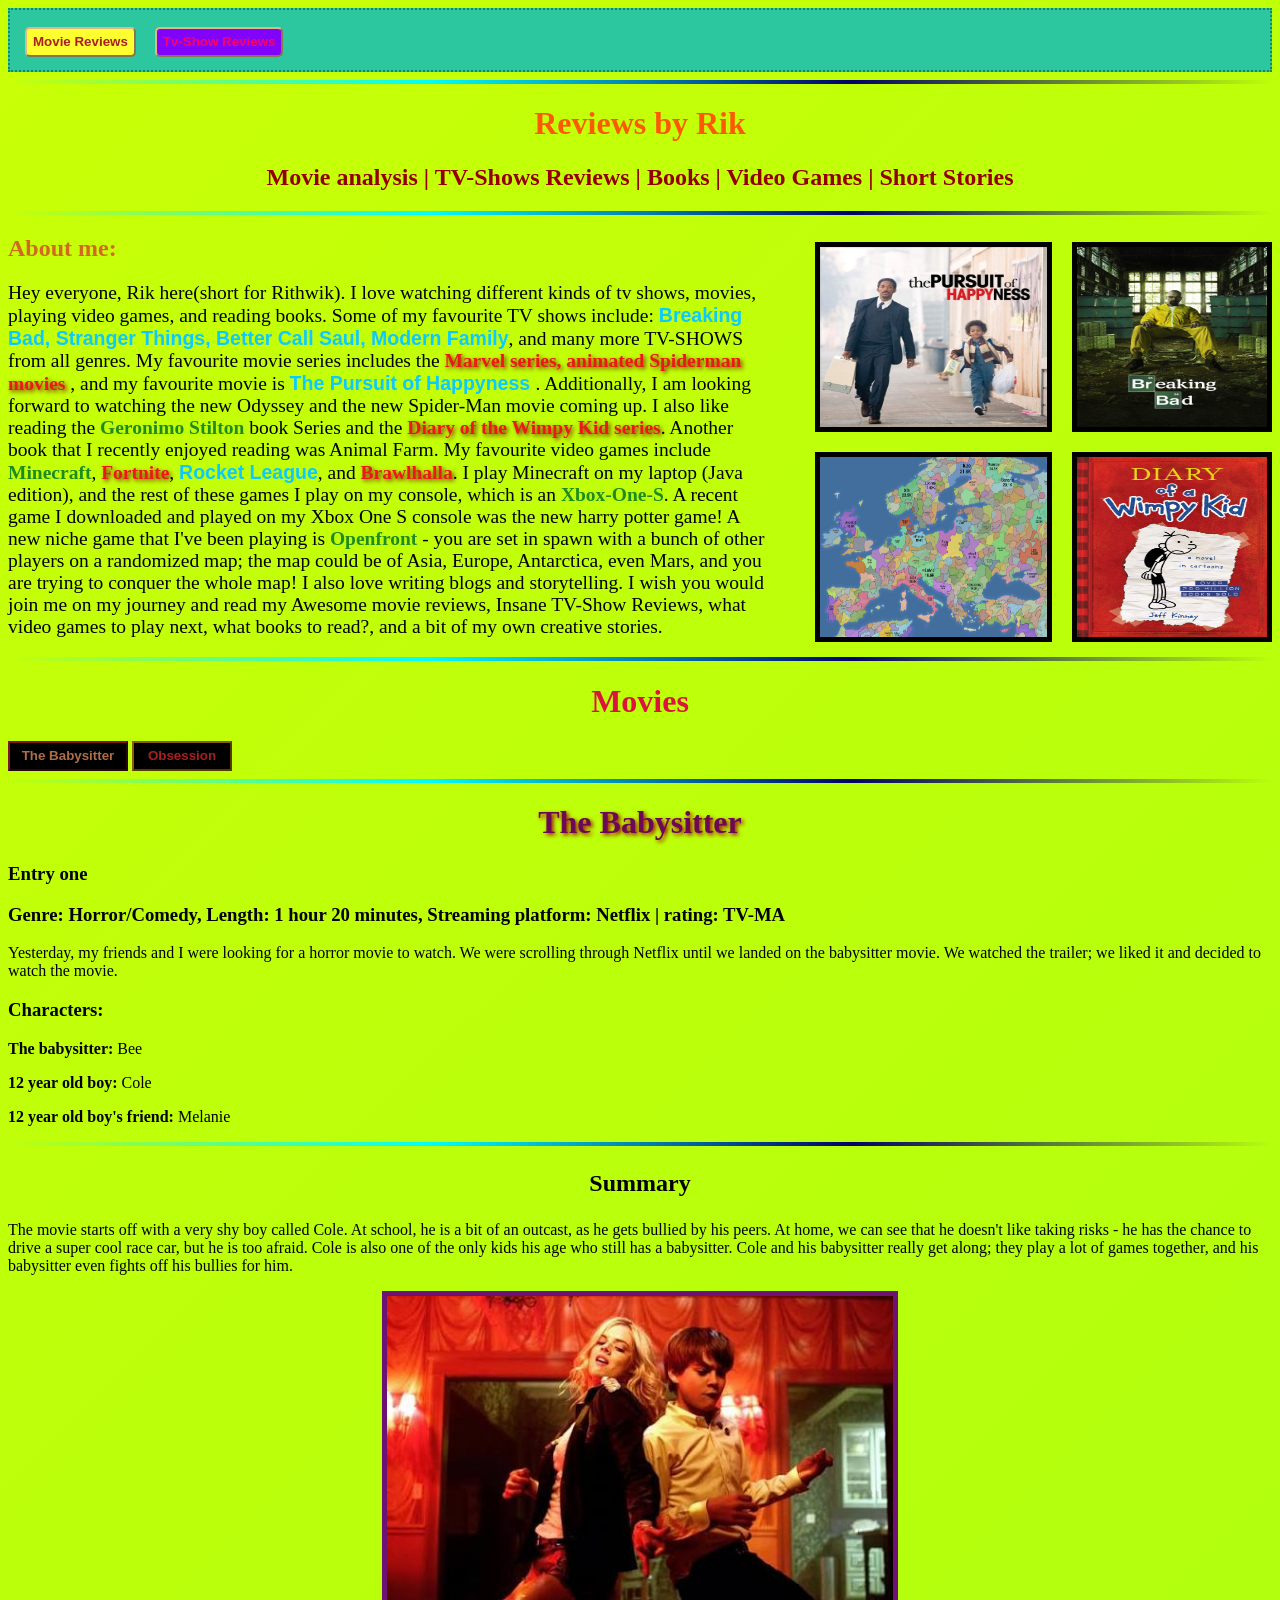
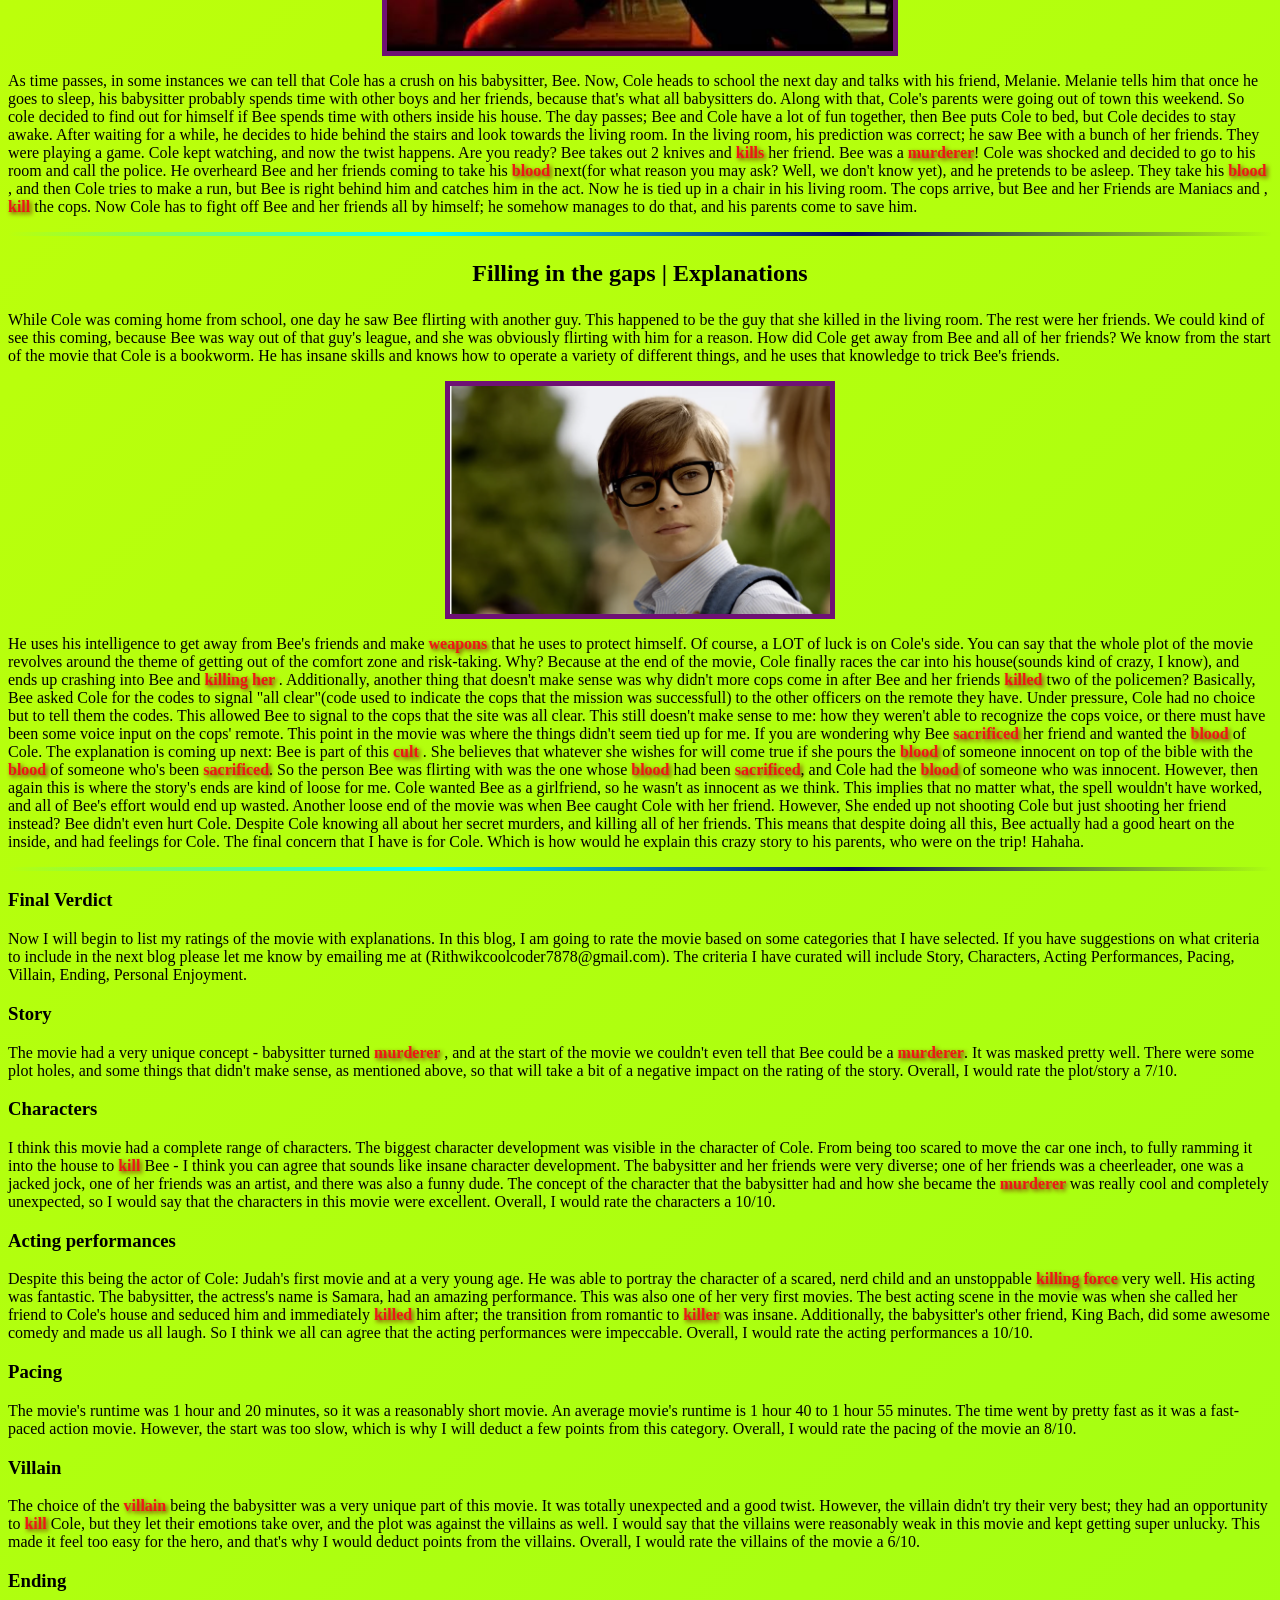
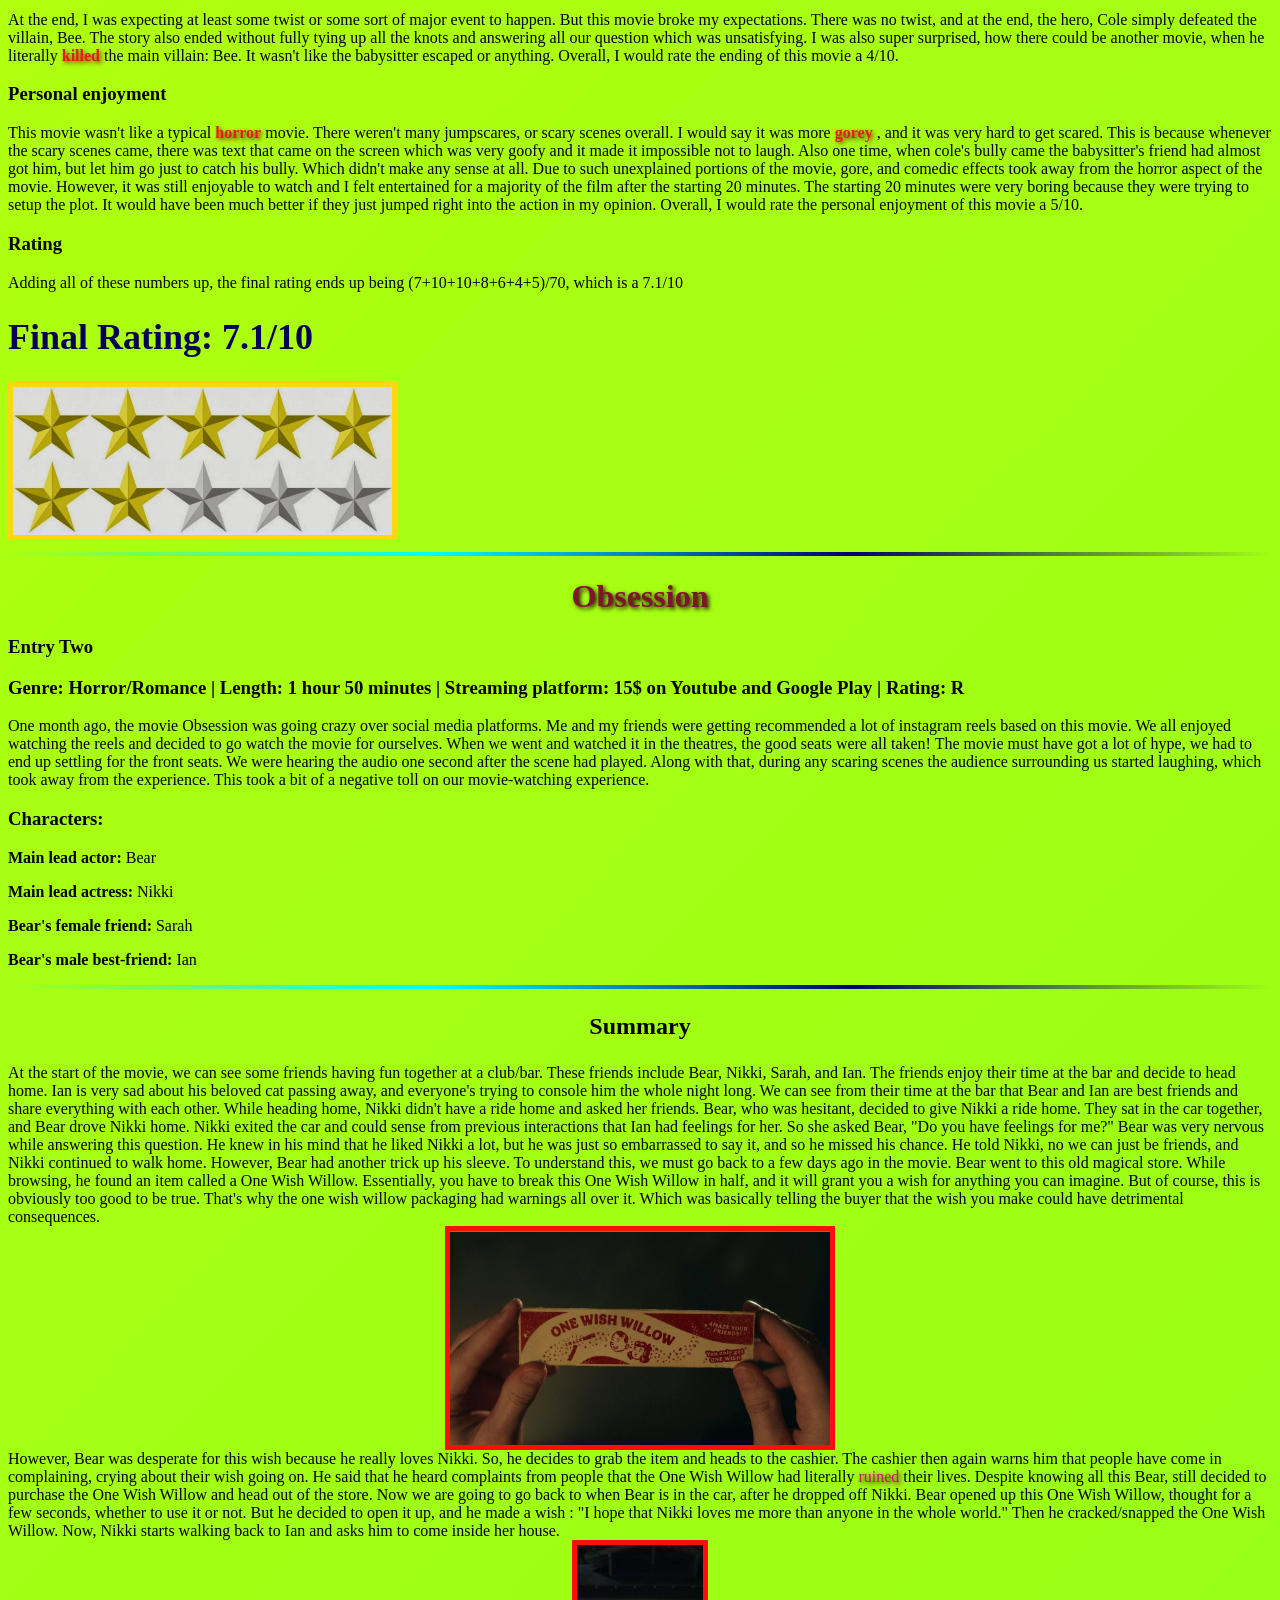
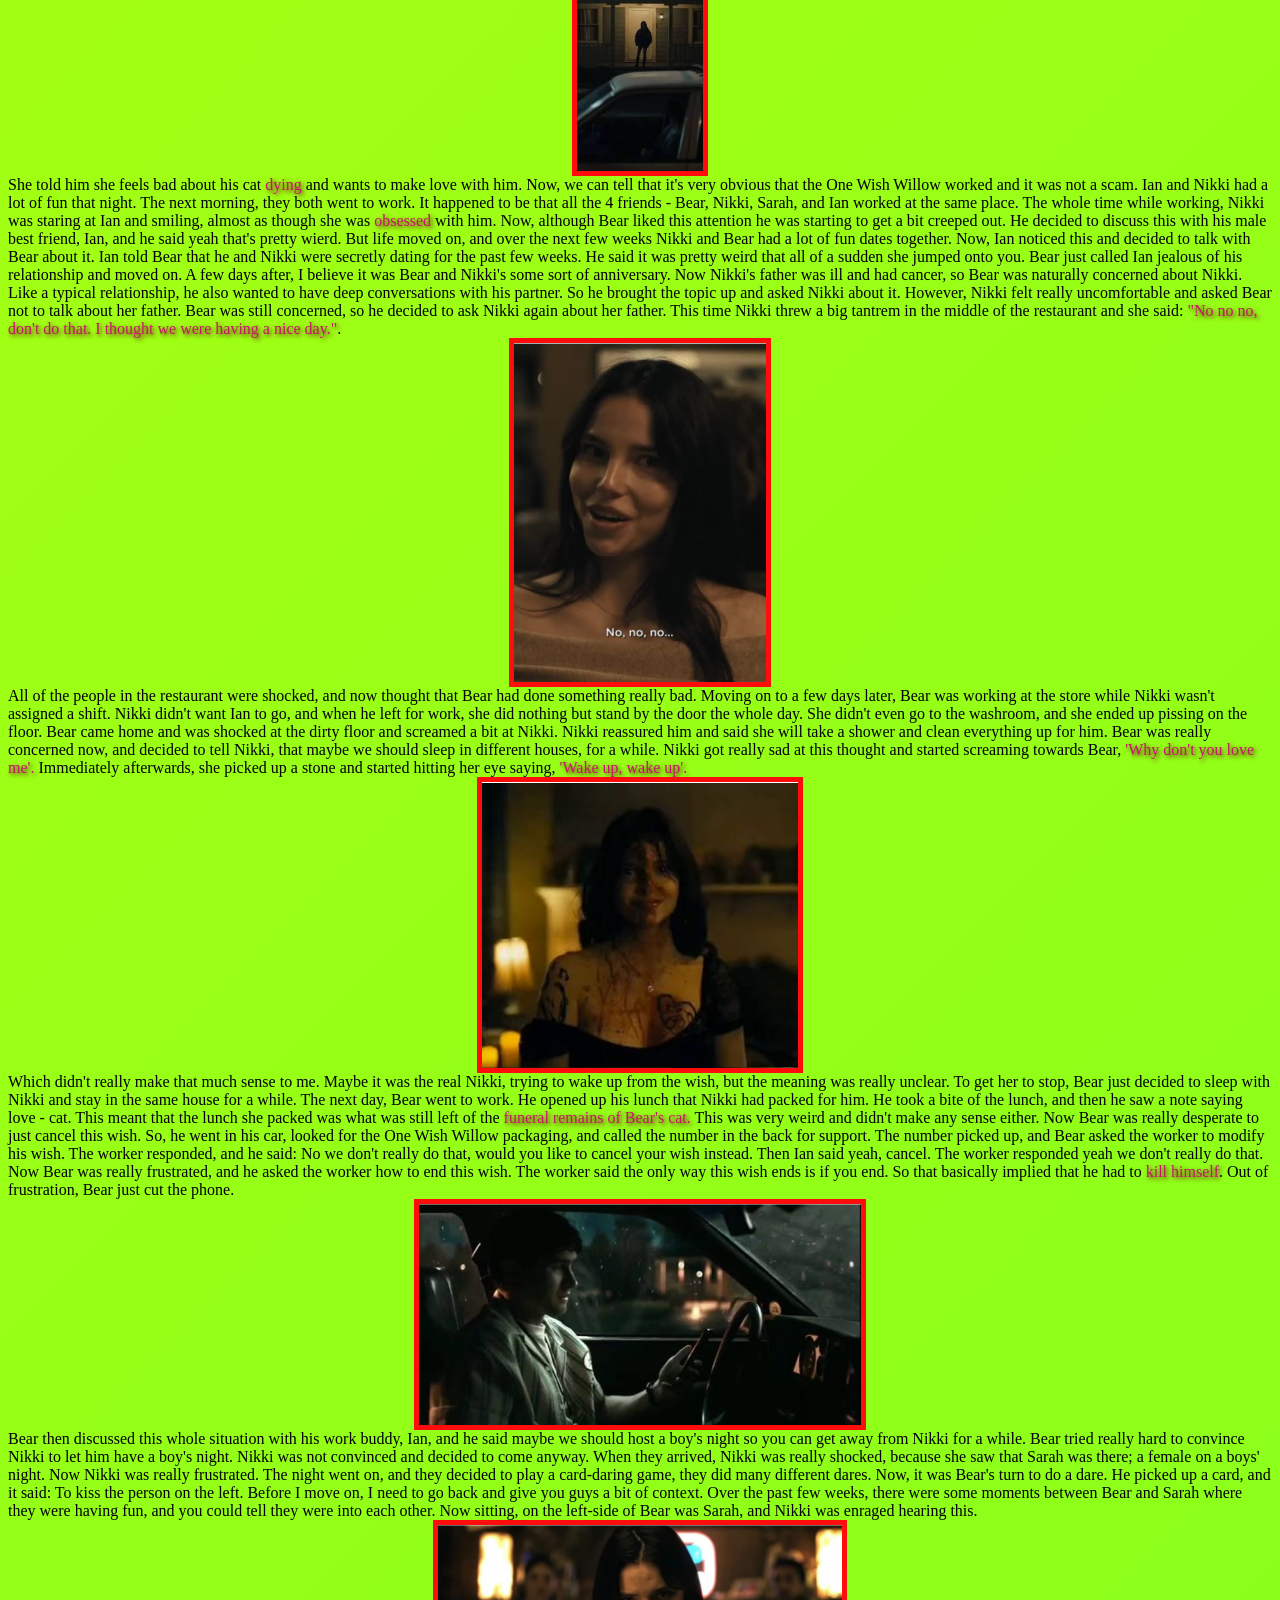
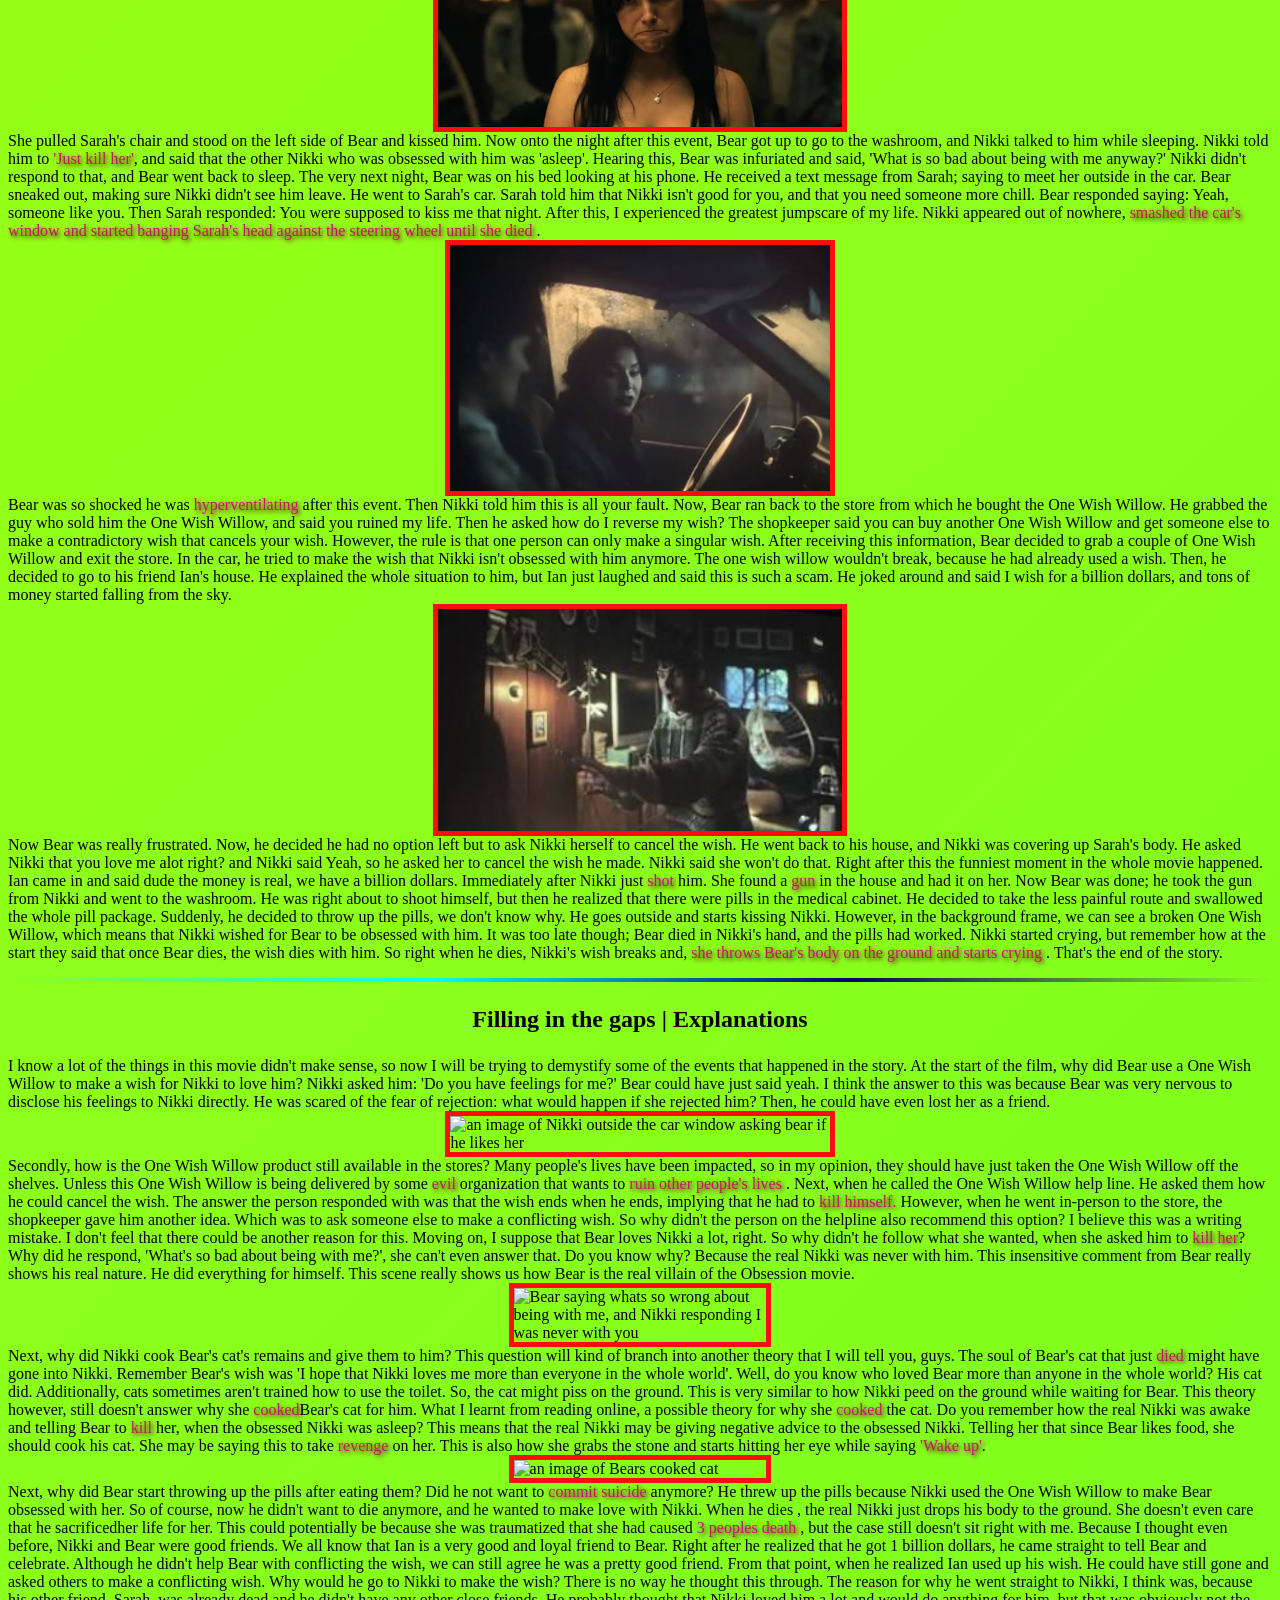
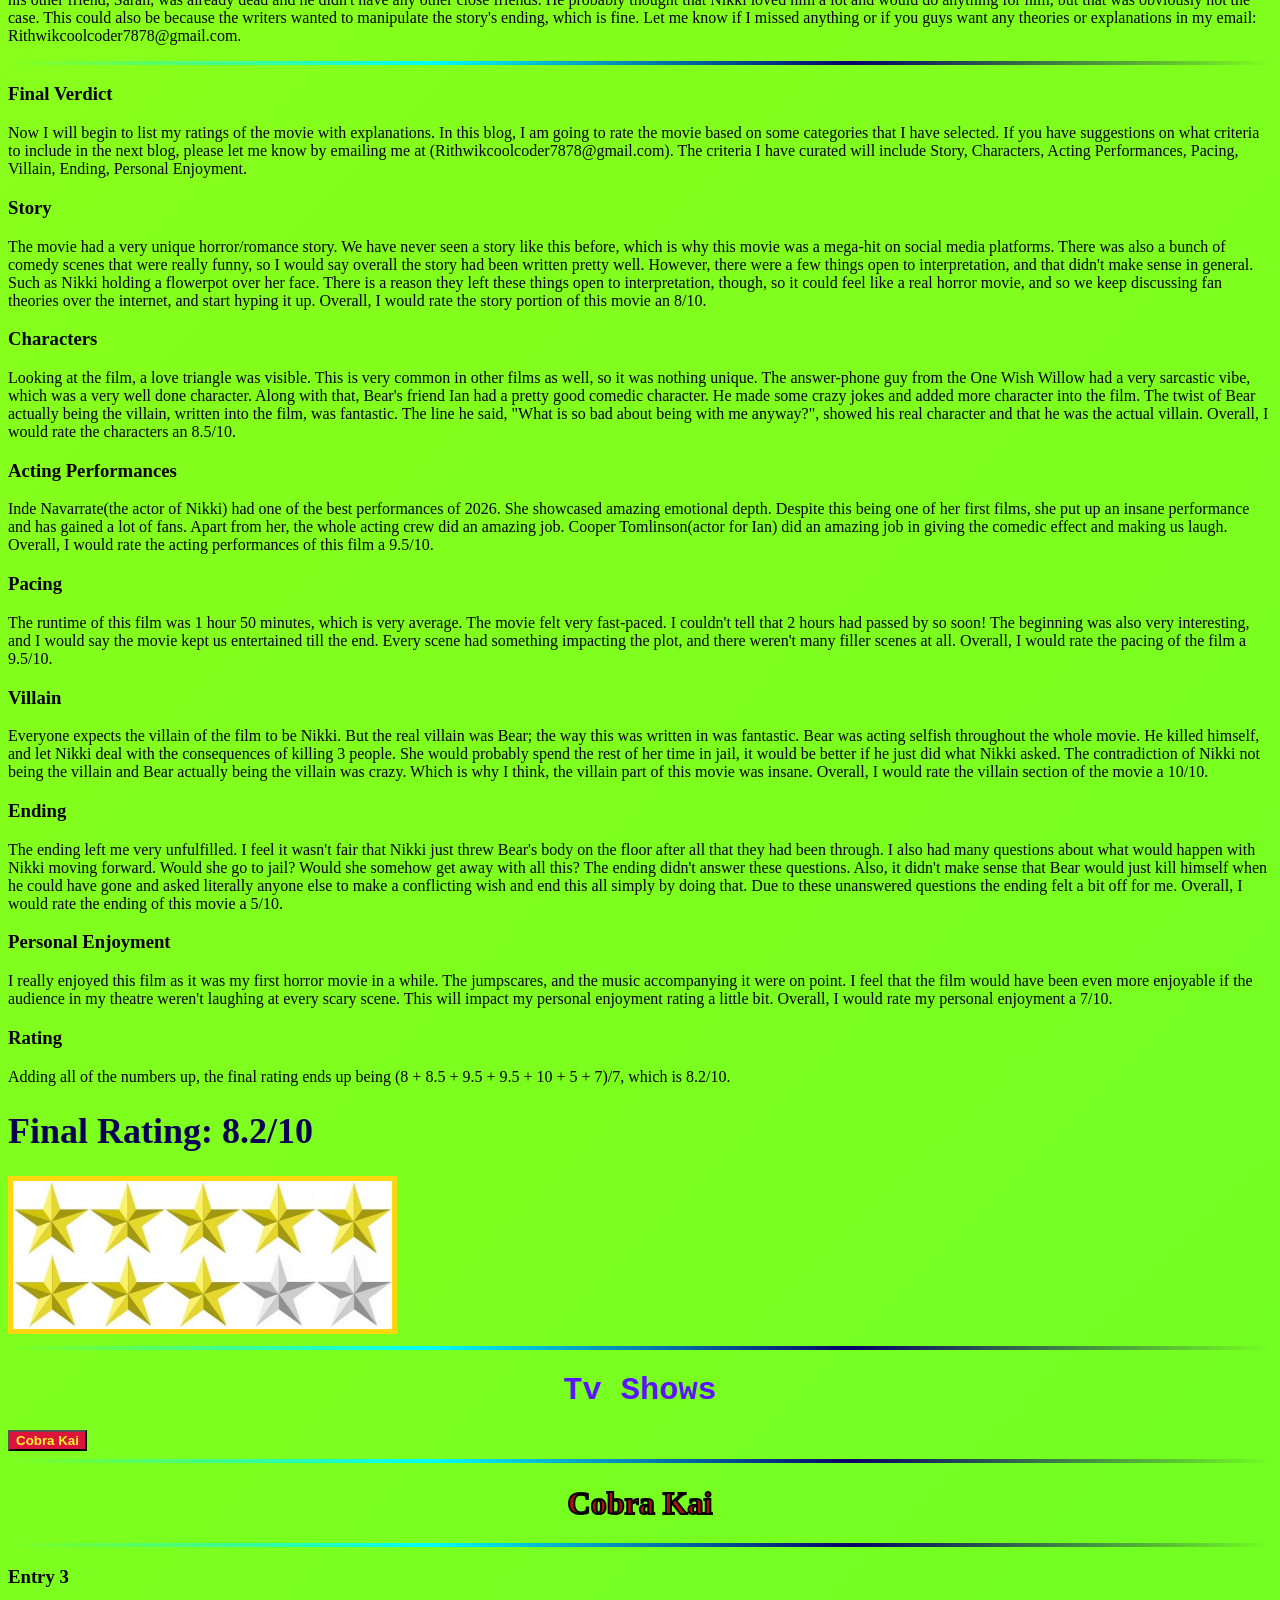
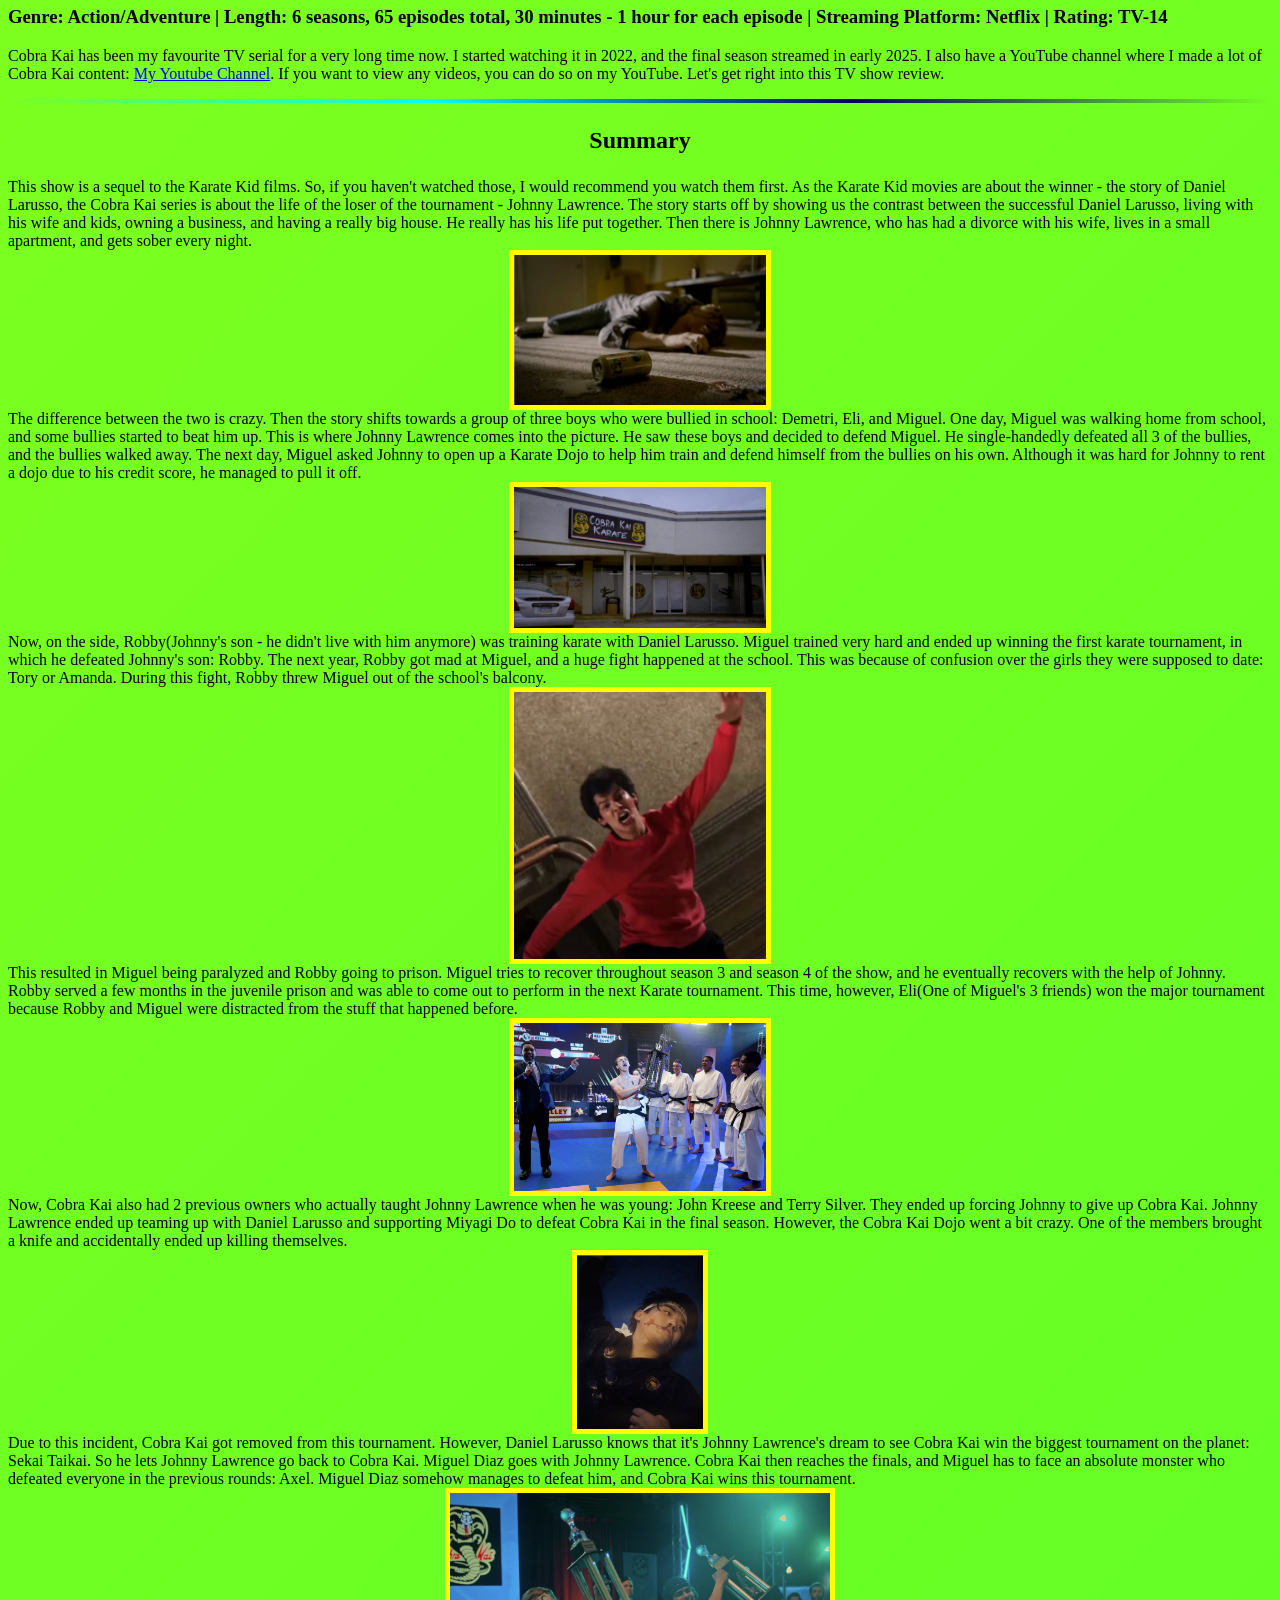
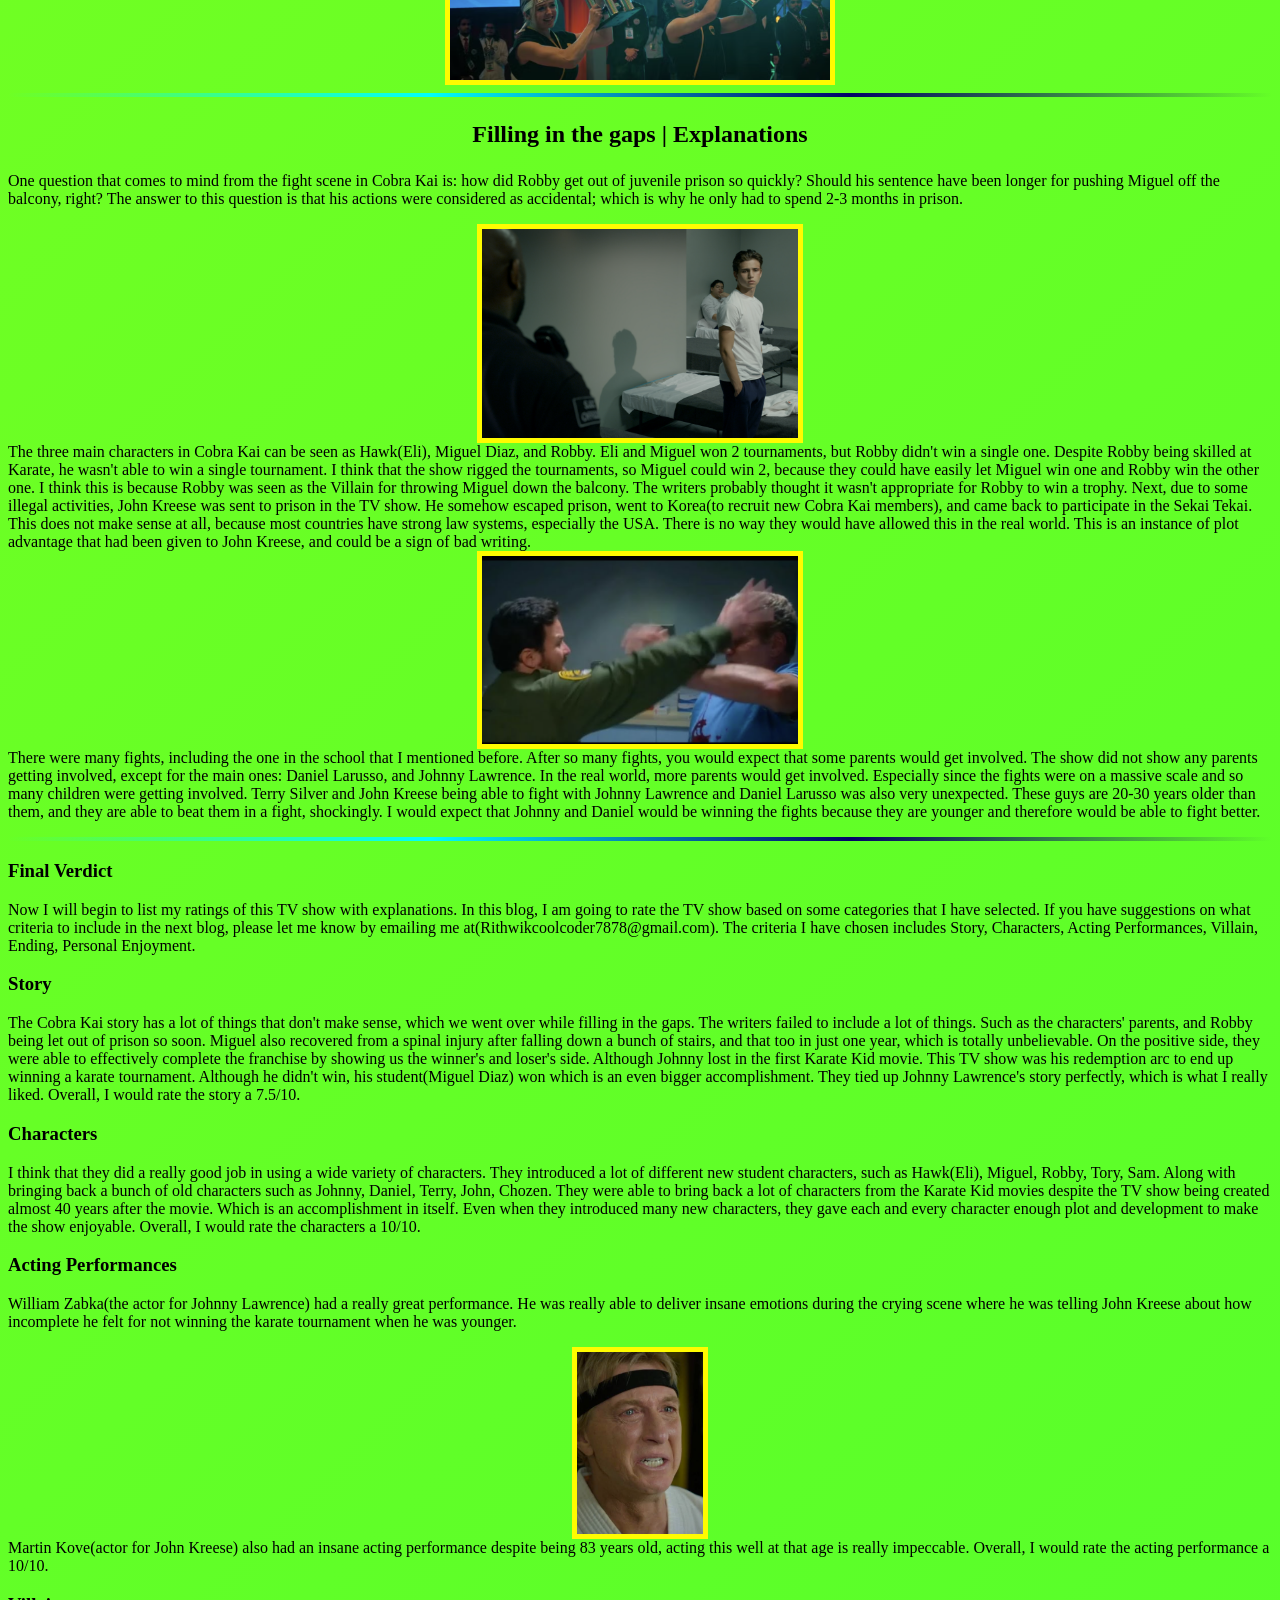
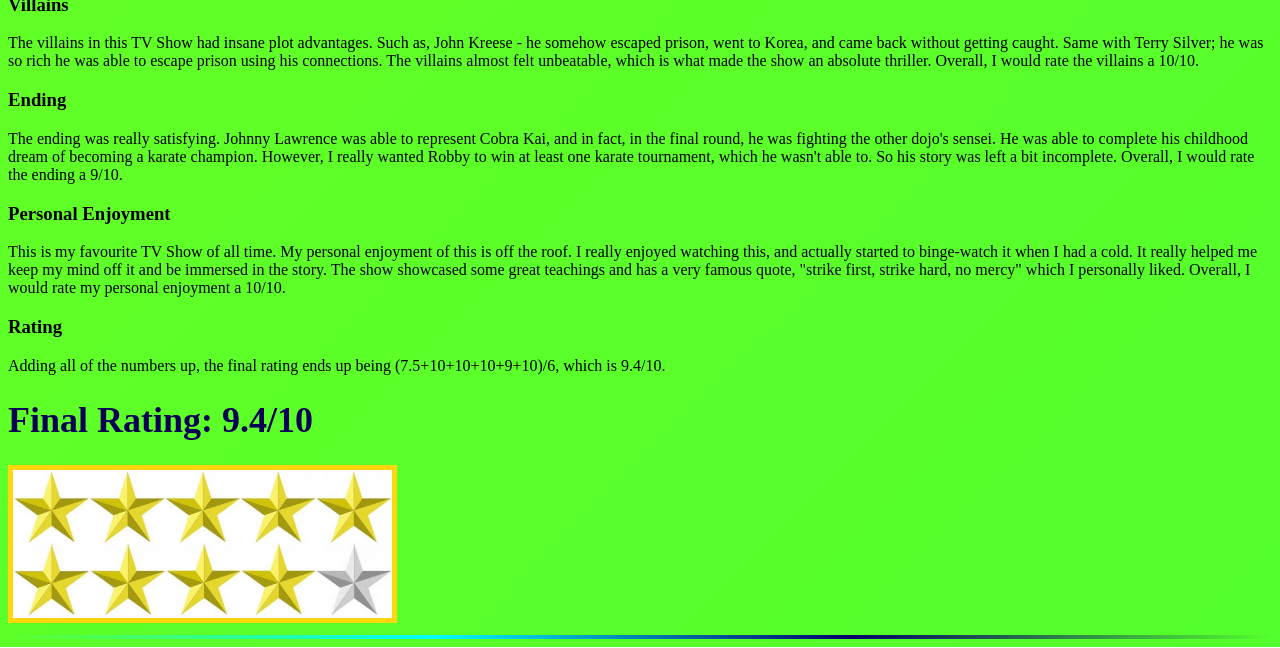
==== index.html @ 021f3e04 "Rename Reviewswebsite.html to index.html Making it ready for deployment on github pages" ====
<!DOCTYPE html>
<html lang="en">
<head>
    <meta charset="UTF-8">
    <meta name="viewport" content="width=device-width, initial-scale=1.0">
    <title> Reviews by Rik </title>
    <link rel="stylesheet" href="styles.css">
</head>
<body>
    
    <!-- Button Bar at the top of the website -->
    <div class = 'buttonbar'>
    <button class = 'moviebutton'onclick="document.getElementById('movies').scrollIntoView({behavior: 'smooth'})"> Movie Reviews </button>
    <button class = 'tvshowbutton'onclick = "document.getElementById('tvshows').scrollIntoView({behavior: 'smooth'})">Tv-Show Reviews</button>
    </div>
    <hr class = 'line'>

    <!-- Title and Description -->
    <h1 class = 'maintitle'>Reviews by Rik</h1> 
    <h2 class = 'desc'> Movie analysis | TV-Shows Reviews | Books | Video Games | Short Stories</h2>
    <hr class = 'line'>
    <!-- About Me Section-->
    <h2 class = 'aboutme'> About me: </h2>  
    <div>
    <!-- Images on the right side of the about me section-->
    <img class = 'breakingbad'src="breakingbad.jpg" alt="an image of breaking bad tv show">
    <img class = 'pursuit' src = 'pursuit.jpg' alt = 'an image of the movie poster: pursuit of happyness'>
    <img class = 'wimpy' src = 'wimpy.jpg' alt = 'an image of the book: Diary of a Wimpy Kid'>
    <img class = 'open' src = open.jpg alt = 'an image of the openfront game'>
    <p class = 'about_mepara'>
        Hey everyone, Rik here(short for Rithwik). I love watching different kinds of tv shows, movies, playing video games, and reading books.  
        Some of my favourite TV shows include: <span class = 'blue'>Breaking Bad, Stranger Things, Better Call Saul, Modern Family</span>, and many more TV-SHOWS from all genres.
        My favourite movie series includes the <span class = 'red'>Marvel series, animated Spiderman movies </span>, and my favourite movie is <span class = 'blue'>The Pursuit of Happyness </span>. Additionally, I am looking forward to watching the new Odyssey and the new Spider-Man movie coming up.
        I also like reading the <span class = 'green'> Geronimo Stilton</span> book Series and the <span class = 'red'>Diary of the Wimpy Kid series</span>. Another book that I recently enjoyed reading was Animal Farm.
        My favourite video games include <span class = 'green'>Minecraft</span>, <span class = 'red'>Fortnite</span>, <span class = 'blue'>Rocket League</span>, and <span class = 'red'>Brawlhalla</span>. I play Minecraft on my laptop (Java edition), and the rest of these games I play on my console, which is an <span class = 'green'>Xbox-One-S</span>. A recent game I downloaded and played on my Xbox One S console was the new harry potter game!
        A new niche game that I've been playing is <span class = 'green'>Openfront</span> - you are set in spawn with a bunch of other players on a randomized map; the map could be of Asia, Europe, Antarctica, even Mars, and you are trying to conquer the whole map!
        I also love writing blogs and storytelling.
        I wish you would join me on my journey and read my Awesome movie reviews, Insane TV-Show Reviews, what video games to play next, what books to read?, and a bit of my own creative stories.
    </p>
    </div>
    <!-- Movie section starts here -->
    <div id = 'movies'>
    <hr class = 'line'>
    <h1 class = 'movietitle'>Movies</h1>
    <!-- Buttons under the movie section -->
    <button class = 'babysitterbutton' onclick = "document.getElementById('babysitter').scrollIntoView({behavior: 'smooth'})"> The Babysitter </button> 
    <button class = 'obsessionbutton' onclick="document.getElementById('obsession').scrollIntoView({behavior: 'smooth'})"> Obsession </button>
    <hr class = 'line'>
    <!-- Babysitter movie blog starts here -->
    <div id = 'babysitter'> 
    <h1 class = 'babysitter title'>The Babysitter</h1>
    <h3> Entry one </h3>
    <h3>Genre: Horror/Comedy, Length: 1 hour 20 minutes, Streaming platform: Netflix | rating: TV-MA </h3>
    <p>Yesterday, my friends and I were looking for a horror movie to watch. We were scrolling through Netflix until we landed on the babysitter movie.
    We watched the trailer; we liked it and decided to watch the movie. </p>
    <h3> Characters: </h3>
        <p><span class = 'bold'>The babysitter:</span> Bee</p>
        <p><span class = 'bold'>12 year old boy:</span> Cole</p>
        <p><span class = 'bold'>12 year old boy's friend:</span> Melanie</p>
    

    <hr class = 'line'>

    <h3 class = 'summary'> Summary </h3>

    <p> 
        The movie starts off with a very shy boy called Cole. At school, he is a bit of an outcast, as he gets bullied by his peers. 
        At home, we can see that he doesn't like taking risks - he has the chance to drive a super cool race car, but he is too afraid.
        Cole is also one of the only kids his age who still has a babysitter.
        Cole and his babysitter really get along; they play a lot of games together, and his babysitter even fights off his bullies for him.
    </p>
    <div class = 'imagecentered'>
    <img class = 'cole1' src = 'cole1.jpg' alt = 'an image of cole with his babysitter'>
    </div>
    <p> 
        As time passes, in some instances we can tell that Cole has a crush on his babysitter, Bee. 
        Now, Cole heads to school the next day and talks with his friend, Melanie. 
        Melanie tells him that once he goes to sleep, his babysitter probably spends time with other boys and her friends, because that's what all babysitters do. 
        Along with that, Cole's parents were going out of town this weekend. 
        So cole decided to find out for himself if Bee spends time with others inside his house. 

        The day passes; Bee and Cole have a lot of fun together, then Bee puts Cole to bed, but Cole decides to stay awake.
        After waiting for a while, he decides to hide behind the stairs and look towards the living room. In the living room, his prediction was correct; he saw Bee with a bunch of her friends. They were playing a game.
        Cole kept watching, and now the twist happens. 

        Are you ready?

        Bee takes out 2 knives and <span class = 'red'> kills </span> her friend. Bee was a <span class = 'red'>murderer</span>! Cole was shocked and decided to go to his room and call the police.
        He overheard Bee and her friends coming to take his <span class = 'red'> blood </span> next(for what reason you may ask? Well, we don't know yet), and he pretends to be asleep.
        They take his <span class = 'red'> blood </span>, and then Cole tries to make a run, but Bee is right behind him and catches him in the act. 
        Now he is tied up in a chair in his living room. 
        The cops arrive, but Bee and her Friends are Maniacs and ,<span class = 'red'> kill </span> the cops. Now Cole has to fight off Bee and her friends all by himself; he somehow manages to do that, and his parents come to save him.</p>
    <hr class = 'line'>
    <h3 class = 'explain'>Filling in the gaps | Explanations</h3>
    
    <p>
    While Cole was coming home from school, one day he saw Bee flirting with another guy. This happened to be the guy that she killed in the living room. The rest were her friends. 
    We could kind of see this coming, because Bee was way out of that guy's league, and she was obviously flirting with him for a reason. 
    How did Cole get away from Bee and all of her friends? 
    We know from the start of the movie that Cole is a bookworm. He has insane skills and knows how to operate a variety of different things, and he uses that knowledge to trick Bee's friends. 
    </p>
    <div class = 'imagecentered'>
    <img class = 'cole3' src = 'cole3.png' alt = 'An image of Cole wearing glasses'>
    </div>
    <p>

    He uses his intelligence to get away from Bee's friends and make <span class = 'red'>weapons</span> that he uses to protect himself. Of course, a LOT of luck is on Cole's side.
    You can say that the whole plot of the movie revolves around the theme of getting out of the comfort zone and risk-taking. 
    Why? Because at the end of the movie, Cole finally races the car into his house(sounds kind of crazy, I know), and ends up crashing into Bee and <span class = 'red'>killing her </span>.
    Additionally, another thing that doesn't make sense was why didn't more cops come in after Bee and her friends <span class = 'red'>killed</span> two of the policemen?
    Basically, Bee asked Cole for the codes to signal "all clear"(code used to indicate the cops that the mission was successfull) to the other officers on the remote they have. Under pressure, Cole had no choice
    but to tell them the codes. This allowed Bee to signal to the cops that the site was all clear.
    This still doesn't make sense to me: how they weren't able to recognize the cops voice, or there must have been some voice input on the cops' remote. 
    This point in the movie was where the things didn't seem tied up for me.

    If you are wondering why Bee <span class = 'red'>sacrificed</span> her friend and wanted the <span class = 'red'>blood</span> of Cole. The explanation is coming up next:
    Bee is part of this <span class = 'red'> cult </span>. She believes that whatever she wishes for will come true if she pours the <span class = 'red'>blood</span> of someone innocent on top of the bible with the <span class = 'red'>blood</span> of someone who's been <span class = 'red'>sacrificed</span>.
    So the person Bee was flirting with was the one whose <span class = 'red'>blood</span> had been <span class = 'red'>sacrificed</span>, and Cole had the <span class = 'red'>blood</span> of someone who was innocent.
    However, then again this is where the story's ends are kind of loose for me. Cole wanted Bee as a girlfriend, so he wasn't as innocent as we think.
    This implies that no matter what, the spell wouldn't have worked, and all of Bee's effort would end up wasted. 

    Another loose end of the movie was when Bee caught Cole with her friend. However, She ended up not shooting Cole but just shooting her friend instead? Bee didn't even hurt Cole. Despite
    Cole knowing all about her secret murders, and killing all of her friends. This means that despite doing all this, Bee actually had a good heart on the inside, and had feelings for Cole.
    The final concern that I have is for Cole. Which is how would he explain this crazy story to his parents, who were on the trip! Hahaha.
    
    </p>

    <hr class = 'line'>

    <h3> Final Verdict </h3>
    <p>Now I will begin to list my ratings of the movie with explanations. In this blog, I am going to rate the movie based on some categories that I have selected. 
        If you have suggestions on what criteria to include in the next blog please let me know by emailing me at (Rithwikcoolcoder7878@gmail.com). The criteria I have curated will include
        Story, Characters, Acting Performances, Pacing, Villain, Ending, Personal Enjoyment. </p>
    <h3>Story</h3>
    <p> The movie had a very unique concept - babysitter turned <span class = 'red'> murderer </span>, and at the start of the movie we couldn't even tell that Bee could be a <span class = 'red'>murderer</span>. It was masked pretty well.
        There were some plot holes, and some things that didn't make sense, as mentioned above, so that will take a bit of a negative impact on the rating of the story.
        Overall, I would rate the plot/story a 7/10. 
        </p>
    <h3> Characters </h3>
    <p>I think this movie had a complete range of characters. The biggest character development was visible in the character of Cole. From
        being too scared to move the car one inch, to fully ramming it into the house to <span class = 'red'>kill</span> Bee - I think you can agree that sounds like insane character development.
        The babysitter and her friends were very diverse; one of her friends was a cheerleader, one was a jacked jock, one of her friends was an artist, and there was also a funny dude.
        The concept of the character that the babysitter had and how she became the <span class = 'red'> murderer </span> was really cool and completely unexpected, so I would say that the characters in this movie were excellent.
        Overall, I would rate the characters a 10/10.
    </p>
    <h3> Acting performances </h3>
    <p>Despite this being the actor of Cole: Judah's first movie and at a very young age. He was able to portray the character of a scared, nerd child and an unstoppable <span class = 'red'> killing force </span>very well.
        His acting was fantastic. The babysitter, the actress's name is Samara, had an amazing performance. This was also one of her very first movies. The best acting scene in the movie was when she called
        her friend to Cole's house and seduced him and immediately <span class = 'red'>killed</span> him after; the transition from romantic to <span class = 'red'>killer</span> was insane. Additionally, the babysitter's other friend, King Bach, did some awesome comedy and made us all laugh.
        So I think we all can agree that the acting performances were impeccable.
        Overall, I would rate the acting performances a 10/10.
    </p>
    <h3>Pacing</h3>
    <p>The movie's runtime was 1 hour and 20 minutes, so it was a reasonably short movie.
        An average movie's runtime is 1 hour 40 to 1 hour 55 minutes. The time went by pretty fast as it was a fast-paced action movie.
        However, the start was too slow, which is why I will deduct a few points from this category.
        Overall, I would rate the pacing of the movie an 8/10.
    </p>
    <h3>Villain</h3>
    <p>The choice of the <span class = 'red'>villain</span> being the babysitter was a very unique part of this movie. It was totally unexpected and a good twist.
        However, the villain didn't try their very best; they had an opportunity to <span class = 'red'>kill</span> Cole, but they let their emotions take over, and the plot was against the villains as well.
        I would say that the villains were reasonably weak in this movie and kept getting super unlucky. This made it feel too easy for the hero, and that's why I would deduct points from the villains.
        Overall, I would rate the villains of the movie a 6/10.
    </p>
    <h3>Ending</h3>
    <p>At the end, I was expecting at least some twist or some sort of major event to happen. But this movie broke my expectations.
        There was no twist, and at the end, the hero, Cole simply defeated the villain, Bee. The story also ended without fully tying up all the knots and answering all our question
        which was unsatisfying. I was also super surprised, how there could be another movie, when he literally <span class = 'red'> killed </span> the main villain: Bee. It wasn't like the babysitter escaped or anything.
        Overall, I would rate the ending of this movie a 4/10.
    </p>
    <h3>Personal enjoyment</h3>
    <p>This movie wasn't like a typical <span class = 'red'>horror</span> movie. There weren't many jumpscares, or scary scenes overall.
        I would say it was more <span class = 'red'>gorey </span>, and it was very hard to get scared. 
        This is because whenever the scary scenes came, there was text that came on the screen which was very goofy and it made it impossible not to laugh.
        Also one time, when cole's bully came the babysitter's friend had almost got him, but let him go just to catch his bully. Which didn't make any sense at all.
        Due to such unexplained portions of the movie, gore, and comedic effects took away from the horror aspect of the movie. However, it was still enjoyable to watch and I felt entertained
        for a majority of the film after the starting 20 minutes. The starting 20 minutes were very boring because they were trying to setup the plot. It would have been much better if they just jumped right into the action in my opinion.
        Overall, I would rate the personal enjoyment of this movie a 5/10.
    </p>

    <h3>Rating</h3>

    <p>Adding all of these numbers up, the final rating ends up being (7+10+10+8+6+4+5)/70, which is a 7.1/10</p>

    <h1 class = 'rating'>Final Rating: 7.1/10</h1> 

    <img class = 'star7'src = '7star.jpg' alt = 'an image with 7 stars'>

    </div>

    <hr class = 'line'>
    <!-- Obsession section starts here-->
    <div id = 'obsession' class = 'obsession'>
        <h1 class = 'obsessiontitle'> Obsession </h1>
        <h3> Entry Two </h3>
        <h3>Genre: Horror/Romance | Length: 1 hour 50 minutes | Streaming platform: 15$ on Youtube and Google Play | Rating: R </h3>
        <p> One month ago, the movie Obsession was going crazy over social media platforms. Me and my friends were getting recommended a lot of instagram reels
            based on this movie. We all enjoyed watching the reels and decided to go watch the movie for ourselves. When we went and watched it in the theatres, the good seats were all taken!
            The movie must have got a lot of hype, we had to end up settling for the front seats. We were hearing the audio one second after the scene had played. Along with that, during any scaring scenes
            the audience surrounding us started laughing, which took away from the experience. This took a bit of a negative toll on our
            movie-watching experience. 
        </p>
        <h3>Characters:</h3>
            <p><span class = 'bold'>Main lead actor:</span> Bear</p>
            <p><span class = 'bold'>Main lead actress:</span> Nikki</p>
            <p><span class = 'bold'>Bear's female friend:</span> Sarah</p>
            <p><span class = 'bold'>Bear's male best-friend:</span> Ian</p>
        </p>
        <hr class = 'line'>
        <h3 class = 'summary'> Summary </h3>
        <p>
            <div>
            At the start of the movie, we can see some friends having fun together at a club/bar. These friends
            include Bear, Nikki, Sarah, and Ian. The friends enjoy their time at the bar and decide to head home. Ian is very sad about his beloved cat passing away, and everyone's trying to console him the whole night long. We can see from their time at the bar
            that Bear and Ian are best friends and share everything with each other. While heading home, Nikki didn't have a ride home and asked her friends. 
            Bear, who was hesitant, decided to give Nikki a ride home. They sat in the car together, and Bear drove Nikki home. Nikki exited the car 
            and could sense from previous interactions that Ian had feelings for her. So she asked Bear, "Do you have feelings for me?" Bear was very nervous while answering this question.
            He knew in his mind that he liked Nikki a lot, but he was just so embarrassed to say it, and so he missed his chance. He told Nikki, no we can just be friends,
            and Nikki continued to walk home. However, Bear had another trick up his sleeve. To understand this, we must go back to a few days ago in the movie. 
            Bear went to this old magical store. While browsing, he found an item called a One Wish Willow. Essentially, you have to break this One Wish Willow in half,
            and it will grant you a wish for anything you can imagine. But of course, this is obviously too good to be true. That's why the one wish willow packaging had
            warnings all over it. Which was basically telling the buyer that the wish you make could have detrimental consequences. 
           
        </div>
            <div class = 'imagecentered'>
            <img src = 'OneWish.png' alt = 'An image of a One Wish Willow magical item' class = 'wishwillowimage'>
            </div>
            <div>
            However, Bear was desperate for this wish
            because he really loves Nikki. So, he decides to grab the item and heads to the cashier. The cashier then again warns him that people have come in complaining, crying about 
            their wish going on. He said that he heard complaints from people that the One Wish Willow had literally <span class = 'pink'> ruined </span> their lives. Despite knowing all this Bear, still decided
            to purchase the One Wish Willow and head out of the store. Now we are going to go back to when Bear is in the car, after he dropped off Nikki. Bear opened up this One Wish Willow,
            thought for a few seconds, whether to use it or not. But he decided to open it up, and he made a wish : "I hope that Nikki loves me more than anyone in the whole world." Then he cracked/snapped
            the One Wish Willow. Now, Nikki starts walking back to Ian and asks him to come inside her house.
            </div>
            <div class = 'imagecentered'>
            <img src = 'obsessionimage2.png' alt = 'An image of Nikki turning around and walking towards Bear' class = 'obsessionimg2'>
            </div>
            <div>
            She told him she feels bad about his cat <span class = 'pink'>dying</span> and wants to make love with him. 
            Now, we can tell that it's very obvious that the One Wish Willow worked and it was not a scam. Ian and Nikki had a lot of fun that night. The next morning, they both went to work. 
            It happened to be that all the 4 friends - Bear, Nikki, Sarah, and Ian worked at the same place. The whole time while working, Nikki was staring at Ian and smiling, almost as though she was <span class = 'pink'>obsessed</span> with him.
            Now, although Bear liked this attention he was starting to get a bit creeped out. He decided to discuss this with his male best friend, Ian, and he said yeah that's pretty wierd. 
            But life moved on, and over the next few weeks Nikki and Bear had a lot of fun dates together. Now, Ian noticed this and decided to talk with Bear about it. Ian told Bear that he and Nikki were secretly dating
            for the past few weeks. He said it was pretty weird that all of a sudden she jumped onto you. Bear just called Ian jealous of his relationship and moved on.
            A few days after, I believe it was Bear and Nikki's some sort of anniversary. Now Nikki's father was ill and had cancer, so Bear was naturally concerned about Nikki. Like a typical relationship, he also wanted to have 
            deep conversations with his partner. So he brought the topic up and asked Nikki about it. However, Nikki felt really uncomfortable and asked Bear not to talk about her father. Bear was still concerned, so he 
            decided to ask Nikki again about her father. This time Nikki threw a big tantrem in the middle of the restaurant and she said: <span class = 'pink'>"No no no, don't do that. I thought we were having a nice day."</span>.
            </div>
            <div class = 'imagecentered'>
            <img src = 'obsessionimage3.png' alt = 'The scene from the movie where Nikki is telling Bear: No no no dont do that, I thought we were having a nice day' class = 'obsessionimage3'>
            </div>
            <div>
            All of the people in the restaurant 
            were shocked, and now thought that Bear had done something really bad. Moving on to a few days later, Bear was working at the store while Nikki wasn't assigned a shift.
            Nikki didn't want Ian to go, and when he left for work, she did nothing but stand by the door the whole day. She didn't even go to the washroom, and she ended up pissing on the floor. Bear came home and was shocked at the dirty floor 
            and screamed a bit at Nikki. Nikki reassured him and said she will take a shower and clean everything up for him. Bear was really concerned now, and decided to tell Nikki, that maybe we should sleep in different houses, for a while.
            Nikki got really sad at this thought and started screaming towards Bear, <span class = 'pink'>'Why don't you love me'.</span> Immediately afterwards, she picked up a stone and started hitting her eye saying, <span class = 'pink'>'Wake up, wake up'.</span>
            </div>
            <div class = 'imagecentered'>
            <img src = 'obsessionimage4.png' alt = 'Nikki after she hit the rock on her face' class = 'obsessionimage4'>
            </div>
            <div>
            Which didn't really make that much sense to me.
            Maybe it was the real Nikki, trying to wake up from the wish, but the meaning was really unclear. To get her to stop, Bear just decided to sleep with Nikki and stay in the same house for a while. The next day, Bear went to work. He opened up his lunch that
            Nikki had packed for him. He took a bite of the lunch, and then he saw a note saying love - cat. This meant that the lunch she packed was what was still left of the <span class = 'pink'>funeral remains of Bear's cat.</span> This was very weird and didn't make any sense either.
            Now Bear was really desperate to just cancel this wish. So, he went in his car, looked for the One Wish Willow packaging, and called the number in the back for support.
            The number picked up, and Bear asked the worker to modify his wish. The worker responded, and he said: No we don't really do that, would you like to cancel your wish instead. Then Ian said yeah, cancel. The worker responded yeah we don't really do that.
            Now Bear was really frustrated, and he asked the worker how to end this wish. The worker said the only way this wish ends is if you end. So that basically implied that he had to <span class = 'pink'>kill himself</span>.
            Out of frustration, Bear just cut the phone. 
            </div>
            <div class = 'imagecentered'>
            <img src = 'obsessionimage5.png' alt = 'Bear in his car on the phone calling One Wish Willow support' class = 'obsessionimage5'>
            </div>
            <div>
            Bear then discussed this whole situation with his work buddy, Ian, and he said maybe we should host a boy's night so you can get away from Nikki for a while.
            Bear tried really hard to convince Nikki to let him have a boy's night. Nikki was not convinced and decided to come anyway. When they arrived, Nikki was really shocked,
            because she saw that Sarah was there; a female on a boys' night. Now Nikki was really frustrated. The night went on, and they decided to play a card-daring game, they did many different dares.
            Now, it was Bear's turn to do a dare. He picked up a card, and it said: To kiss the person on the left. Before I move on, I need to go back and give you guys a bit of context. Over the past few weeks,
            there were some moments between Bear and Sarah where they were having fun, and you could tell they were into each other. Now sitting, on the left-side of Bear was Sarah, and Nikki was enraged hearing this. 
            </div>
            <div class = 'imagecentered'>
            <img src = 'obsessionimg6.png' alt = 'Nikki making a frowning face after hearing the dare card' class = 'obsessionimage6'>
            </div>
            <div>
            She pulled Sarah's chair and stood on the left side of Bear and kissed him. Now onto the night after this event, Bear got up to go to the washroom, and Nikki talked to him while sleeping.
            Nikki told him to <span class = 'pink'>'Just kill her'</span>, and said that the other Nikki who was obsessed with him was 'asleep'. Hearing this, Bear was infuriated and said, 'What is so bad about being with me anyway?' 
            Nikki didn't respond to that, and Bear went back to sleep. The very next night, Bear was on his bed looking at his phone. He received a text message from Sarah;
            saying to meet her outside in the car. Bear sneaked out, making sure Nikki didn't see him leave. He went to Sarah's car. Sarah told him that Nikki isn't good for you, and that
            you need someone more chill. Bear responded saying: Yeah, someone like you. Then Sarah responded: You were supposed to kiss me that night. After this, I experienced the greatest jumpscare of my life. Nikki appeared out of nowhere,
            <span class = 'pink'>smashed the car's window and started banging Sarah's head against the steering wheel until she died </span>.
            </div>
            <div class = 'imagecentered'>
            <img src = 'obsessionimage7.png' alt = 'Bear and Sarah talking in the car' class = 'obsessionimage7'>
            </div>
            <div>
            Bear was so shocked he was <span class = 'pink'>hyperventilating </span>after this event. Then Nikki told him this is all your fault.
            Now, Bear ran back to the store from which he bought the One Wish Willow. He grabbed the guy who sold him the One Wish Willow, and said you ruined my life. Then he asked
            how do I reverse my wish? The shopkeeper said you can buy another One Wish Willow and get someone else to make a contradictory wish that cancels your wish. However, the rule is 
            that one person can only make a singular wish. After receiving this information, Bear decided to grab a couple of One Wish Willow and exit the store. In the car, he tried to make the wish that Nikki isn't obsessed with him anymore.
            The one wish willow wouldn't break, because he had already used a wish. Then, he decided to go to his friend Ian's house. He explained the whole situation to him, but Ian just laughed and said this is such a scam.
            He joked around and said I wish for a billion dollars, and tons of money started falling from the sky.
            </div>
            <div class = 'imagecentered'>
            <img src = 'obsessionimage8.png' alt = 'A billion dollars falling from the sky in front of Bear' class = 'obsessionimage8'>
            </div>
            <div>
            Now Bear was really frustrated. Now, he decided he had no option left but to ask Nikki herself to cancel the wish.
            He went back to his house, and Nikki was covering up Sarah's body. He asked Nikki that you love me alot right? and Nikki said Yeah, so he asked her to cancel the wish he made.
            Nikki said she won't do that. Right after this the funniest moment in the whole movie happened. Ian came in and said dude the money is real, we have a billion dollars. Immediately after
            Nikki just <span class = 'pink'>shot</span> him. She found a <span class = 'pink'>gun</span> in the house and had it on her. Now Bear was done; he took the gun from Nikki and went to the washroom. He was right about to shoot himself, but then he realized that there were pills in the medical cabinet.
            He decided to take the less painful route and swallowed the whole pill package. Suddenly, he decided to throw up the pills, we don't know why. He goes outside and starts kissing Nikki. However, in the background frame,
            we can see a broken One Wish Willow, which means that Nikki wished for Bear to be obsessed with him. It was too late though; Bear died in Nikki's hand, and the pills had worked. Nikki started crying, but remember how at the start they said
            that once Bear dies, the wish dies with him. So right when he dies, Nikki's wish breaks and, <span class = 'pink'> she throws Bear's body on the ground and starts crying </span>. That's the end of the story.
        </p>
        </div>
        <hr class = 'line'>
        <h3 class = 'explain'> Filling in the gaps | Explanations </h3>
        <p> 
        <div>
        I know a lot of the things in this movie didn't make sense, so now I will be trying to demystify some of the events that happened in the story.
        At the start of the film, why did Bear use a One Wish Willow to make a wish for Nikki to love him? Nikki asked him: 'Do you have feelings for me?' Bear could have just said yeah.
        I think the answer to this was because Bear was very nervous to disclose his feelings to Nikki directly. He was scared of the fear of rejection: what would happen if she rejected him? 
        Then, he could have even lost her as a friend.
        </div> 
        <div class = 'imagecentered'>
        <img src = 'obsessionimage9.png' alt = 'an image of Nikki outside the car window asking bear if he likes her' class = 'obsessionimg9'>
        </div>
        <div>
        Secondly, how is the One Wish Willow product still available in the stores? Many people's lives have been impacted, so in my opinion, they should have just taken the One Wish Willow off the shelves.
        Unless this One Wish Willow is being delivered by some <span class = 'pink'>evil</span> organization that wants to <span class = 'pink'>ruin other people's lives </span>. Next, when he called the One Wish Willow help line. 
        He asked them how he could cancel the wish. The answer the person responded with was that the wish ends when he ends, implying that he had to <span class ='pink'>kill himself.</span> However, when he went in-person to the store, the shopkeeper gave him another idea.
        Which was to ask someone else to make a conflicting wish. So why didn't the person on the helpline also recommend this option? I believe this was a writing mistake. I don't feel that there could be another reason for this.
        Moving on, I suppose that Bear loves Nikki a lot, right. So why didn't he follow what she wanted, when she asked him to <span class = 'pink'>kill her</span>? Why did he respond, 'What's so bad about being with me?', she can't even answer that. Do you know why?
        Because the real Nikki was never with him. This insensitive comment from Bear really shows his real nature. He did everything for himself. This scene really shows us how Bear is the real villain of the Obsession movie.
        </div>
        <div class = 'imagecentered'>
        <img src = 'obsessionimg10.png' alt = 'Bear saying whats so wrong about being with me, and Nikki responding I was never with you' class = 'obsessionimg10' >
        </div>
        <div>
        Next, why did Nikki cook Bear's cat's remains and give them to him? This question will kind of branch into another theory that I will tell you, guys. The soul of Bear's cat that just <span class = 'pink'>died </span> might have gone into Nikki. Remember Bear's wish
        was 'I hope that Nikki loves me more than everyone in the whole world'. Well, do you know who loved Bear more than anyone in the whole world? His cat did. Additionally, cats sometimes aren't trained how to use the toilet.
        So, the cat might piss on the ground. This is very similar to how Nikki peed on the ground while waiting for Bear. This theory however, still doesn't answer why she <span class = 'pink'>cooked</span>Bear's cat for him.
        What I learnt from reading online, a possible theory for why she <span class = 'pink'>cooked</span> the cat. Do you remember how the real Nikki was awake and telling Bear to <span class = 'pink'>kill</span> her, when the obsessed Nikki was asleep? This means that
        the real Nikki may be giving negative advice to the obsessed Nikki. Telling her that since Bear likes food, she should cook his cat. She may be saying this to take <span class = 'pink'>revenge</span> on her. This is also how she grabs the stone and starts hitting her eye while saying
        <span class = 'pink'>'Wake up'</span>. 
        </div>
        <div class = 'imagecentered'>
        <img src = 'obsessionimage11.png' alt = 'an image of Bears cooked cat' class = 'obsessionimage11'>
        </div>
        <div>
        Next, why did Bear start throwing up the pills after eating them? Did he not want to <span class = 'pink'> commit suicide </span> anymore? He threw up the pills because Nikki used the One Wish Willow to make Bear <span color = 'pink'>obsessed</span> with her. So of course, now he didn't want to <span color = 'pink'>die</span> anymore,
        and he wanted to make love with Nikki. When he <span color = 'pink'>dies </span>, the real Nikki just drops his body to the ground. She doesn't even care that he <span color = 'pink'>sacrificed</span>her life for her. 
        This could potentially be because she was <span color = 'pink'>traumatized</span> that she had caused <span class = 'pink'>3 peoples death </span>, but the case still doesn't sit right with me. Because I thought even before, Nikki and Bear were good friends.
        We all know that Ian is a very good and loyal friend to Bear. Right after he realized that he got 1 billion dollars, he came straight to tell Bear and celebrate. Although he didn't help Bear with conflicting the wish, we can still agree he was a pretty good friend.
        From that point, when he realized Ian used up his wish. He could have still gone and asked others to make a conflicting wish. Why would he go to Nikki to make the wish? There is no way he thought this through.
        The reason for why he went straight to Nikki, I think was, because his other friend, Sarah, was already dead and he didn't have any other close friends. He probably thought that Nikki loved him a lot and would do anything for him, but that was obviously not the case.
        This could also be because the writers wanted to manipulate the story's ending, which is fine. Let me know if I missed anything or if you guys want any theories or explanations in my email: Rithwikcoolcoder7878@gmail.com. 
        </div>
        </p>
        <hr class = 'line'>
        <h3>Final Verdict</h3>
        <p>

        Now I will begin to list my ratings of the movie with explanations. In this blog, I am going to rate the movie based on some categories that I have selected. 
        If you have suggestions on what criteria to include in the next blog, please let me know by emailing me at (Rithwikcoolcoder7878@gmail.com). The criteria I have curated will include
        Story, Characters, Acting Performances, Pacing, Villain, Ending, Personal Enjoyment.

        </p>
        <h3>Story</h3>
        <p>
            The movie had a very unique horror/romance story. We have never seen a story like this before, which is why this movie was a mega-hit on social media platforms.
            There was also a bunch of comedy scenes that were really funny, so I would say overall the story had been written pretty well. 
            However, there were a few things open to interpretation, and that didn't make sense in general. Such as Nikki holding a flowerpot over her face. 
            There is a reason they left these things open to interpretation, though, so it could feel like a real horror movie, and so we keep discussing fan theories over the internet, and start hyping it up.
            Overall, I would rate the story portion of this movie an 8/10.
        </p>
        <h3>Characters</h3>
        <p>
            Looking at the film, a love triangle was visible. This is very common in other films as well, so it was nothing unique.
            The answer-phone guy from the One Wish Willow had a very sarcastic vibe, which was a very well done character. Along with that, Bear's friend Ian
            had a pretty good comedic character. He made some crazy jokes and added more character into the film. The twist of Bear actually being the villain, written into the film, was fantastic.
            The line he said, "What is so bad about being with me anyway?", showed his real character and that he was the actual villain. 
            Overall, I would rate the characters an 8.5/10.
        </p>
        <h3>Acting Performances</h3>
        <p>
        Inde Navarrate(the actor of Nikki) had one of the best performances of 2026. She showcased amazing emotional depth.
        Despite this being one of her first films, she put up an insane performance and has gained a lot of fans. Apart from her, the whole acting crew did an amazing job.
        Cooper Tomlinson(actor for Ian) did an amazing job in giving the comedic effect and making us laugh.
        Overall, I would rate the acting performances of this film a 9.5/10.
        </p>
        <h3>Pacing</h3>
        <p> 
            The runtime of this film was 1 hour 50 minutes, which is very average. The movie felt very fast-paced. 
            I couldn't tell that 2 hours had passed by so soon! The beginning was also very interesting, and I would say the movie
            kept us entertained till the end. Every scene had something impacting the plot, and there weren't many filler scenes at all.
            Overall, I would rate the pacing of the film a 9.5/10. 
        </p>
        <h3> Villain </h3>
        <p>
           Everyone expects the villain of the film to be Nikki. But the real villain was Bear; the way this was written in was fantastic. 
           Bear was acting selfish throughout the whole movie. He killed himself, and let Nikki deal with the consequences of killing 3 people.
           She would probably spend the rest of her time in jail, it would be better if he just did what Nikki asked. The contradiction of Nikki not being the villain
           and Bear actually being the villain was crazy. Which is why I think, the villain part of this movie was insane.
           Overall, I would rate the villain section of the movie a 10/10. 
        </p>
        <h3> Ending </h3>
        <p>
           The ending left me very unfulfilled. I feel it wasn't fair that Nikki just threw Bear's body on the floor after all that they had been through.
           I also had many questions about what would happen with Nikki moving forward. Would she go to jail? Would she somehow get away with all this?
           The ending didn't answer these questions. Also, it didn't make sense that Bear would just kill himself when he could have gone and asked
           literally anyone else to make a conflicting wish and end this all simply by doing that. Due to these unanswered questions the ending felt a bit off for me.
           Overall, I would rate the ending of this movie a 5/10. 
        </p>
        <h3> Personal Enjoyment </h3>
        <p> 
            I really enjoyed this film as it was my first horror movie in a while. The jumpscares, and the music accompanying it were on point.
            I feel that the film would have been even more enjoyable if the audience in my theatre weren't laughing at every scary scene.
            This will impact my personal enjoyment rating a little bit.
            Overall, I would rate my personal enjoyment a 7/10.

        </p>

        <h3>Rating</h3>

        <p>

        Adding all of the numbers up, the final rating ends up being (8 + 8.5 + 9.5 + 9.5 + 10 + 5 + 7)/7, which is 8.2/10. 

        </p>

        <h1 class = 'rating'>Final Rating: 8.2/10 </h1>

        <img src = 'star8.jpg' class = 'star8' alt = 'An image of 8 stars out of 10'>

        <hr class = 'line'>

        </div>
</div>
<div id = 'tvshows'>
<h1 class = 'tvshowtitle'> Tv Shows </h1>
<button class = 'cobrakaibutton' onclick="document.getElementById('cobrakai').scrollIntoView({behavior: 'smooth'})" > Cobra Kai </button>
<hr class = 'line'>
<div id = 'cobrakai'>
<h1 class = 'cobrakaititle'>Cobra Kai</h1>
<hr class = 'line'>
<h3> Entry 3 </h3>
<h3> Genre: Action/Adventure | Length: 6 seasons, 65 episodes total, 30 minutes - 1 hour for each episode | Streaming Platform: Netflix | Rating: TV-14 </h3>
<p> Cobra Kai has been my favourite TV serial for a very long time now. I started watching it in 2022, and the final season streamed in early 2025.
    I also have a YouTube channel where I made a lot of Cobra Kai content: <a href="https://www.youtube.com/@therikshow7">My Youtube Channel</a>. 
    If you want to view any videos, you can do so on my YouTube.
    Let's get right into this TV show review.
</p>
<hr class = 'line'>
<h3 class = 'summary'> Summary </h3>
<p> <div>
    This show is a sequel to the Karate Kid films. So, if you haven't watched those, I would recommend you watch them first.
    As the Karate Kid movies are about the winner - the story of Daniel Larusso, the Cobra Kai series is about the life of the loser of the tournament - Johnny Lawrence.
    The story starts off by showing us the contrast between the successful Daniel Larusso, living with his wife and kids, owning a business, and having a really big house. He really has his life put together.
    Then there is Johnny Lawrence, who has had a divorce with his wife, lives in a small apartment, and gets sober every night.
    </div>
    <div class = 'imagecentered'>
    <img src = 'cobra1.png' class = 'cobra1'>
    </div>
    <div>
    The difference between the two is crazy.
    Then the story shifts towards a group of three boys who were bullied in school: Demetri, Eli, and Miguel. One day, Miguel was walking home from school, and some bullies started to beat him up.
    This is where Johnny Lawrence comes into the picture. He saw these boys and decided to defend Miguel. He single-handedly defeated all 3 of the bullies, and the bullies walked away. The next day, 
    Miguel asked Johnny to open up a Karate Dojo to help him train and defend himself from the bullies on his own.  Although it was hard for Johnny to rent a dojo due to his credit score, he managed to pull it off.
    </div>
    <div class = 'imagecentered'>
    <img src = 'cobra2.png' class = 'cobra2'>
    </div>
    <div>
    Now, on the side, Robby(Johnny's son - he didn't live with him anymore) was training karate with Daniel Larusso. Miguel trained very hard and ended up winning the first karate tournament, in which he defeated
    Johnny's son: Robby. The next year, Robby got mad at Miguel, and a huge fight happened at the school. This was because of confusion over the girls they were supposed to date: Tory or Amanda. During this fight,
    Robby threw Miguel out of the school's balcony. 
    </div>
    <div class = 'imagecentered'>
    <img src = 'cobra3.png' class = 'cobra3'>
    </div>
    <div>
    This resulted in Miguel being paralyzed and Robby going to prison. Miguel tries to recover throughout season 3 and season 4 of the show, and he eventually recovers with the help of Johnny. Robby
    served a few months in the juvenile prison and was able to come out to perform in the next Karate tournament. This time, however, Eli(One of Miguel's 3 friends) won the major tournament because Robby and Miguel were distracted from 
    the stuff that happened before. 
    <div class = 'imagecentered'>
    <img src = 'cobra4.png' class = 'cobra4'>
    </div>
    <div>
    Now, Cobra Kai also had 2 previous owners who actually taught Johnny Lawrence when he was young: John Kreese and Terry Silver. They ended up forcing Johnny to give up Cobra Kai.
    Johnny Lawrence ended up teaming up with Daniel Larusso and supporting Miyagi Do to defeat Cobra Kai in the final season. However, the Cobra Kai Dojo went a bit crazy. One of the members
    brought a knife and accidentally ended up killing themselves. 
    </div>
    <div class = 'imagecentered'>
    <img src = 'cobra5.png' class = 'cobra5'>
    </div>
    <div>
    Due to this incident, Cobra Kai got removed from this tournament. However, Daniel Larusso knows that it's Johnny Lawrence's dream to 
    see Cobra Kai win the biggest tournament on the planet: Sekai Taikai. So he lets Johnny Lawrence go back to Cobra Kai. Miguel Diaz goes with Johnny Lawrence.
    Cobra Kai then reaches the finals, and Miguel has to face an absolute monster who defeated everyone in the previous rounds: Axel. Miguel Diaz somehow manages to defeat him,
    and Cobra Kai wins this tournament. 
    </div>
    <div class = 'imagecentered'>
    <img src = 'cobra6.png' class = 'cobra6'>
    </div>
    <hr class = 'line'>
    <h3 class = 'explain'> Filling in the gaps | Explanations </h3>
    <p> One question that comes to mind from the fight scene in Cobra Kai is: how did Robby get out of juvenile prison so quickly?
        Should his sentence have been longer for pushing Miguel off the balcony, right? 
        The answer to this question is that his actions were considered as accidental; which is why he only had to spend 2-3 months in prison. 
        <div class = 'imagecentered'>
    <img src = 'cobra7.png' class = 'cobra7'>
        </div>
        The three main characters in Cobra Kai can be seen as Hawk(Eli), Miguel Diaz, and Robby. Eli and Miguel won 2 tournaments, but Robby didn't win a single one.
        Despite Robby being skilled at Karate, he wasn't able to win a single tournament. I think that the show rigged the tournaments, so Miguel could win 2, because they could have
        easily let Miguel win one and Robby win the other one. I think this is because Robby was seen as the Villain for throwing Miguel down the balcony. The writers probably
        thought it wasn't appropriate for Robby to win a trophy. 
        Next, due to some illegal activities, John Kreese was sent to prison in the TV show. He somehow escaped prison, went to Korea(to recruit new Cobra Kai members), and came back
        to participate in the Sekai Tekai. This does not make sense at all, because most countries have strong law systems, especially the USA. There is no way they would have allowed this
        in the real world. This is an instance of plot advantage that had been given to John Kreese, and could be a sign of bad writing.
        <div class = 'imagecentered'>
    <img src = 'cobra8.png' class = 'cobra8'>
    </div>
    </div>
        There were many fights, including the one in the school that I mentioned before. After so many fights, you would expect that some parents would get involved.
        The show did not show any parents getting involved, except for the main ones: Daniel Larusso, and Johnny Lawrence. In the real world, more parents would get involved.
        Especially since the fights were on a massive scale and so many children were getting involved. 
        Terry Silver and John Kreese being able to fight with Johnny Lawrence and Daniel Larusso was also very unexpected. These guys are 20-30 years older than them, and
        they are able to beat them in a fight, shockingly. I would expect that Johnny and Daniel would be winning the fights because they are younger and therefore would be able
        to fight better.
    </p>
    <div>
<hr class = 'line'> 
<h3>Final Verdict</h3>
<p>Now I will begin to list my ratings of this TV show with explanations. In this blog, I am going to rate the TV show based on some categories that I have selected.
   If you have suggestions on what criteria to include in the next blog, please let me know by emailing me at(Rithwikcoolcoder7878@gmail.com). The criteria I have chosen 
   includes Story, Characters, Acting Performances, Villain, Ending, Personal Enjoyment.</p>
<h3> Story </h3>
<p>The Cobra Kai story has a lot of things that don't make sense, which we went over while filling in the gaps. The writers failed to include a lot of things.
    Such as the characters' parents, and Robby being let out of prison so soon. Miguel also recovered from a spinal injury after falling down a bunch of stairs, and that too in just one year,
    which is totally unbelievable. On the positive side, they were able to effectively complete the franchise by showing us the winner's and loser's side. Although Johnny lost in the first Karate Kid movie.
    This TV show was his redemption arc to end up winning a karate tournament. Although he didn't win, his student(Miguel Diaz) won which is an even bigger accomplishment.
    They tied up Johnny Lawrence's story perfectly, which is what I really liked. 
    Overall, I would rate the story a 7.5/10. </p>
</p>
<h3> Characters </h3>
<p>I think that they did a really good job in using a wide variety of characters. They introduced a lot of different new student characters, such as 
    Hawk(Eli), Miguel, Robby, Tory, Sam. Along with bringing back a bunch of old characters such as Johnny, Daniel, Terry, John, Chozen. They were able to bring back
    a lot of characters from the Karate Kid movies despite the TV show being created almost 40 years after the movie. Which is an accomplishment in itself. 
    Even when they introduced many new characters, they gave each and every character enough plot and development to make the show enjoyable. 
    Overall, I would rate the characters a 10/10.
</p>

<h3> Acting Performances </h3>
<p>William Zabka(the actor for Johnny Lawrence) had a really great performance. He was really able to deliver insane emotions
during the crying scene where he was telling John Kreese about how incomplete he felt for not winning the karate tournament when he was younger.
<div class = 'imagecentered'>
<img src = 'cobra9.png' class = 'cobra9'>
</div>
Martin Kove(actor for John Kreese) also had an insane acting performance despite being 83 years old, acting this well at that age is really impeccable.
Overall, I would rate the acting performance a 10/10.
</p>
<h3>Villains</h3>
<p>The villains in this TV Show had insane plot advantages. Such as, John Kreese - he somehow escaped prison, went to Korea, and came back without getting caught.
    Same with Terry Silver; he was so rich he was able to escape prison using his connections. The villains almost felt unbeatable, which is what made the show an absolute thriller.
    Overall, I would rate the villains a 10/10.
</p>
<h3>Ending</h3>
<p> The ending was really satisfying. Johnny Lawrence was able to represent Cobra Kai, and in fact, in the final round, he was fighting the other dojo's sensei. He was able
    to complete his childhood dream of becoming a karate champion. However, I really wanted Robby to win at least one karate tournament, which he wasn't able to. So his story was left a bit incomplete.
    Overall, I would rate the ending a 9/10.
</p>
<h3>Personal Enjoyment</h3>
<p> This is my favourite TV Show of all time. My personal enjoyment of this is off the roof. I really enjoyed watching this, and actually started to binge-watch it when I had a cold. 
    It really helped me keep my mind off it and be immersed in the story. The show showcased some great teachings and has a very famous quote, "strike first, strike hard, no mercy" which I personally liked.
    Overall, I would rate my personal enjoyment a 10/10.
</p>
<h3> Rating </h3>
<p> Adding all of the numbers up, the final rating ends up being (7.5+10+10+10+9+10)/6, which is 9.4/10. </p>
<h1 class = 'rating'> Final Rating: 9.4/10 </h1>
<img src = 'star9.jpg' class = 'star9'> 
<hr class = 'line'>
</div> 
</div>
</body>
</html>
---- styles.css ----
html {
    background: linear-gradient(135deg, #c9ff07 0%, #53ff2c 100%);
    min-height: 100vh;
    margin: 0;
    padding: 0;
}

.maintitle {
    color: hsl(21, 100%, 50%);
    font-family: "Times New Roman", Georgia, serif; 
    text-align: center; 
} 

.aboutme {
    color:chocolate;
}

/* Images on the right side of the about me section */
.breakingbad{
    float: right;
    width: 15%;
    height:180px;
    margin: -40px 0 10px 20px; /* top, right, bottom, left */
    border: 5px solid #000000;
}

.pursuit{
    float: right;
    width: 18%;
    margin: -40px 0 10px 20px;
    height: 180px;
    border: 5px solid #000000;
}

.wimpy{
    float: right;
    clear: right;   /* forces it below the previous right-floated item, in the same column */
    width: 15%;     
    margin: 10px 0 10px 0;
    height: 180px;
    border: 5px solid #000000;
}

.open{
    float: right;
    width: 18%;
    margin: 10px 20px 10px 0; /* top, right, bottom, left */
    height: 180px;
    border: 5px solid #000000;
}

.about_mepara{
    font-size: 19.5px;
    width: 60%;
}

.desc{
    color: hsl(0, 100%, 29%);
    font-family: "Times New Roman", Georgia, serif; 
    text-align: center;
}

.movietitle{
    color:crimson;
    font-family: "Times New Roman", Georgia, serif; 
    text-align: center;
}
.tvshowtitle{
    font-family: 'Fira Code', monospace;
    color:#5a15fc;
    text-align: center;
    font-weight: bold; 
}

.babysitter{
    text-align: center;
    color:rgb(107, 9, 85);
    text-shadow: 2px 2px 4px #a10707; /* X | Y | Blur | Color */
}

.characters{
    font-weight: bold;
    font-size: 16px;
}
/* Images from the Babysitter Movie */
.cole1{
    width: 40%;
    border: 5px solid #6e1174;
}

.cole2{
    width: 100%;
}

.cole3{
    width: 30%;
    border: 5px solid #6e1174;
}

.rating{
    font-size: 36px;
    color:rgb(7, 2, 83);
    font-weight: bold;
}

.line{
  border: 0;
  height: 4px;
  background-image: linear-gradient(to right, transparent, #00fffb, #030268, transparent);
}

.star7{
    width: 30%;
    border: 5px solid #ffd70f;
}
.star9{
    width: 30%;
    border: 5px solid #ffd70f;
}

.moviebutton{
    color:#a72121;
    background-color:#ffff2f;
    font-weight: bold;
    border-color:burlywood;
    border-radius: 5px;
    margin: 16.5px 0 10px 15px; /* top, right, bottom, left */
    height: 30px;
}
.tvshowbutton{
    color: #ff0062;
    background-color: #8203f9;
    font-weight: bold; 
    border-color: burlywood;
    border-radius: 5px;
    margin: 16.5px 0 10px 15px; /* top, right, bottom, left */
    height: 30px;
}
.cobrakaibutton{
    background-color:crimson;
    color:#fff82f;
    font-weight: bold;
}

.summary{
    text-align: center;
    font-size: 24px;
}

.explain{
    text-align: center;
    font-size: 24px;
}

.star8{
    width: 30%;
    border: 5px solid #ffd70f;
}

.buttonbar{
    background-color: #2cc79e;
    height: 60px;
    border: 2px dotted rgb(17, 135, 113)
}

.obsessionbutton{
    color:#a72121;
    background-color:black;
    width: 100px;
    height: 30px;
    font-weight: bold;
    border-color:rgba(237, 164, 5, 0.573)
}

.babysitterbutton{
    font-weight: bold;
    width: 120px;
    height: 30px;
    color:#ae6e47;
    border-color:rgb(124, 22, 43);
    background-color: black;
}
/* Common div for centering images on the screen */
.imagecentered{
    display: flex;
    justify-content:center;
}

/* Images used in obsession blog are below */

.wishwillowimage{
    width: 30%;
    border: 5px solid #ff0c0c;
}

.obsessionimg2{
    width: 10%;
    border: 5px solid #ff0c0c;
}

.obsessionimage3{
    width: 20%;
    border: 5px solid #ff0c0c;
}
.obsessionimage4{
    width: 25%;
    border: 5px solid #ff0c0c;
}
.obsessionimage5{
    width: 35%;
    border: 5px solid #ff0c0c;
}
.obsessionimage6{
    width: 32%;
    border: 5px solid #ff0c0c;
}
.obsessionimage7{
    width: 30%;
    border: 5px solid #ff0c0c;
}
.obsessionimage8{
    width: 32%;
    border: 5px solid #ff0c0c;
}
.obsessionimg9{
    width: 30%;
    border: 5px solid #ff0c0c;
}
.obsessionimg10{
    width: 20%;
    border: 5px solid #ff0c0c;
}
.obsessionimage11{
    width: 20%; 
    border: 5px solid #ff0c0c;
}
.obsessiontitle{
    text-align: center;
    color:rgb(124, 22, 43);
    text-shadow: 2px 2px 4px #2a0707; /* X | Y | Blur | Color */
}
.cobrakaititle{
    text-align: center;
    color:hsl(0, 85%, 38%);
    -webkit-text-stroke: 2px black; 
}
.cobra1{
    width: 20%; 
    border: 5px solid #fffb00;
}
.cobra2{
    width: 20%; 
    border: 5px solid #fffb00;
}
.cobra3{
    width: 20%; 
    border: 5px solid #fffb00;
}
.cobra4{
    width: 20%; 
    border: 5px solid #fffb00;
}
.cobra5{
    width: 10%;
    border: 5px solid #fffb00;
}
.cobra6{
    width: 30%;
    border: 5px solid #fffb00;
}
.cobra7{
    width: 25%;
    border: 5px solid #fffb00;
}
.cobra8{
    width: 25%;
    border: 5px solid #fffb00;
}
.cobra9{
    width: 10%;
    border: 5px solid #fffb00;
}

/* Used for span commands to highlight/bold specific text in a paragraph */

.bold{
    font-weight:bold;
}
.pink{ 
    color:#c51768;
    text-shadow: 2px 2px 4px #721616; /* X | Y | Blur | Color */
    font-family: 'Creepster', cursive;
}
.red{
    color: rgb(238, 22, 22);
    font-weight: bold; 
    text-shadow: 2px 2px 4px #7d2e09; /* X | Y | Blur | Color */
}
.blue{
    color: rgb(12, 202, 255);
    font-weight: bold;
    font-family: 'Syne', sans-serif;
}
.green{
    color: rgb(29, 139, 29);
    font-weight: bold;
}
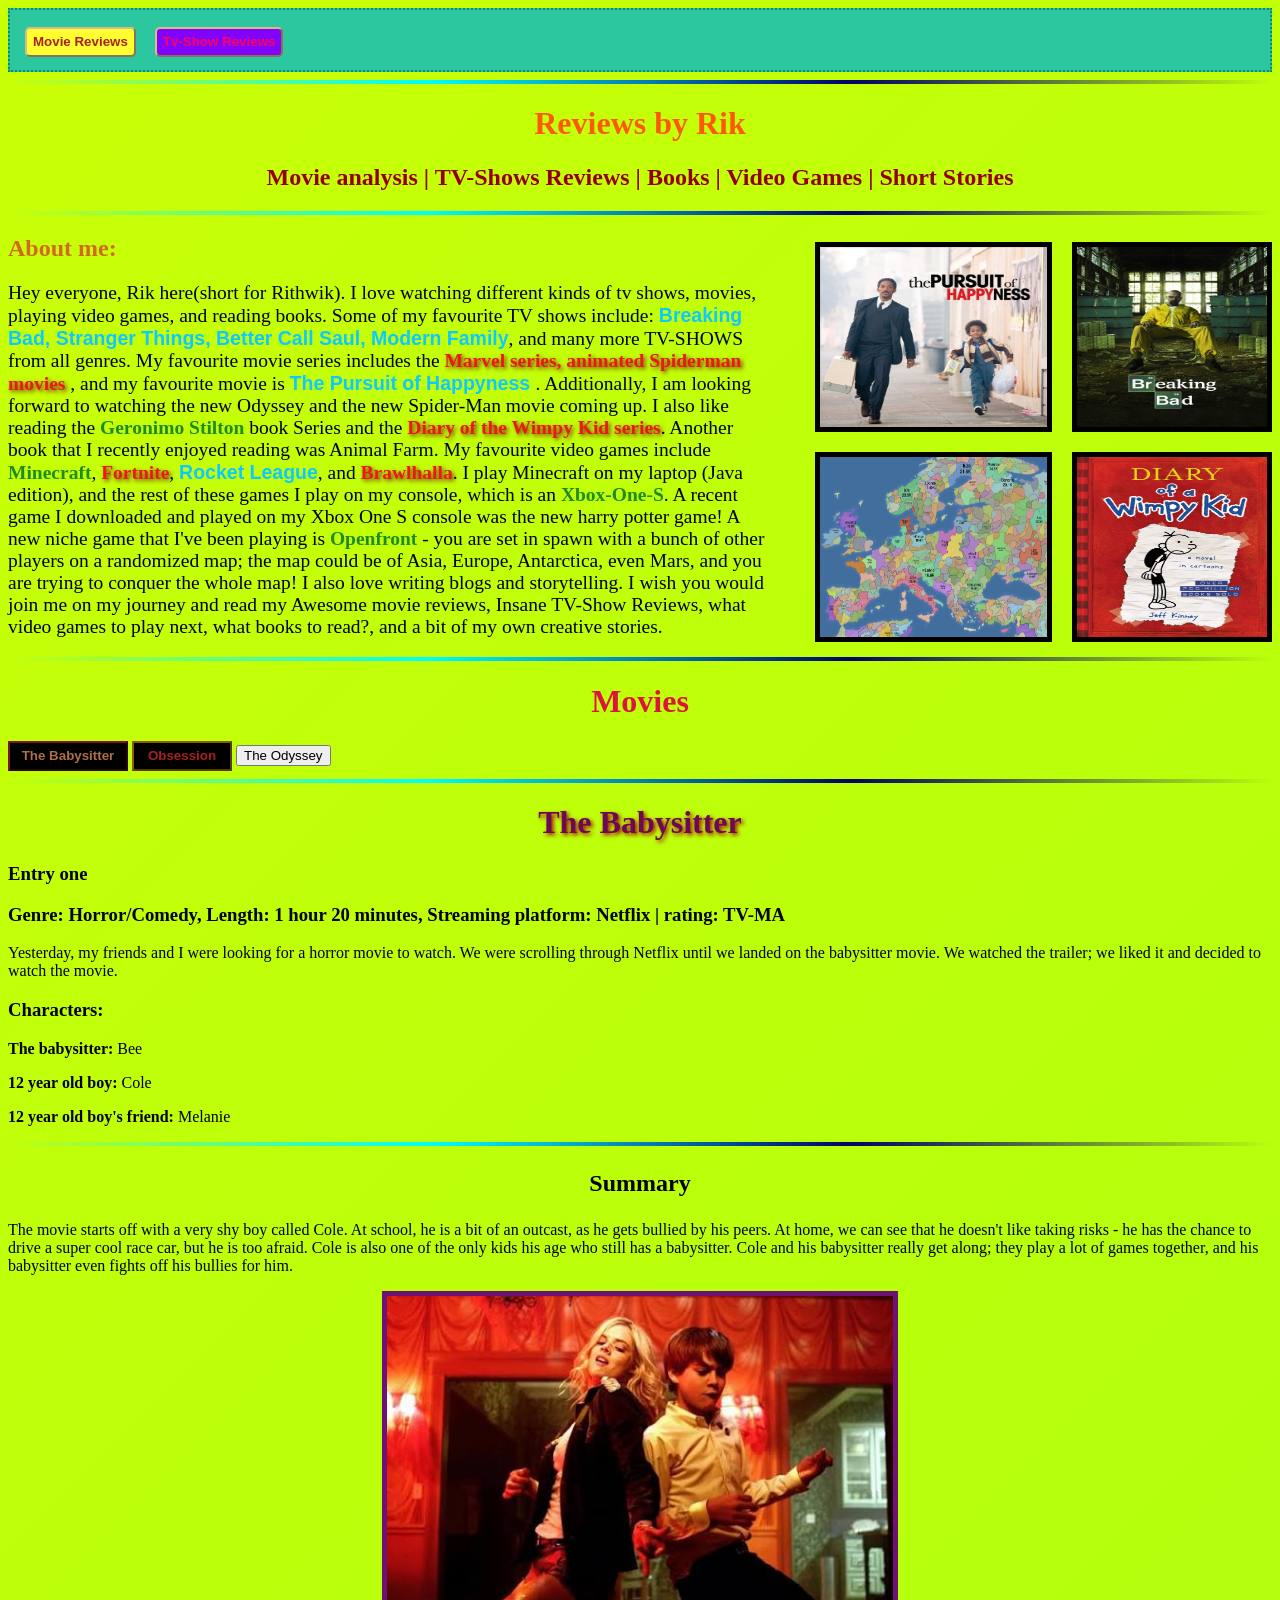
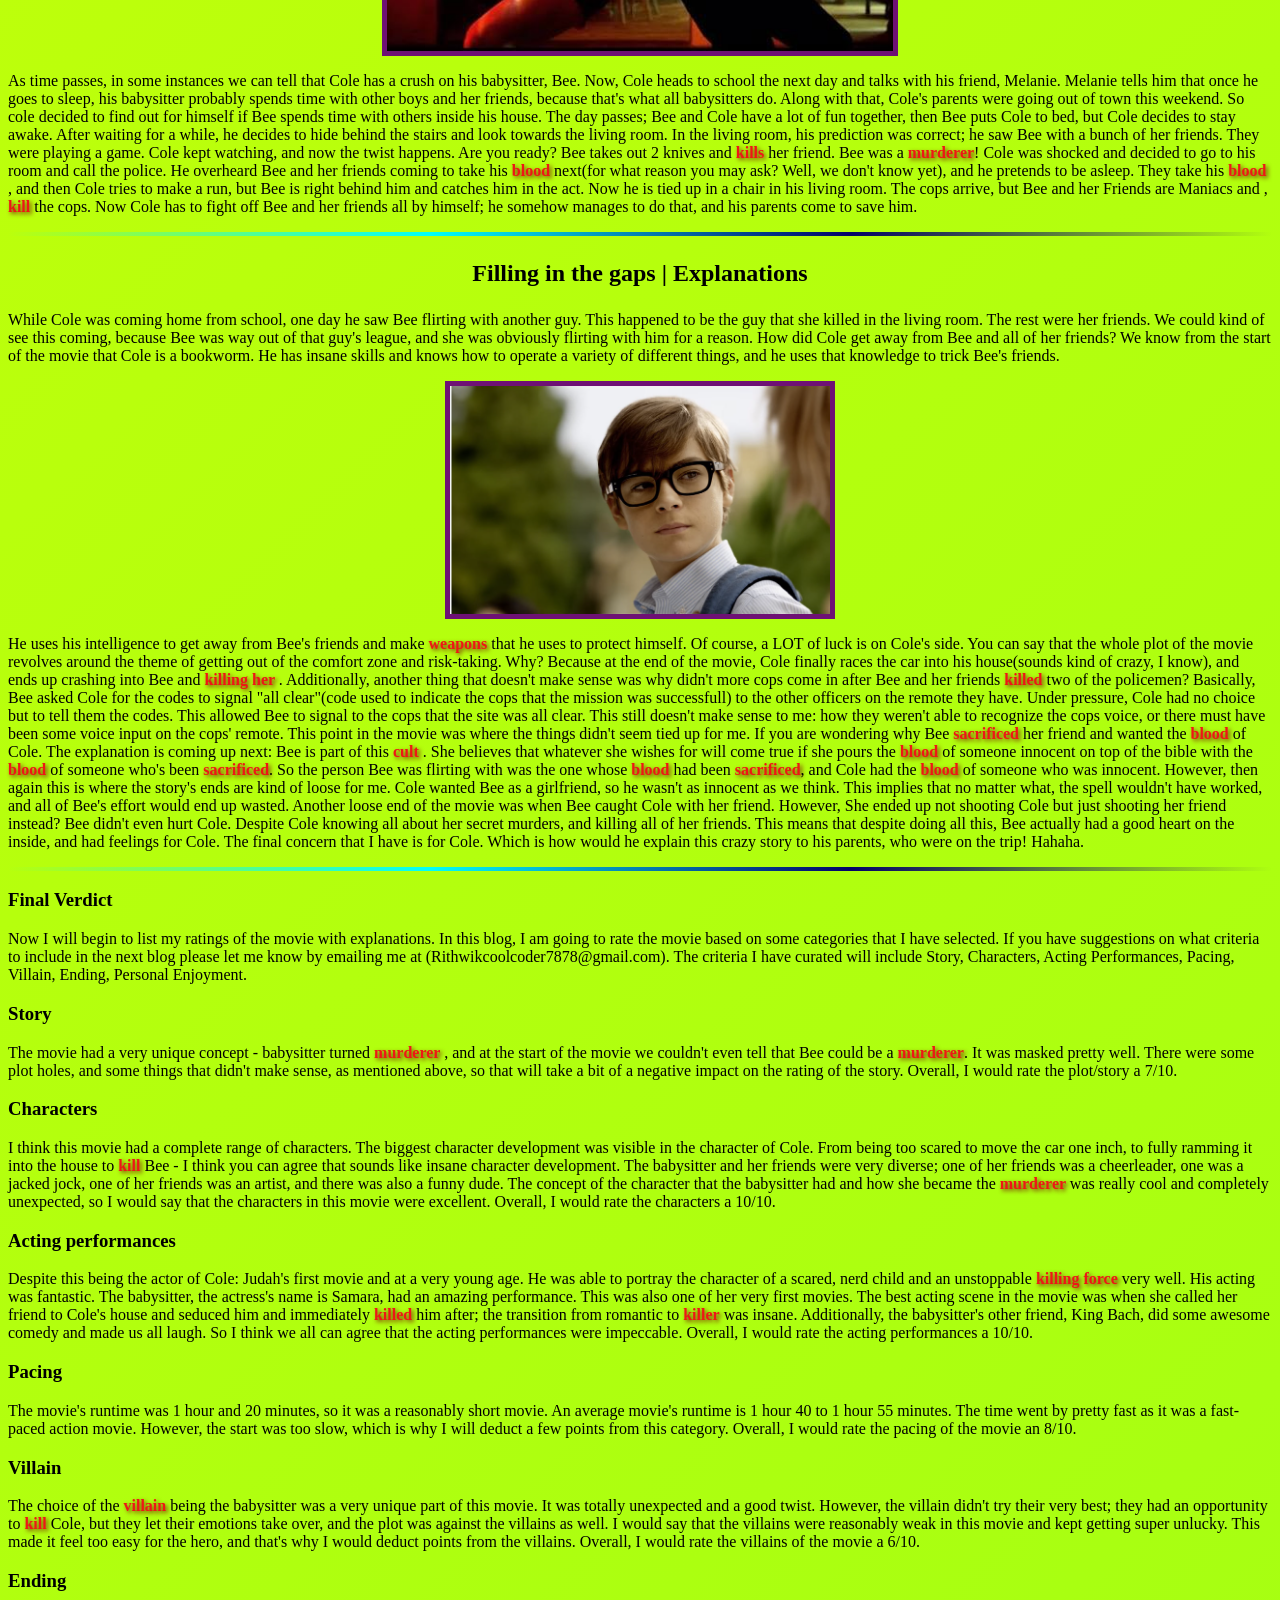
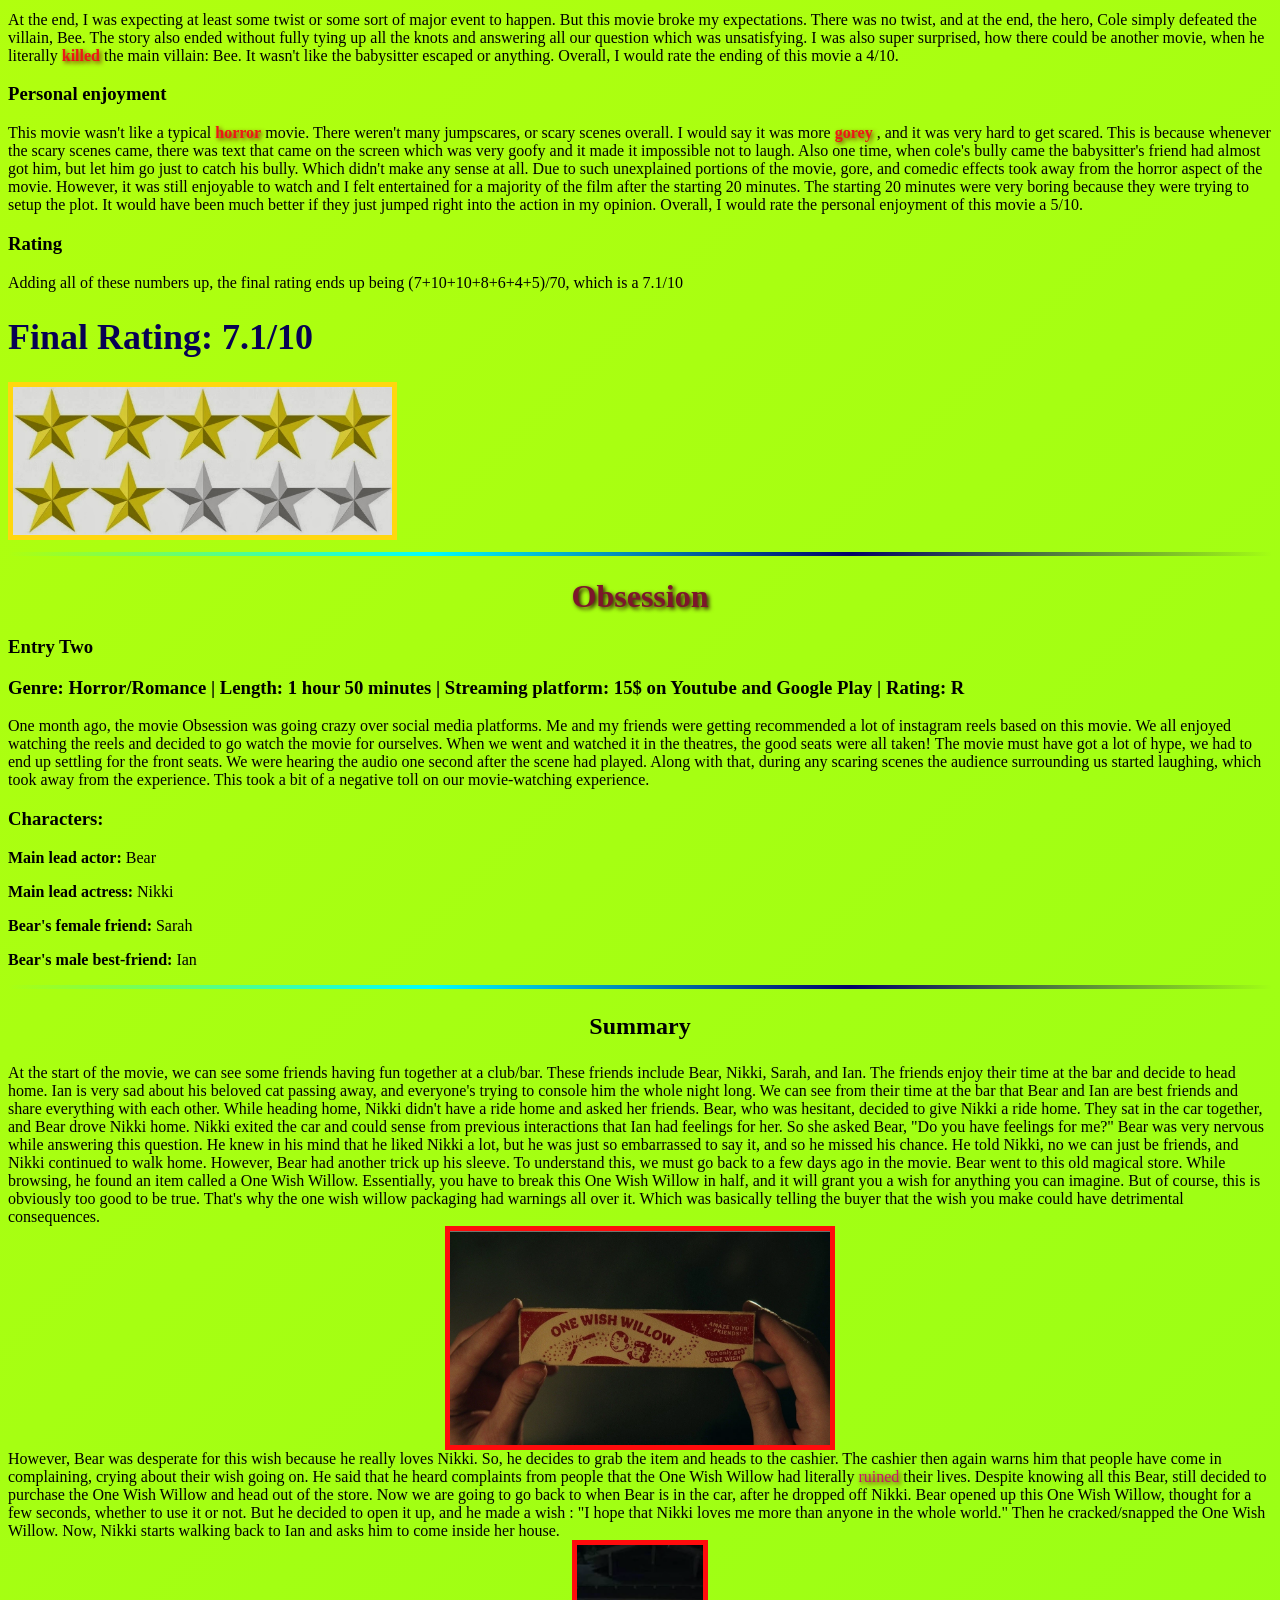
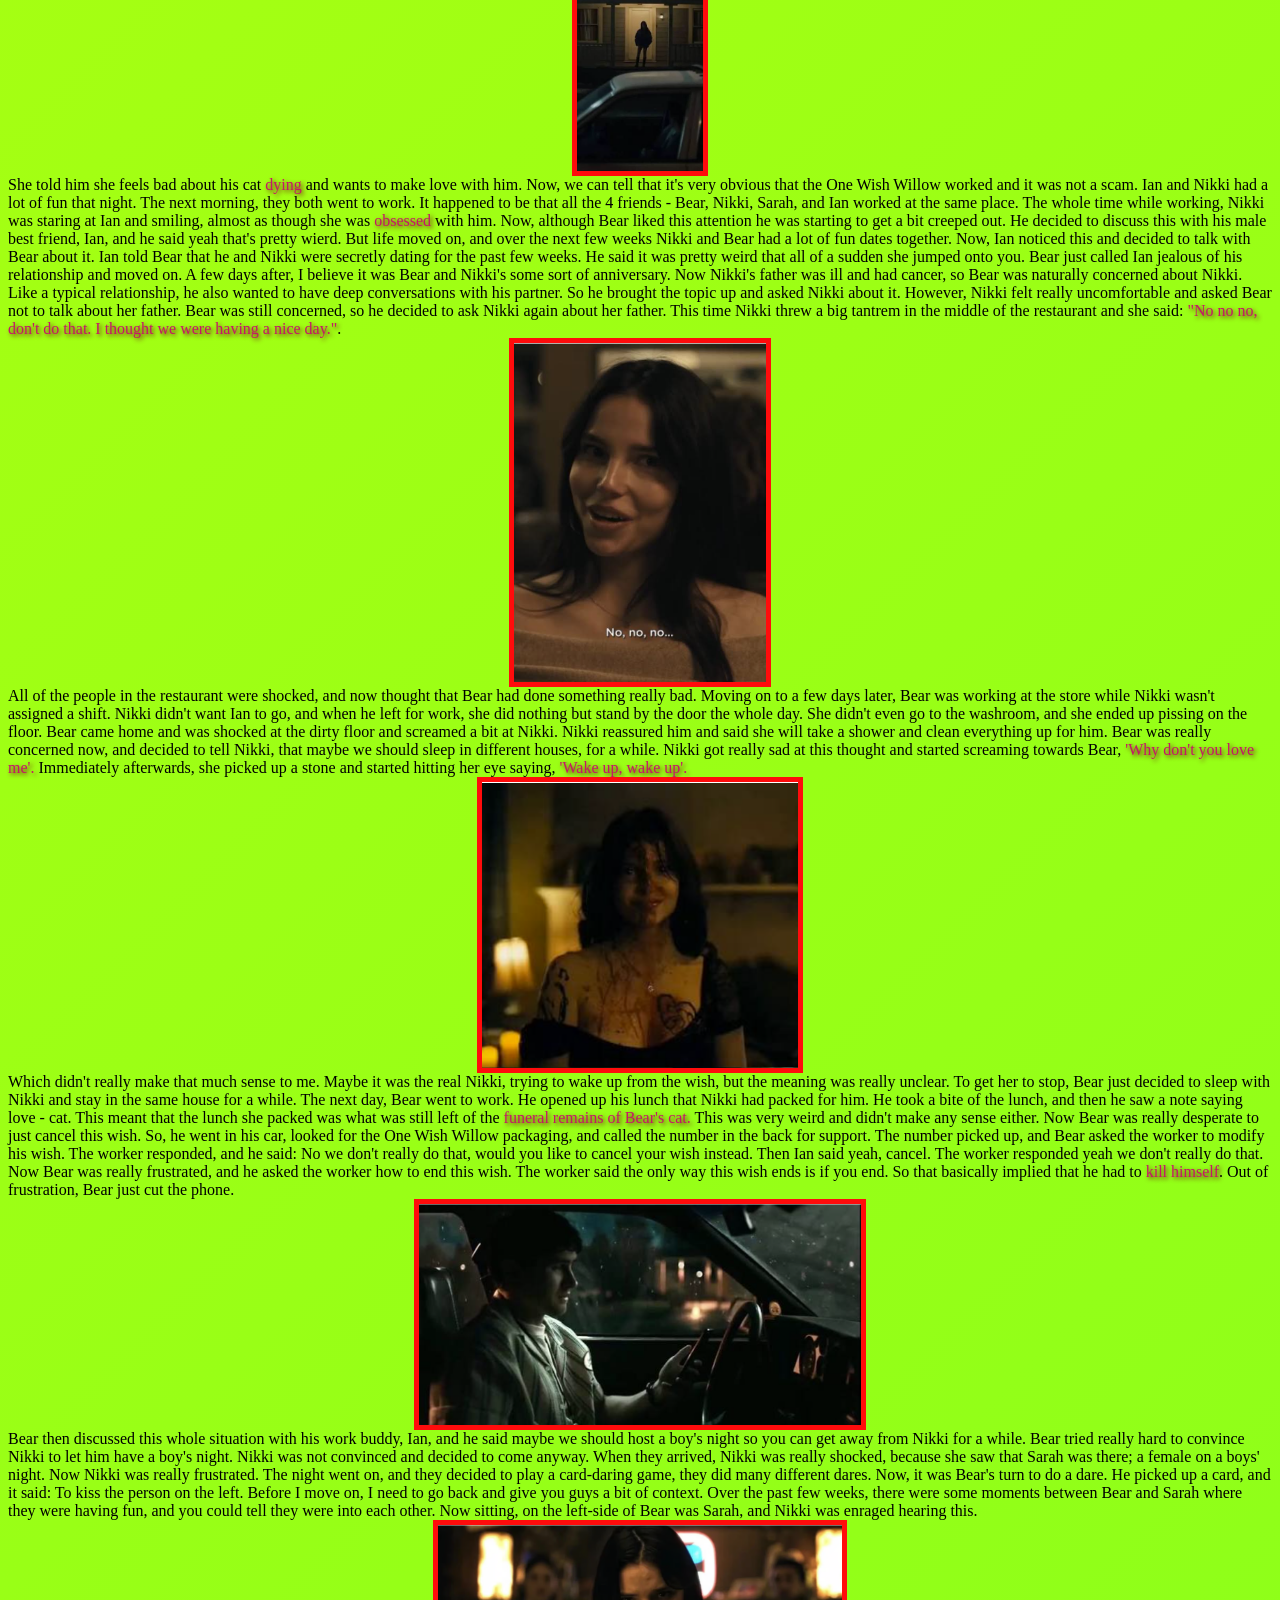
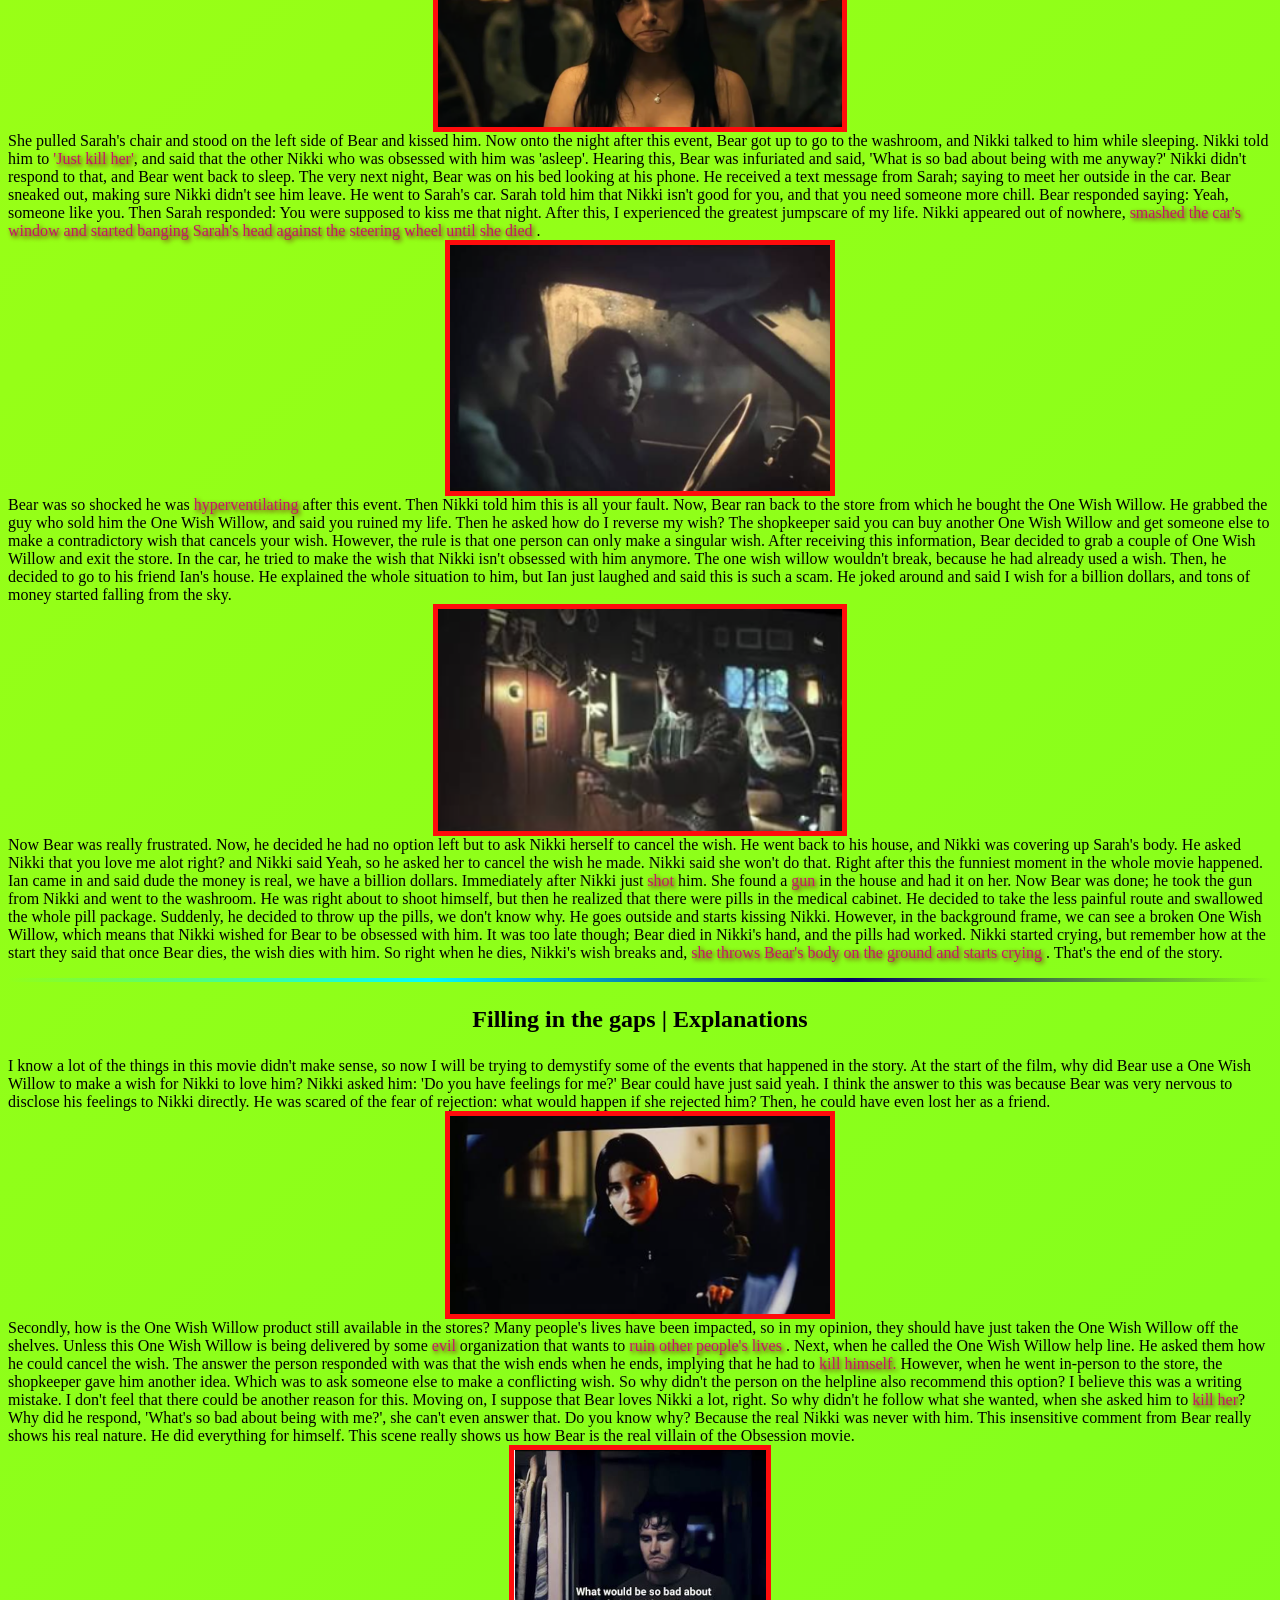
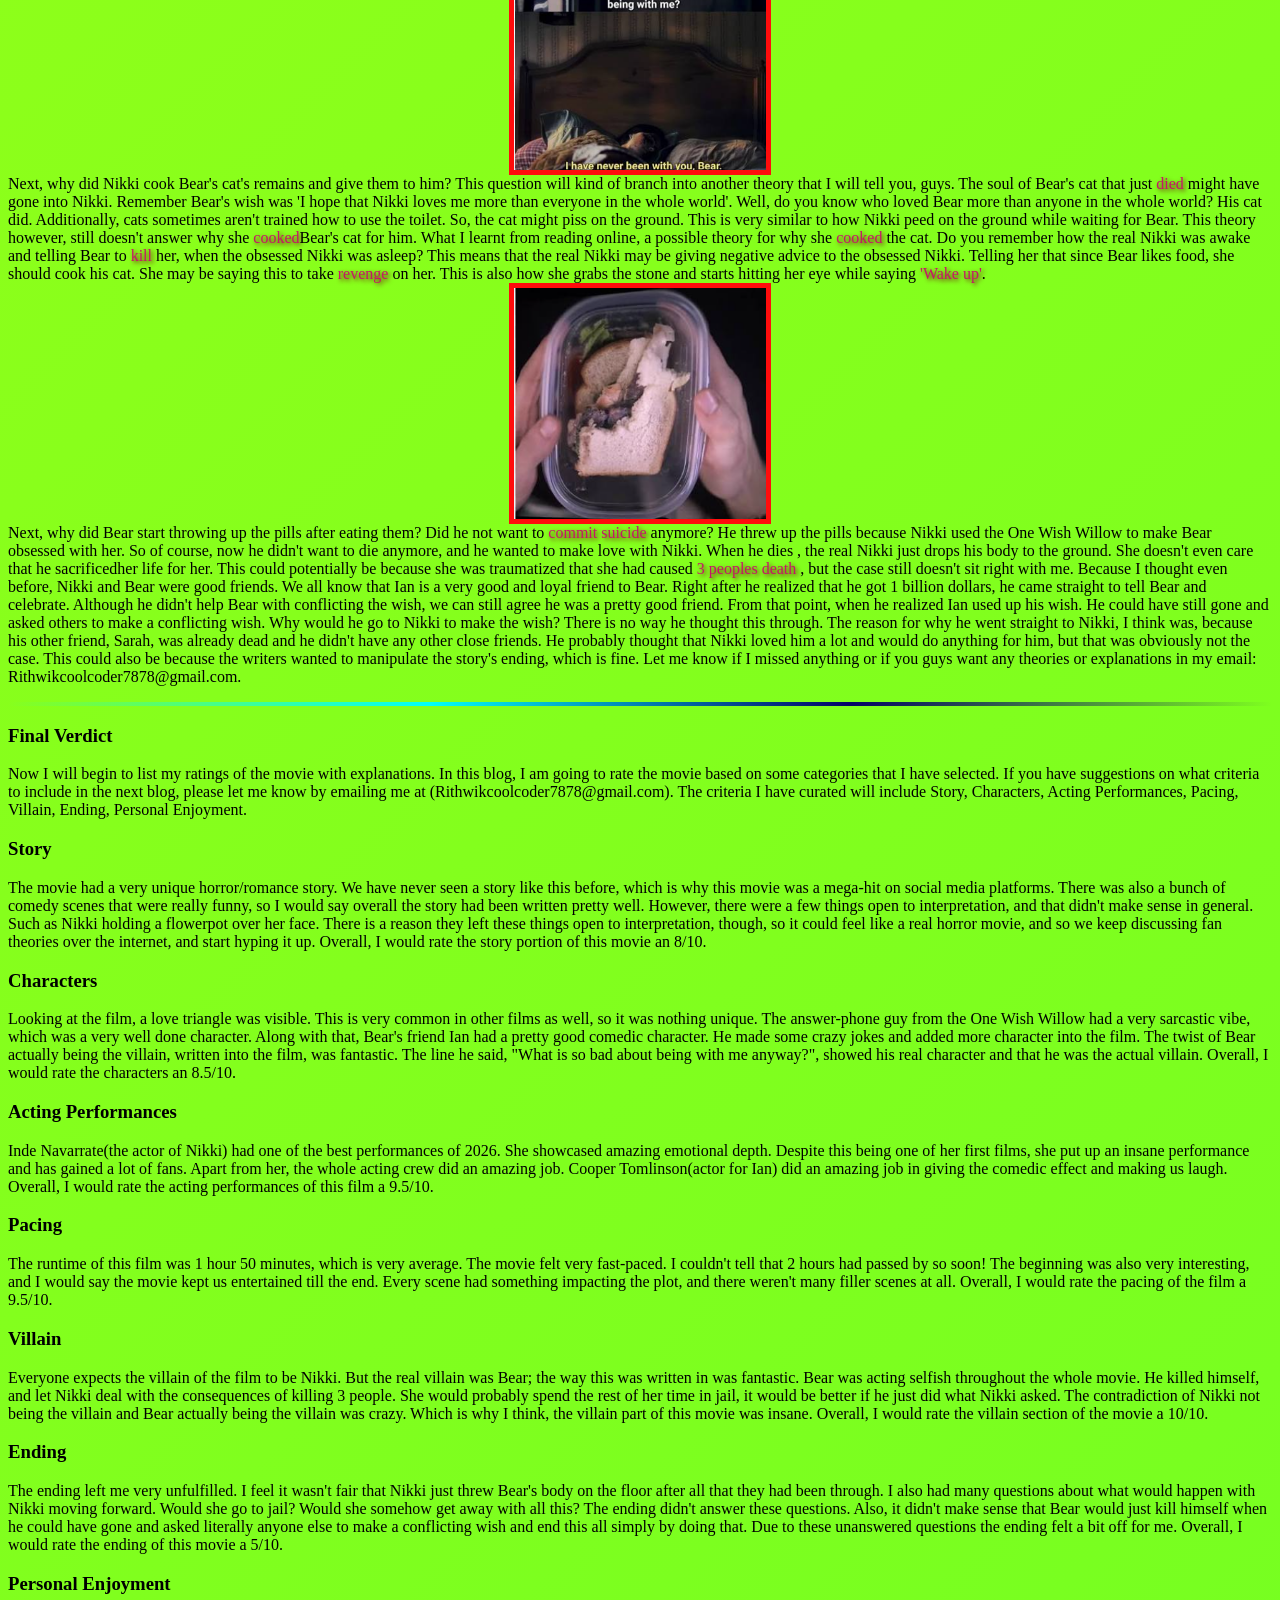
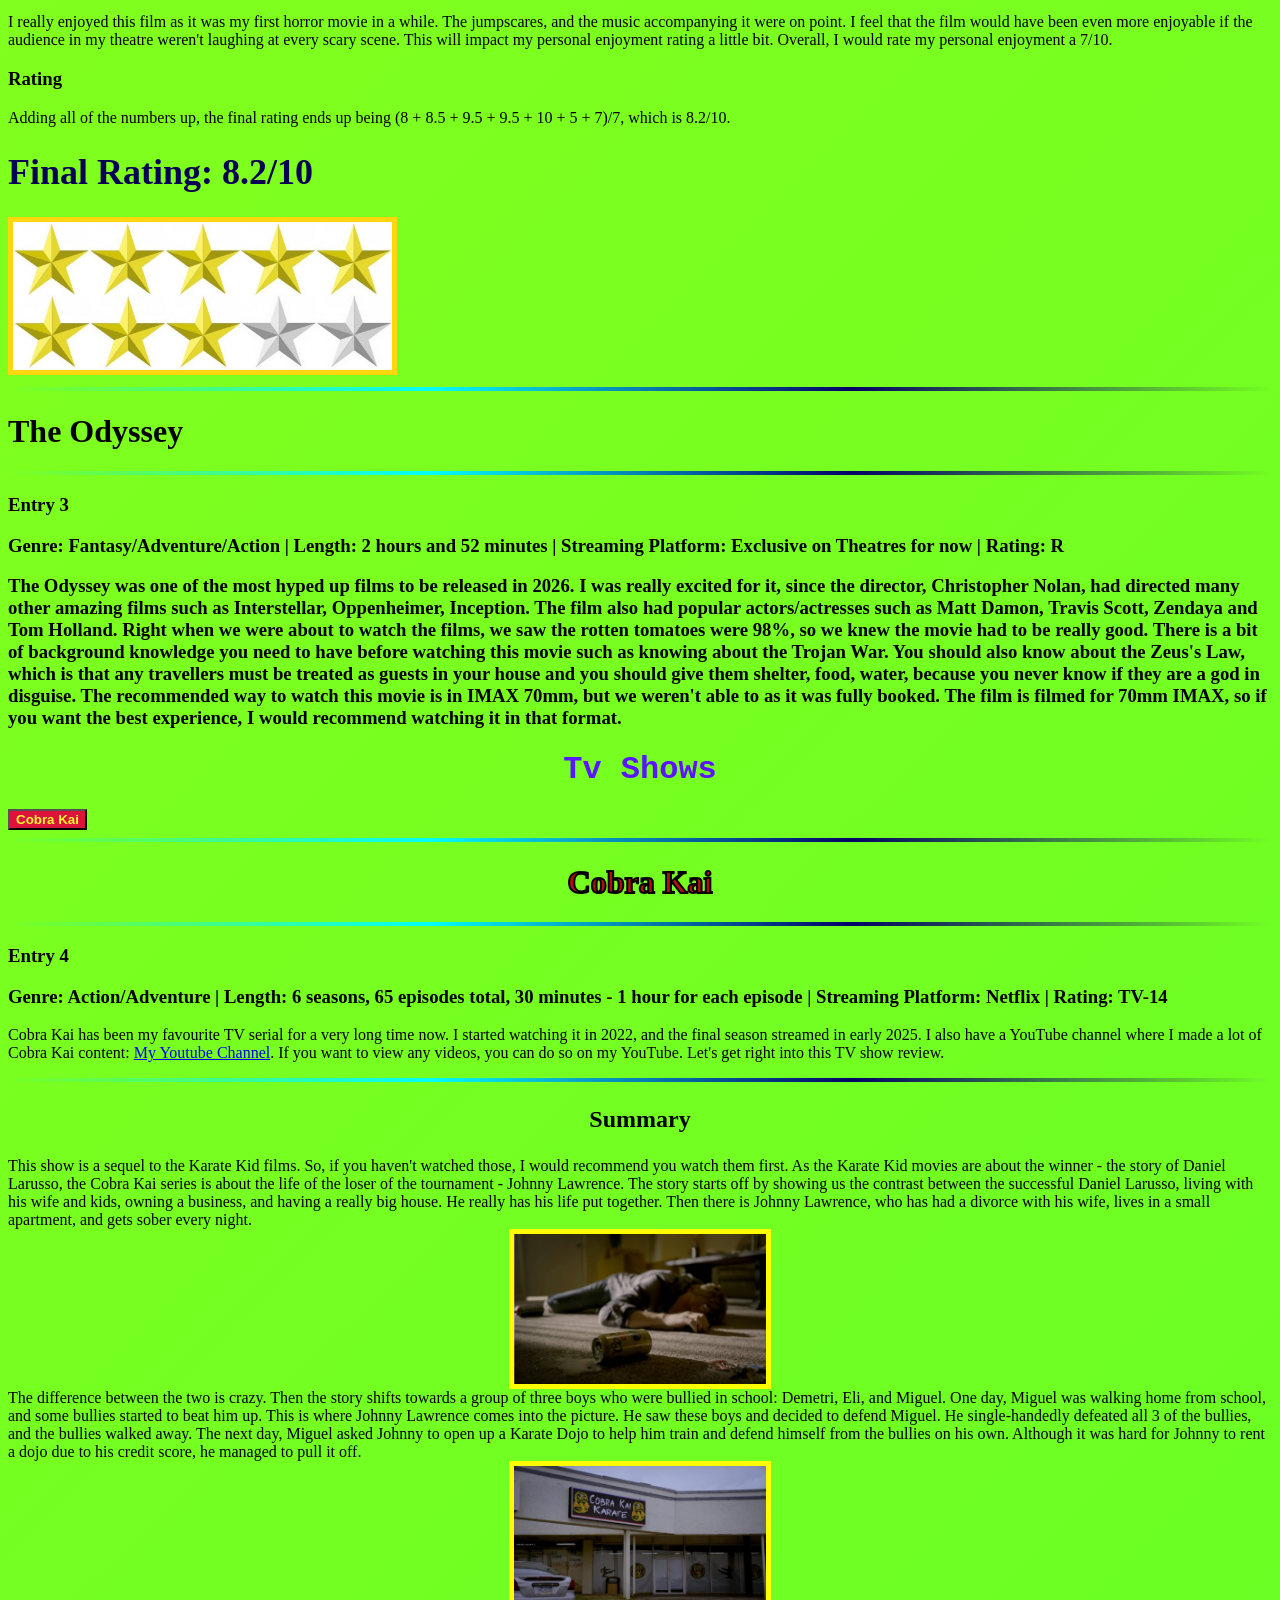
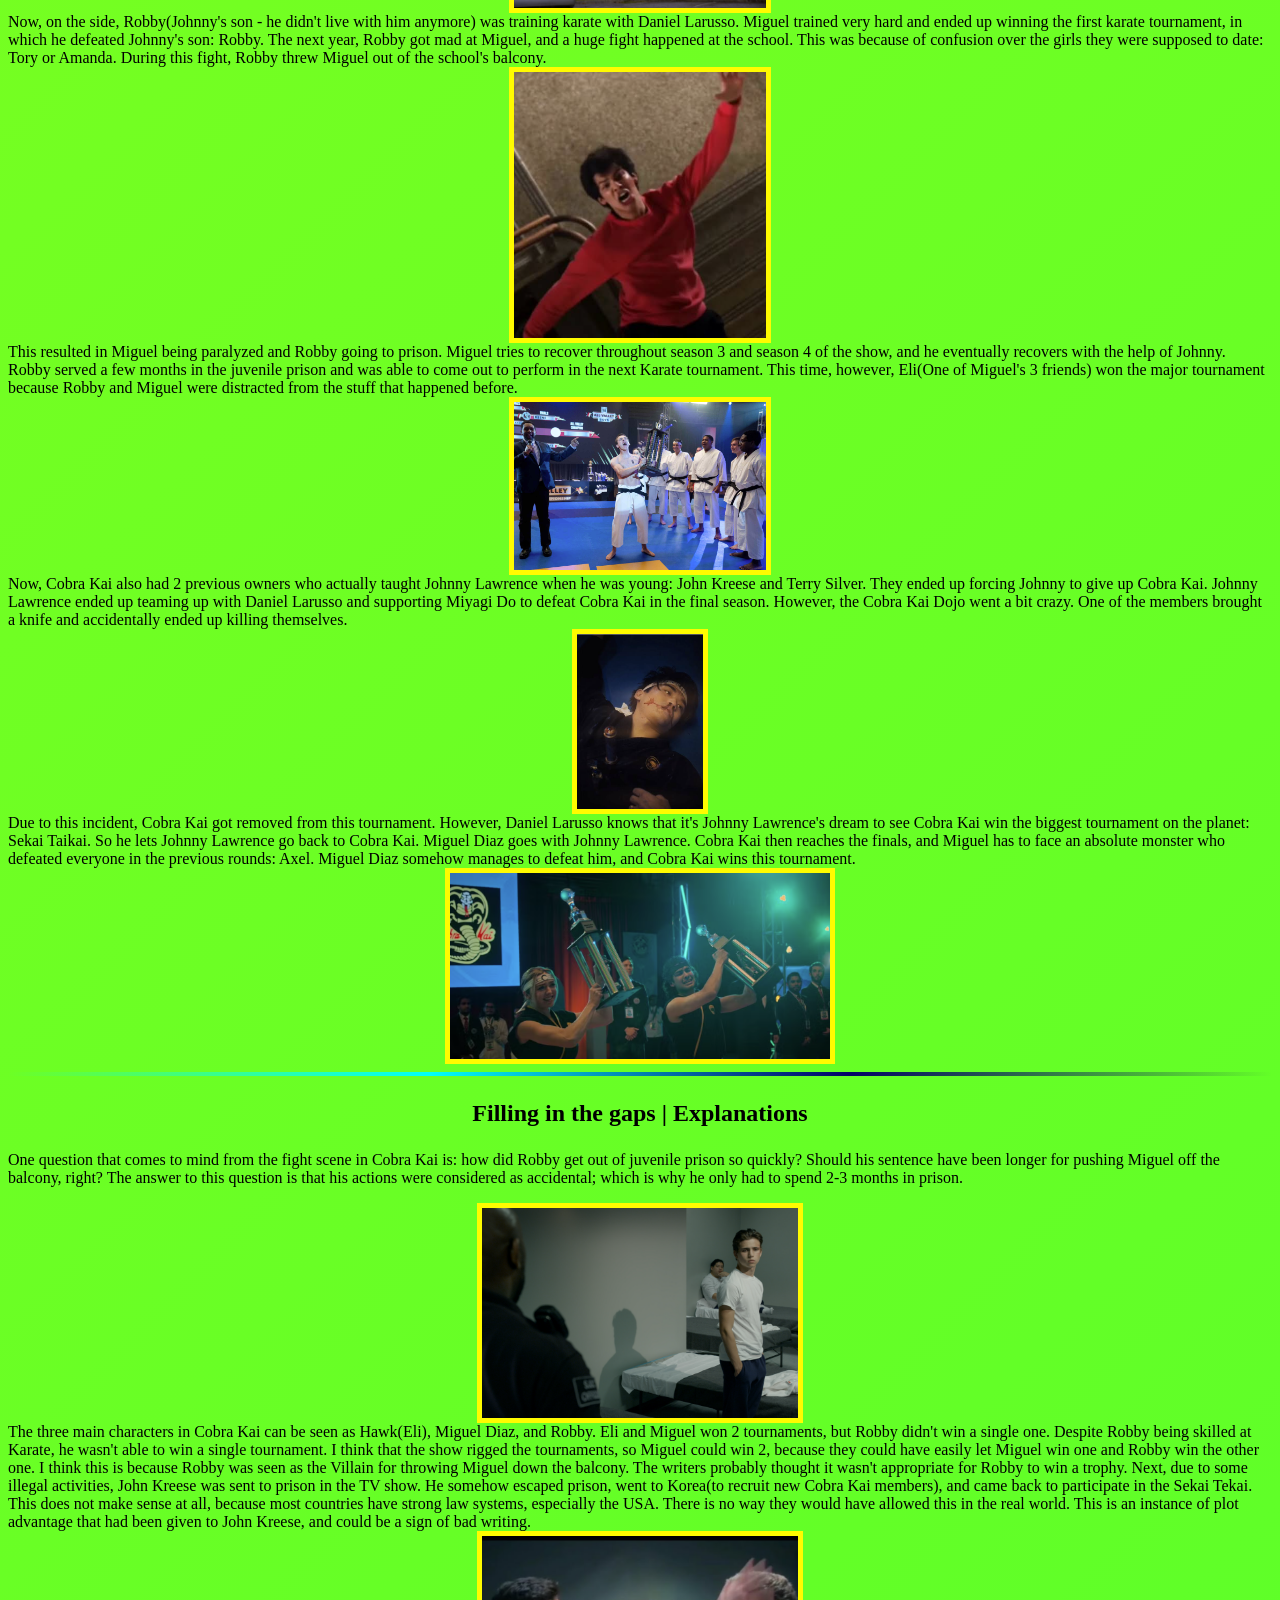
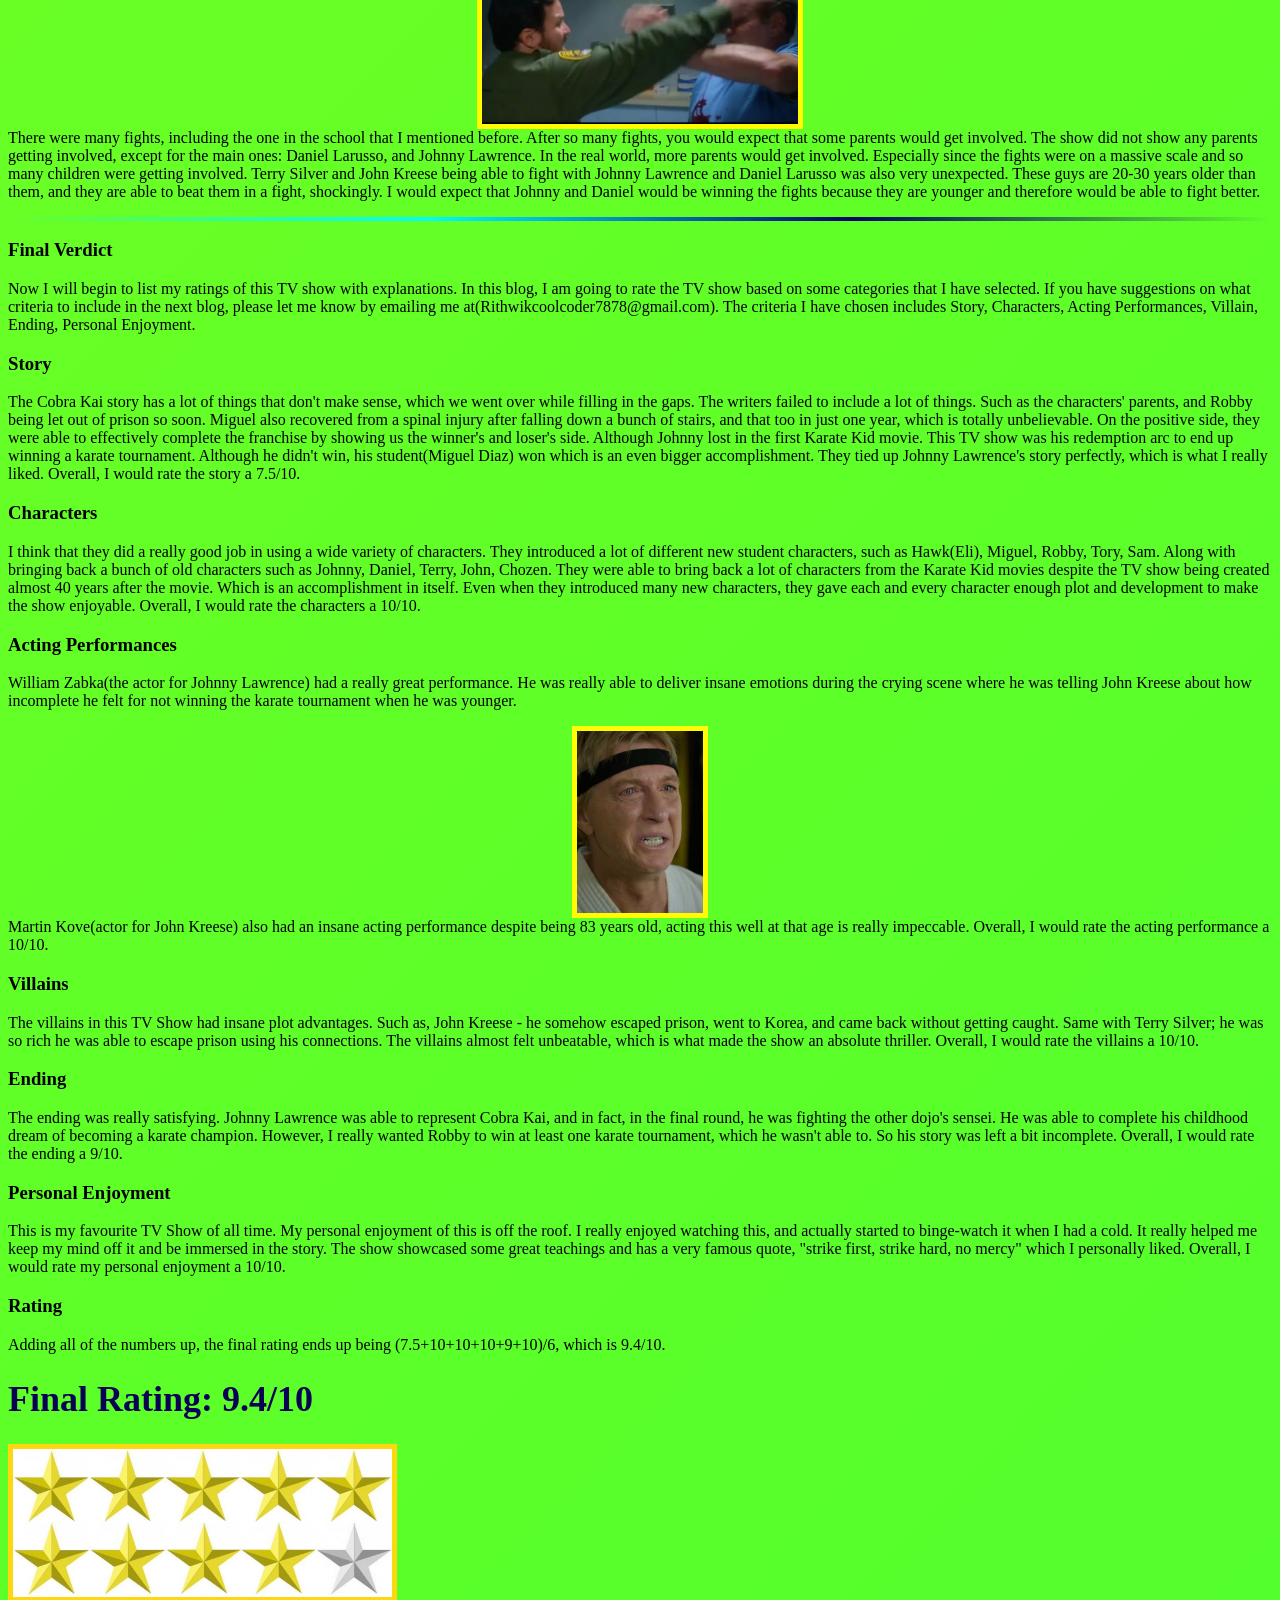
==== commit 2a4f060e: "Update index.html Added the first section of the odyssey blog and buttons to get there" ====
--- a/index.html
+++ b/index.html
@@ -23,10 +23,10 @@
     <h2 class = 'aboutme'> About me: </h2>  
     <div>
     <!-- Images on the right side of the about me section-->
-    <img class = 'breakingbad'src="breakingbad.jpg" alt="an image of breaking bad tv show">
-    <img class = 'pursuit' src = 'pursuit.jpg' alt = 'an image of the movie poster: pursuit of happyness'>
-    <img class = 'wimpy' src = 'wimpy.jpg' alt = 'an image of the book: Diary of a Wimpy Kid'>
-    <img class = 'open' src = open.jpg alt = 'an image of the openfront game'>
+    <img class = 'breakingbad'src="img/breakingbad.jpg" alt="an image of breaking bad tv show">
+    <img class = 'pursuit' src = 'img/pursuit.jpg' alt = 'an image of the movie poster: pursuit of happyness'>
+    <img class = 'wimpy' src = 'img/wimpy.jpg' alt = 'an image of the book: Diary of a Wimpy Kid'>
+    <img class = 'open' src = 'img/open.jpg' alt = 'an image of the openfront game'>
     <p class = 'about_mepara'>
         Hey everyone, Rik here(short for Rithwik). I love watching different kinds of tv shows, movies, playing video games, and reading books.  
         Some of my favourite TV shows include: <span class = 'blue'>Breaking Bad, Stranger Things, Better Call Saul, Modern Family</span>, and many more TV-SHOWS from all genres.
@@ -39,12 +39,13 @@
     </p>
     </div>
     <!-- Movie section starts here -->
-    <div id = 'movies'>
+    <div id = 'movies'> 
     <hr class = 'line'>
     <h1 class = 'movietitle'>Movies</h1>
     <!-- Buttons under the movie section -->
     <button class = 'babysitterbutton' onclick = "document.getElementById('babysitter').scrollIntoView({behavior: 'smooth'})"> The Babysitter </button> 
     <button class = 'obsessionbutton' onclick="document.getElementById('obsession').scrollIntoView({behavior: 'smooth'})"> Obsession </button>
+    <button class = 'odysseybutton' onclick ="document.getElementById('odyssey').scrollIntoView({behavior: 'smooth'})"> The Odyssey </button>
     <hr class = 'line'>
     <!-- Babysitter movie blog starts here -->
     <div id = 'babysitter'> 
@@ -70,7 +71,7 @@
         Cole and his babysitter really get along; they play a lot of games together, and his babysitter even fights off his bullies for him.
     </p>
     <div class = 'imagecentered'>
-    <img class = 'cole1' src = 'cole1.jpg' alt = 'an image of cole with his babysitter'>
+    <img class = 'cole1' src = 'img/cole1.jpg' alt = 'an image of cole with his babysitter'>
     </div>
     <p> 
         As time passes, in some instances we can tell that Cole has a crush on his babysitter, Bee. 
@@ -100,7 +101,7 @@
     We know from the start of the movie that Cole is a bookworm. He has insane skills and knows how to operate a variety of different things, and he uses that knowledge to trick Bee's friends. 
     </p>
     <div class = 'imagecentered'>
-    <img class = 'cole3' src = 'cole3.png' alt = 'An image of Cole wearing glasses'>
+    <img class = 'cole3' src = 'img/cole3.png' alt = 'An image of Cole wearing glasses'>
     </div>
     <p>
 
@@ -184,7 +185,7 @@
 
     <h1 class = 'rating'>Final Rating: 7.1/10</h1> 
 
-    <img class = 'star7'src = '7star.jpg' alt = 'an image with 7 stars'>
+    <img class = 'star7'src = 'img/7star.jpg' alt = 'an image with 7 stars'>
 
     </div>
 
@@ -223,7 +224,7 @@
            
         </div>
             <div class = 'imagecentered'>
-            <img src = 'OneWish.png' alt = 'An image of a One Wish Willow magical item' class = 'wishwillowimage'>
+            <img src = 'img/OneWish.png' alt = 'An image of a One Wish Willow magical item' class = 'wishwillowimage'>
             </div>
             <div>
             However, Bear was desperate for this wish
@@ -234,7 +235,7 @@
             the One Wish Willow. Now, Nikki starts walking back to Ian and asks him to come inside her house.
             </div>
             <div class = 'imagecentered'>
-            <img src = 'obsessionimage2.png' alt = 'An image of Nikki turning around and walking towards Bear' class = 'obsessionimg2'>
+            <img src = 'img/obsessionimage2.png' alt = 'An image of Nikki turning around and walking towards Bear' class = 'obsessionimg2'>
             </div>
             <div>
             She told him she feels bad about his cat <span class = 'pink'>dying</span> and wants to make love with him. 
@@ -248,7 +249,7 @@
             decided to ask Nikki again about her father. This time Nikki threw a big tantrem in the middle of the restaurant and she said: <span class = 'pink'>"No no no, don't do that. I thought we were having a nice day."</span>.
             </div>
             <div class = 'imagecentered'>
-            <img src = 'obsessionimage3.png' alt = 'The scene from the movie where Nikki is telling Bear: No no no dont do that, I thought we were having a nice day' class = 'obsessionimage3'>
+            <img src = 'img/obsessionimage3.png' alt = 'The scene from the movie where Nikki is telling Bear: No no no dont do that, I thought we were having a nice day' class = 'obsessionimage3'>
             </div>
             <div>
             All of the people in the restaurant 
@@ -258,7 +259,7 @@
             Nikki got really sad at this thought and started screaming towards Bear, <span class = 'pink'>'Why don't you love me'.</span> Immediately afterwards, she picked up a stone and started hitting her eye saying, <span class = 'pink'>'Wake up, wake up'.</span>
             </div>
             <div class = 'imagecentered'>
-            <img src = 'obsessionimage4.png' alt = 'Nikki after she hit the rock on her face' class = 'obsessionimage4'>
+            <img src = 'img/obsessionimage4.png' alt = 'Nikki after she hit the rock on her face' class = 'obsessionimage4'>
             </div>
             <div>
             Which didn't really make that much sense to me.
@@ -270,7 +271,7 @@
             Out of frustration, Bear just cut the phone. 
             </div>
             <div class = 'imagecentered'>
-            <img src = 'obsessionimage5.png' alt = 'Bear in his car on the phone calling One Wish Willow support' class = 'obsessionimage5'>
+            <img src = 'img/obsessionimage5.png' alt = 'Bear in his car on the phone calling One Wish Willow support' class = 'obsessionimage5'>
             </div>
             <div>
             Bear then discussed this whole situation with his work buddy, Ian, and he said maybe we should host a boy's night so you can get away from Nikki for a while.
@@ -280,7 +281,7 @@
             there were some moments between Bear and Sarah where they were having fun, and you could tell they were into each other. Now sitting, on the left-side of Bear was Sarah, and Nikki was enraged hearing this. 
             </div>
             <div class = 'imagecentered'>
-            <img src = 'obsessionimg6.png' alt = 'Nikki making a frowning face after hearing the dare card' class = 'obsessionimage6'>
+            <img src = 'img/obsessionimg6.png' alt = 'Nikki making a frowning face after hearing the dare card' class = 'obsessionimage6'>
             </div>
             <div>
             She pulled Sarah's chair and stood on the left side of Bear and kissed him. Now onto the night after this event, Bear got up to go to the washroom, and Nikki talked to him while sleeping.
@@ -291,7 +292,7 @@
             <span class = 'pink'>smashed the car's window and started banging Sarah's head against the steering wheel until she died </span>.
             </div>
             <div class = 'imagecentered'>
-            <img src = 'obsessionimage7.png' alt = 'Bear and Sarah talking in the car' class = 'obsessionimage7'>
+            <img src = 'img/obsessionimage7.png' alt = 'Bear and Sarah talking in the car' class = 'obsessionimage7'>
             </div>
             <div>
             Bear was so shocked he was <span class = 'pink'>hyperventilating </span>after this event. Then Nikki told him this is all your fault.
@@ -302,7 +303,7 @@
             He joked around and said I wish for a billion dollars, and tons of money started falling from the sky.
             </div>
             <div class = 'imagecentered'>
-            <img src = 'obsessionimage8.png' alt = 'A billion dollars falling from the sky in front of Bear' class = 'obsessionimage8'>
+            <img src = 'img/obsessionimage8.png' alt = 'A billion dollars falling from the sky in front of Bear' class = 'obsessionimage8'>
             </div>
             <div>
             Now Bear was really frustrated. Now, he decided he had no option left but to ask Nikki herself to cancel the wish.
@@ -324,7 +325,7 @@
         Then, he could have even lost her as a friend.
         </div> 
         <div class = 'imagecentered'>
-        <img src = 'obsessionimage9.png' alt = 'an image of Nikki outside the car window asking bear if he likes her' class = 'obsessionimg9'>
+        <img src = 'img/obsessionimage9.png' alt = 'an image of Nikki outside the car window asking bear if he likes her' class = 'obsessionimg9'>
         </div>
         <div>
         Secondly, how is the One Wish Willow product still available in the stores? Many people's lives have been impacted, so in my opinion, they should have just taken the One Wish Willow off the shelves.
@@ -335,7 +336,7 @@
         Because the real Nikki was never with him. This insensitive comment from Bear really shows his real nature. He did everything for himself. This scene really shows us how Bear is the real villain of the Obsession movie.
         </div>
         <div class = 'imagecentered'>
-        <img src = 'obsessionimg10.png' alt = 'Bear saying whats so wrong about being with me, and Nikki responding I was never with you' class = 'obsessionimg10' >
+        <img src = 'img/obsessionimg10.png' alt = 'Bear saying whats so wrong about being with me, and Nikki responding I was never with you' class = 'obsessionimg10' >
         </div>
         <div>
         Next, why did Nikki cook Bear's cat's remains and give them to him? This question will kind of branch into another theory that I will tell you, guys. The soul of Bear's cat that just <span class = 'pink'>died </span> might have gone into Nikki. Remember Bear's wish
@@ -346,7 +347,7 @@
         <span class = 'pink'>'Wake up'</span>. 
         </div>
         <div class = 'imagecentered'>
-        <img src = 'obsessionimage11.png' alt = 'an image of Bears cooked cat' class = 'obsessionimage11'>
+        <img src = 'img/obsessionimage11.png' alt = 'an image of Bears cooked cat' class = 'obsessionimage11'>
         </div>
         <div>
         Next, why did Bear start throwing up the pills after eating them? Did he not want to <span class = 'pink'> commit suicide </span> anymore? He threw up the pills because Nikki used the One Wish Willow to make Bear <span color = 'pink'>obsessed</span> with her. So of course, now he didn't want to <span color = 'pink'>die</span> anymore,
@@ -432,11 +433,25 @@
 
         <h1 class = 'rating'>Final Rating: 8.2/10 </h1>
 
-        <img src = 'star8.jpg' class = 'star8' alt = 'An image of 8 stars out of 10'>
+        <img src = 'img/star8.jpg' class = 'star8' alt = 'An image of 8 stars out of 10'>
 
         <hr class = 'line'>
 
         </div>
+        <div id = 'odyssey'>
+        <h1 class = 'odysseytitle'> The Odyssey </h1>
+        <hr class = 'line'>
+
+        <h3>Entry 3</h3>
+        <h3> Genre: Fantasy/Adventure/Action | Length: 2 hours and 52 minutes | Streaming Platform: Exclusive on Theatres for now | Rating: R
+        <p> The Odyssey was one of the most hyped up films to be released in 2026. I was really excited for it, since the director, Christopher Nolan, had directed many other
+            amazing films such as Interstellar, Oppenheimer, Inception. The film also had popular actors/actresses such as Matt Damon, Travis Scott, Zendaya and Tom Holland.
+            Right when we were about to watch the films, we saw the rotten tomatoes were 98%, so we knew the movie had to be really good. 
+            There is a bit of background knowledge you need to have before watching this movie such as knowing about the Trojan War. You should also know about the Zeus's Law, which
+            is that any travellers must be treated as guests in your house and you should give them shelter, food, water, because you never know if they are a god in disguise.
+            The recommended way to watch this movie is in IMAX 70mm, but we weren't able to as it was fully booked. The film is filmed for 70mm IMAX, so if you want the best experience,
+            I would recommend watching it in that format.
+        </p>
 </div>
 <div id = 'tvshows'>
 <h1 class = 'tvshowtitle'> Tv Shows </h1>
@@ -445,7 +460,7 @@
 <div id = 'cobrakai'>
 <h1 class = 'cobrakaititle'>Cobra Kai</h1>
 <hr class = 'line'>
-<h3> Entry 3 </h3>
+<h3> Entry 4 </h3>
 <h3> Genre: Action/Adventure | Length: 6 seasons, 65 episodes total, 30 minutes - 1 hour for each episode | Streaming Platform: Netflix | Rating: TV-14 </h3>
 <p> Cobra Kai has been my favourite TV serial for a very long time now. I started watching it in 2022, and the final season streamed in early 2025.
     I also have a YouTube channel where I made a lot of Cobra Kai content: <a href="https://www.youtube.com/@therikshow7">My Youtube Channel</a>. 
@@ -461,7 +476,7 @@
     Then there is Johnny Lawrence, who has had a divorce with his wife, lives in a small apartment, and gets sober every night.
     </div>
     <div class = 'imagecentered'>
-    <img src = 'cobra1.png' class = 'cobra1'>
+    <img src = 'img/cobra1.png' class = 'cobra1'>
     </div>
     <div>
     The difference between the two is crazy.
@@ -470,7 +485,7 @@
     Miguel asked Johnny to open up a Karate Dojo to help him train and defend himself from the bullies on his own.  Although it was hard for Johnny to rent a dojo due to his credit score, he managed to pull it off.
     </div>
     <div class = 'imagecentered'>
-    <img src = 'cobra2.png' class = 'cobra2'>
+    <img src = 'img/cobra2.png' class = 'cobra2'>
     </div>
     <div>
     Now, on the side, Robby(Johnny's son - he didn't live with him anymore) was training karate with Daniel Larusso. Miguel trained very hard and ended up winning the first karate tournament, in which he defeated
@@ -478,14 +493,14 @@
     Robby threw Miguel out of the school's balcony. 
     </div>
     <div class = 'imagecentered'>
-    <img src = 'cobra3.png' class = 'cobra3'>
+    <img src = 'img/cobra3.png' class = 'cobra3'>
     </div>
     <div>
     This resulted in Miguel being paralyzed and Robby going to prison. Miguel tries to recover throughout season 3 and season 4 of the show, and he eventually recovers with the help of Johnny. Robby
     served a few months in the juvenile prison and was able to come out to perform in the next Karate tournament. This time, however, Eli(One of Miguel's 3 friends) won the major tournament because Robby and Miguel were distracted from 
     the stuff that happened before. 
     <div class = 'imagecentered'>
-    <img src = 'cobra4.png' class = 'cobra4'>
+    <img src = 'img/cobra4.png' class = 'cobra4'>
     </div>
     <div>
     Now, Cobra Kai also had 2 previous owners who actually taught Johnny Lawrence when he was young: John Kreese and Terry Silver. They ended up forcing Johnny to give up Cobra Kai.
@@ -493,7 +508,7 @@
     brought a knife and accidentally ended up killing themselves. 
     </div>
     <div class = 'imagecentered'>
-    <img src = 'cobra5.png' class = 'cobra5'>
+    <img src = 'img/cobra5.png' class = 'cobra5'>
     </div>
     <div>
     Due to this incident, Cobra Kai got removed from this tournament. However, Daniel Larusso knows that it's Johnny Lawrence's dream to 
@@ -502,7 +517,7 @@
     and Cobra Kai wins this tournament. 
     </div>
     <div class = 'imagecentered'>
-    <img src = 'cobra6.png' class = 'cobra6'>
+    <img src = 'img/cobra6.png' class = 'cobra6'>
     </div>
     <hr class = 'line'>
     <h3 class = 'explain'> Filling in the gaps | Explanations </h3>
@@ -510,7 +525,7 @@
         Should his sentence have been longer for pushing Miguel off the balcony, right? 
         The answer to this question is that his actions were considered as accidental; which is why he only had to spend 2-3 months in prison. 
         <div class = 'imagecentered'>
-    <img src = 'cobra7.png' class = 'cobra7'>
+    <img src = 'img/cobra7.png' class = 'cobra7'>
         </div>
         The three main characters in Cobra Kai can be seen as Hawk(Eli), Miguel Diaz, and Robby. Eli and Miguel won 2 tournaments, but Robby didn't win a single one.
         Despite Robby being skilled at Karate, he wasn't able to win a single tournament. I think that the show rigged the tournaments, so Miguel could win 2, because they could have
@@ -520,7 +535,7 @@
         to participate in the Sekai Tekai. This does not make sense at all, because most countries have strong law systems, especially the USA. There is no way they would have allowed this
         in the real world. This is an instance of plot advantage that had been given to John Kreese, and could be a sign of bad writing.
         <div class = 'imagecentered'>
-    <img src = 'cobra8.png' class = 'cobra8'>
+    <img src = 'img/cobra8.png' class = 'cobra8'>
     </div>
     </div>
         There were many fights, including the one in the school that I mentioned before. After so many fights, you would expect that some parents would get involved.
@@ -556,7 +571,7 @@
 <p>William Zabka(the actor for Johnny Lawrence) had a really great performance. He was really able to deliver insane emotions
 during the crying scene where he was telling John Kreese about how incomplete he felt for not winning the karate tournament when he was younger.
 <div class = 'imagecentered'>
-<img src = 'cobra9.png' class = 'cobra9'>
+<img src = 'img/cobra9.png' class = 'cobra9'>
 </div>
 Martin Kove(actor for John Kreese) also had an insane acting performance despite being 83 years old, acting this well at that age is really impeccable.
 Overall, I would rate the acting performance a 10/10.
@@ -578,8 +593,8 @@
 </p>
 <h3> Rating </h3>
 <p> Adding all of the numbers up, the final rating ends up being (7.5+10+10+10+9+10)/6, which is 9.4/10. </p>
-<h1 class = 'rating'> Final Rating: 9.4/10 </h1>
-<img src = 'star9.jpg' class = 'star9'> 
+<h1 class = 'rating'> Final Rating: 9.4/10 </h1> 
+<img src = 'img/star9.jpg' class = 'star9'> 
 <hr class = 'line'>
 </div> 
 </div>
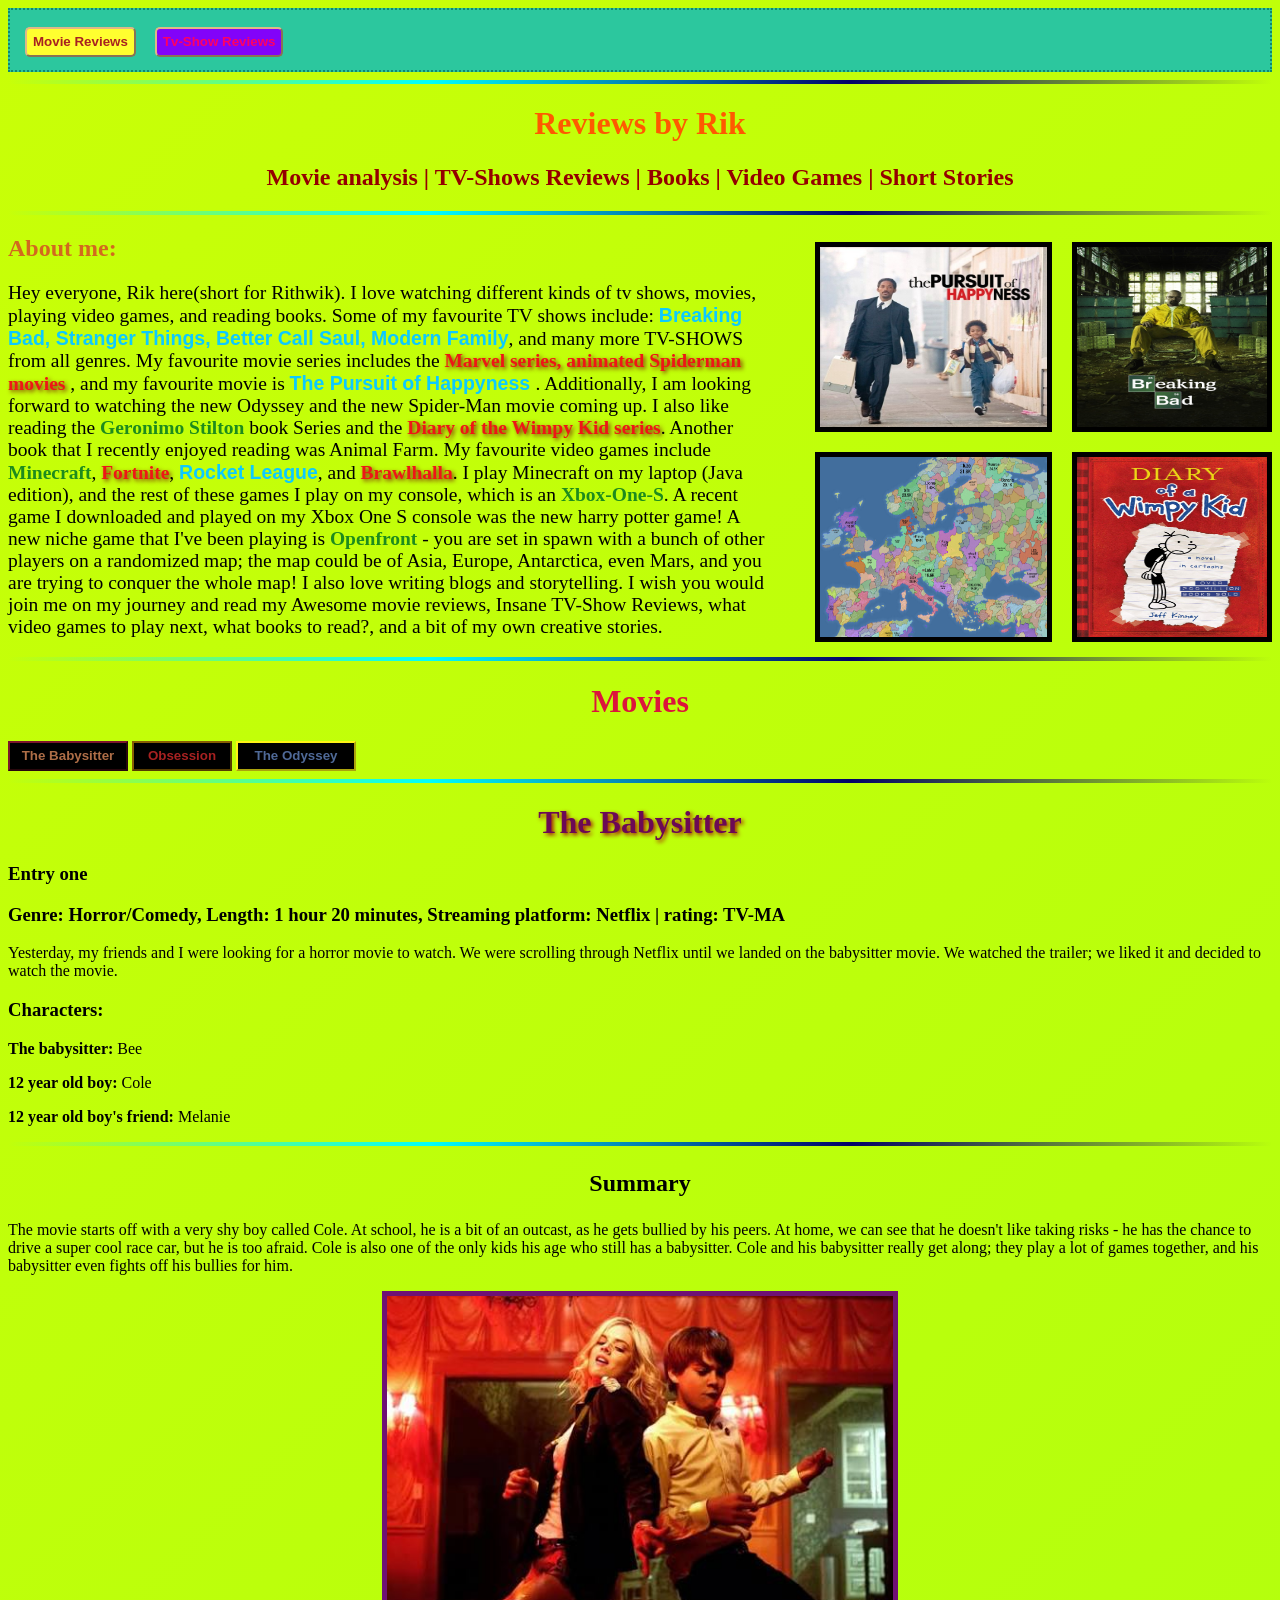
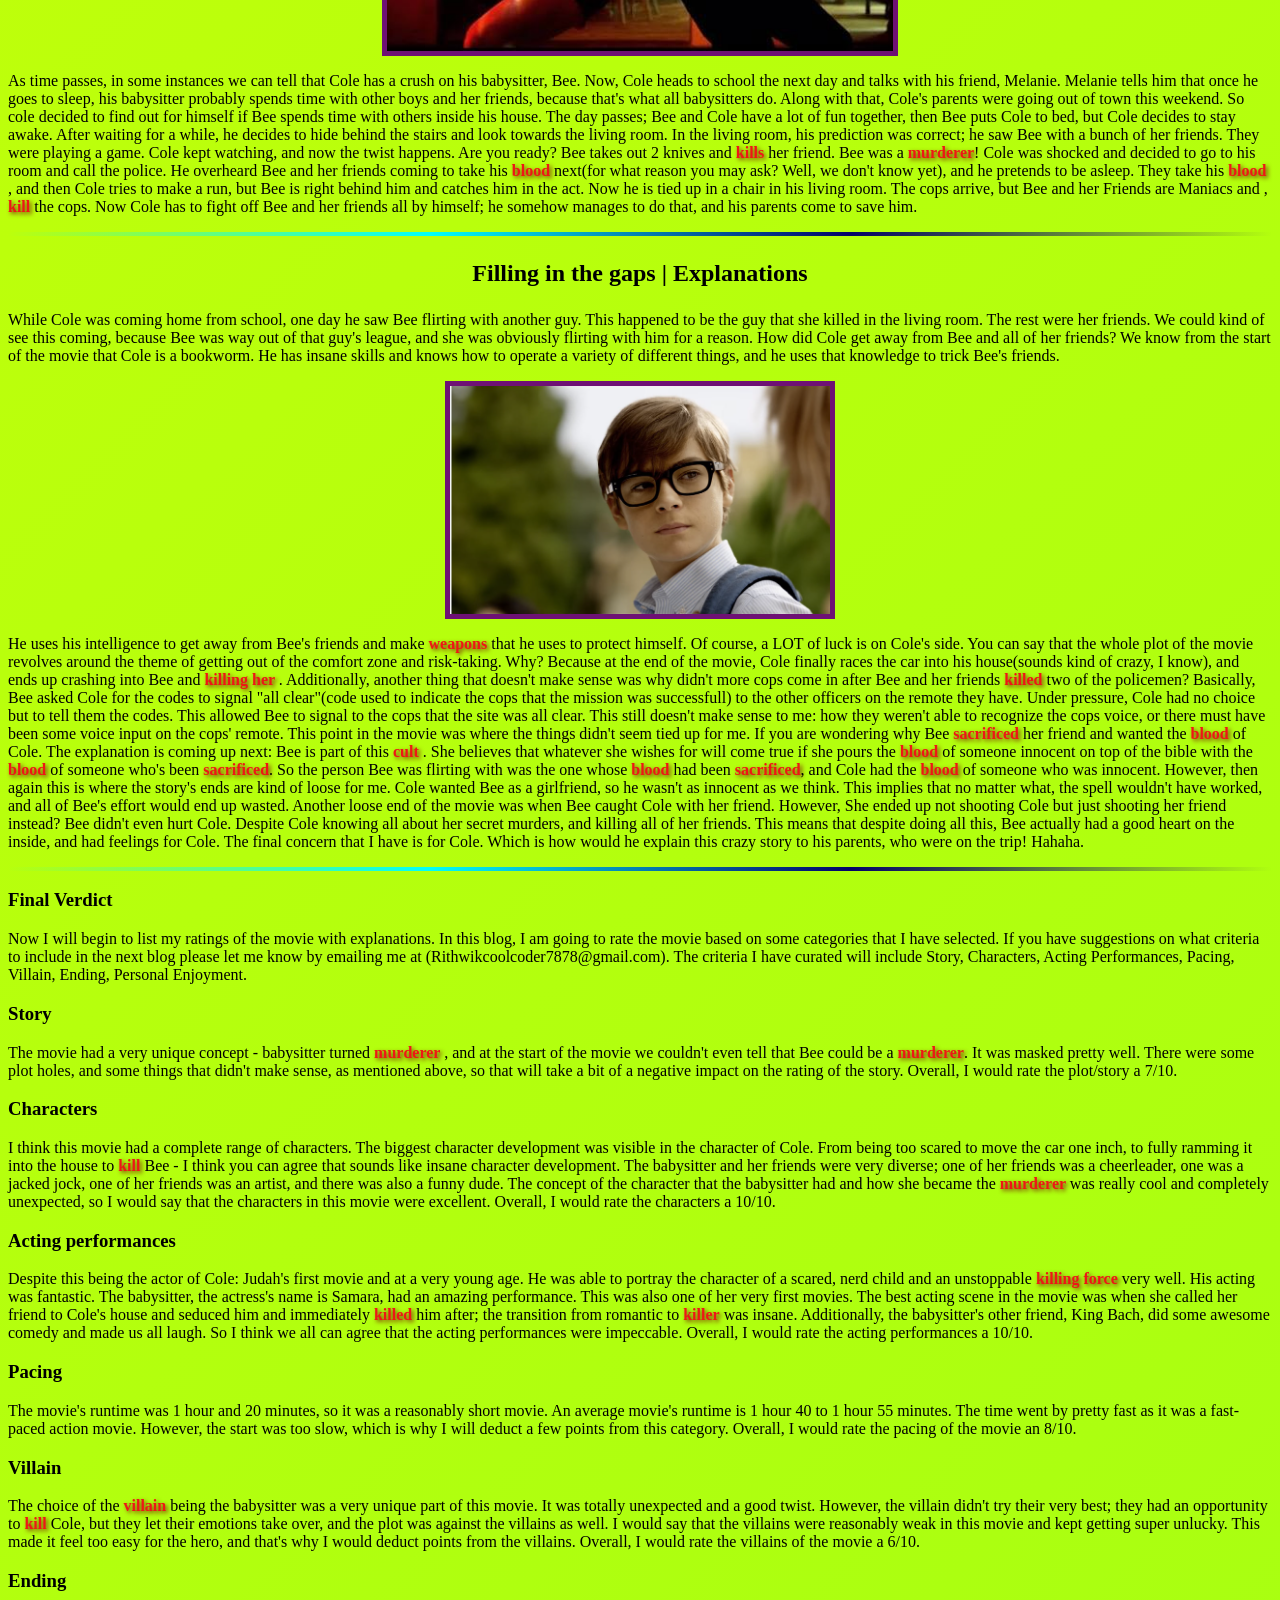
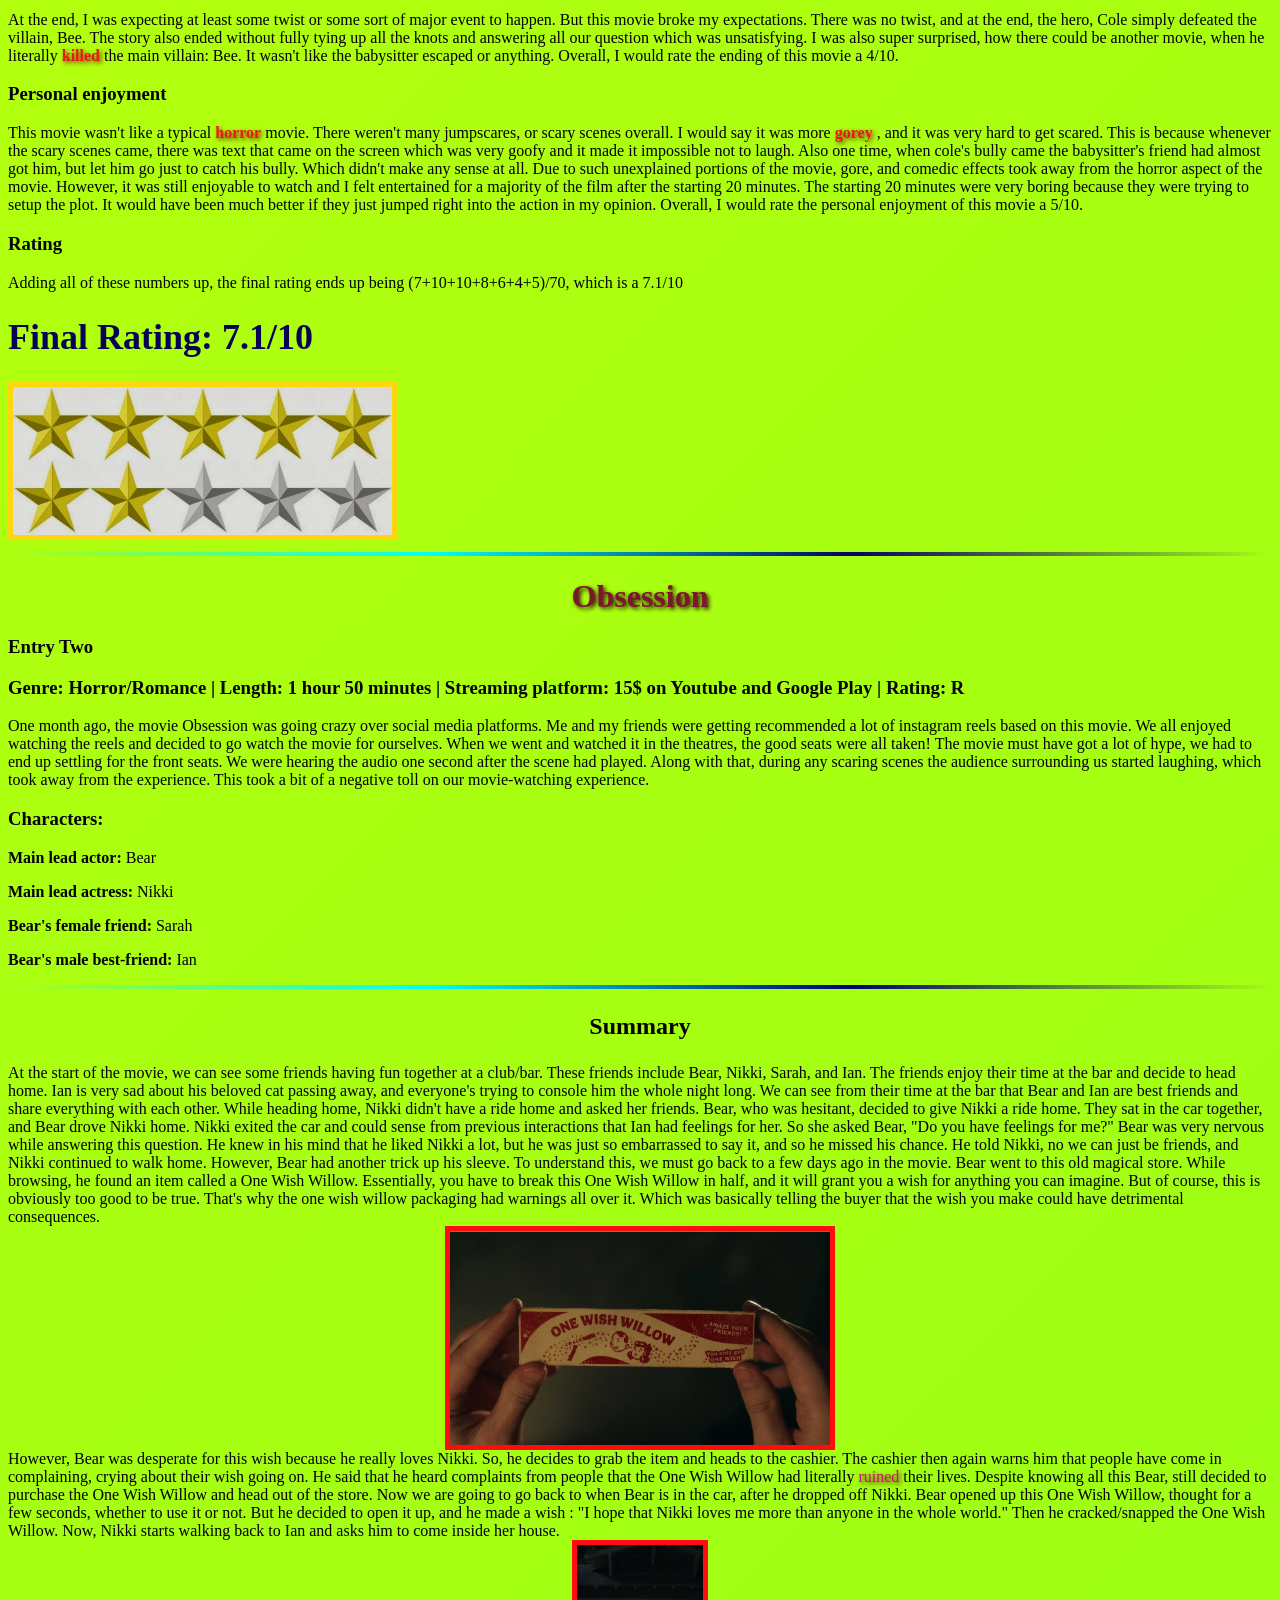
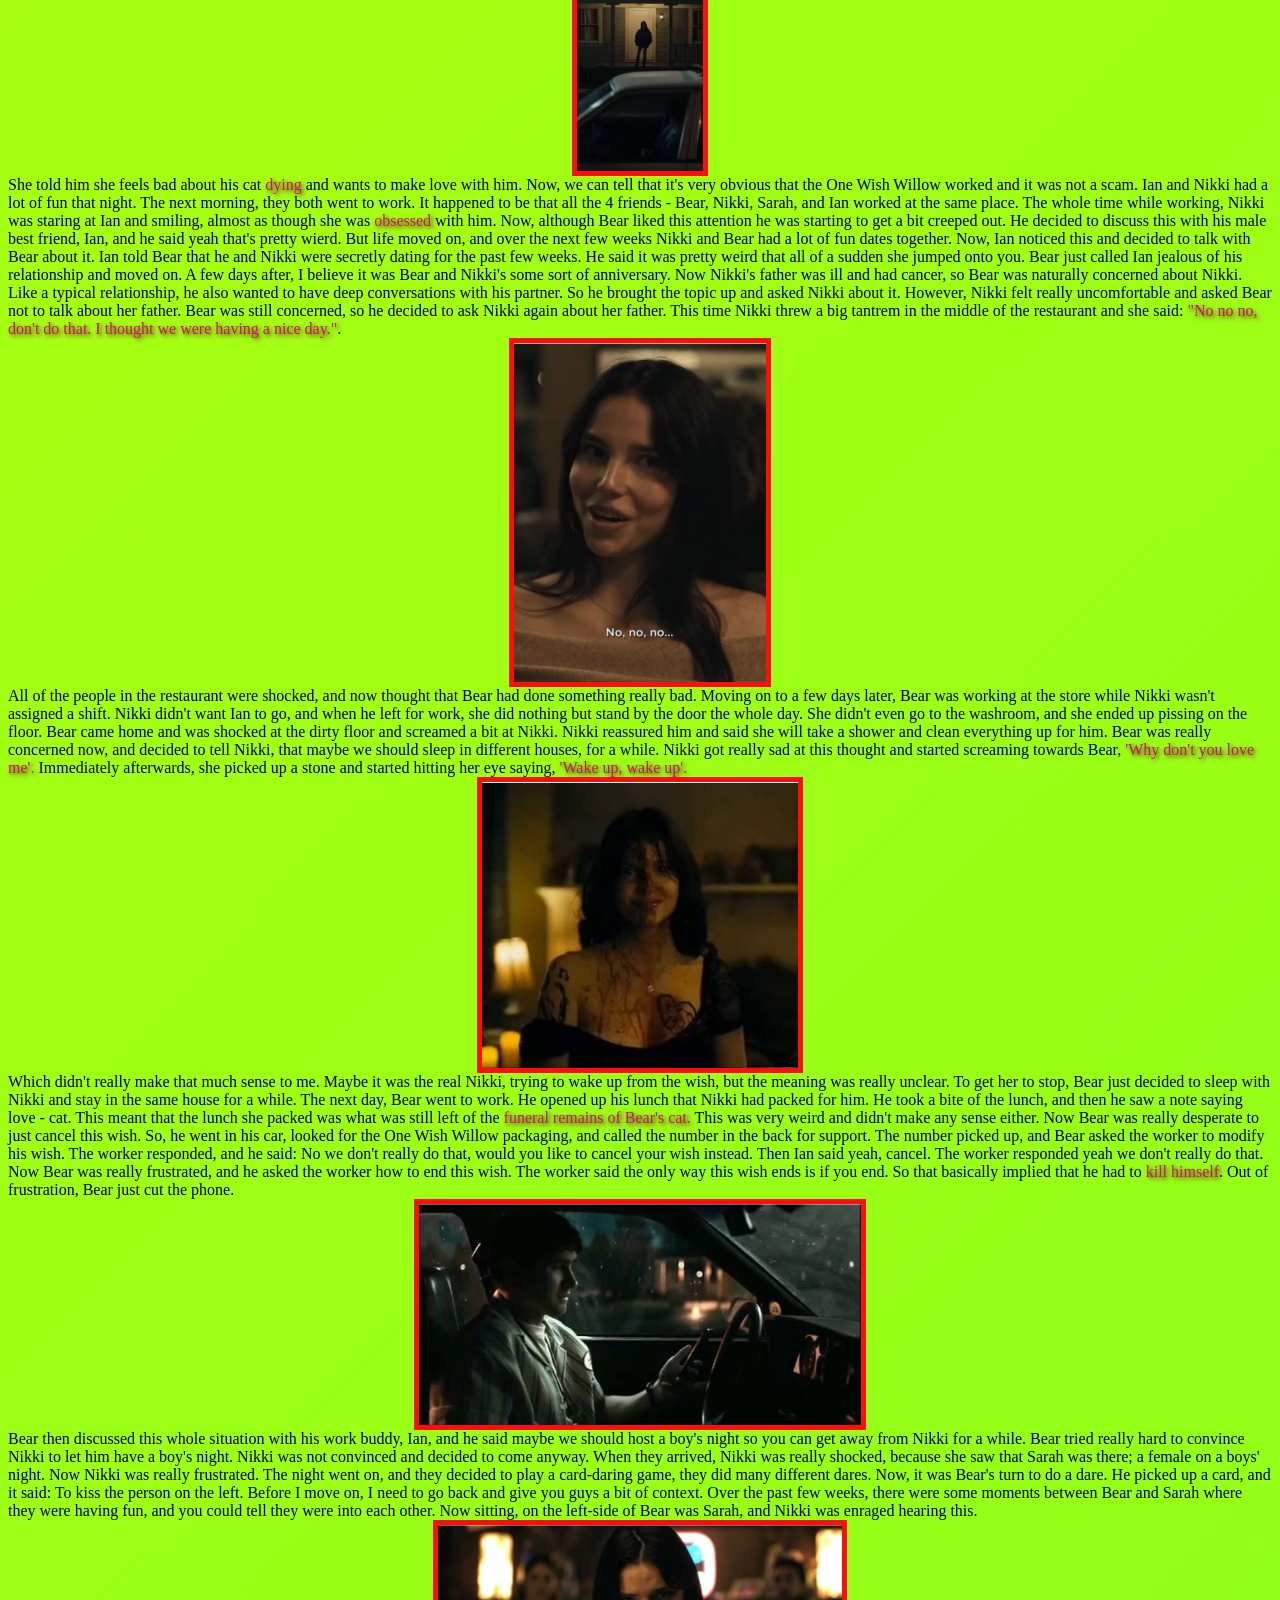
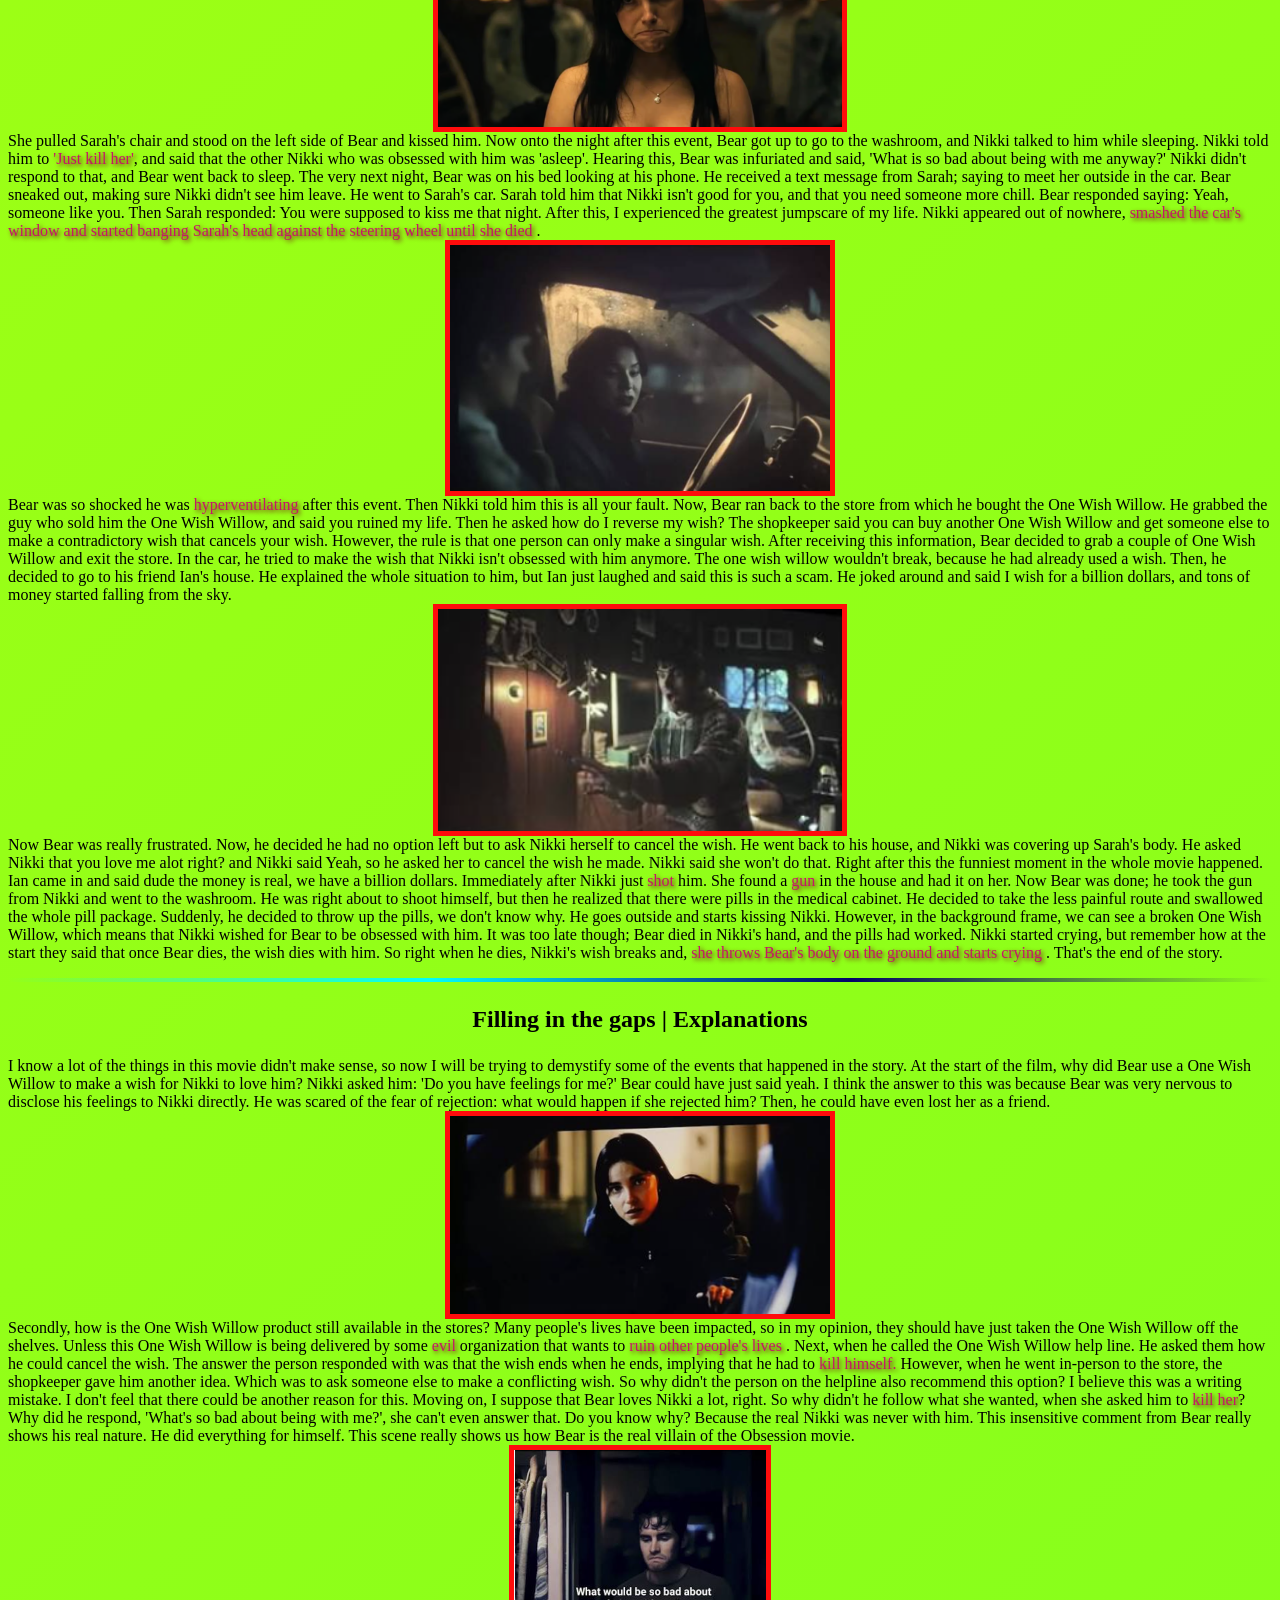
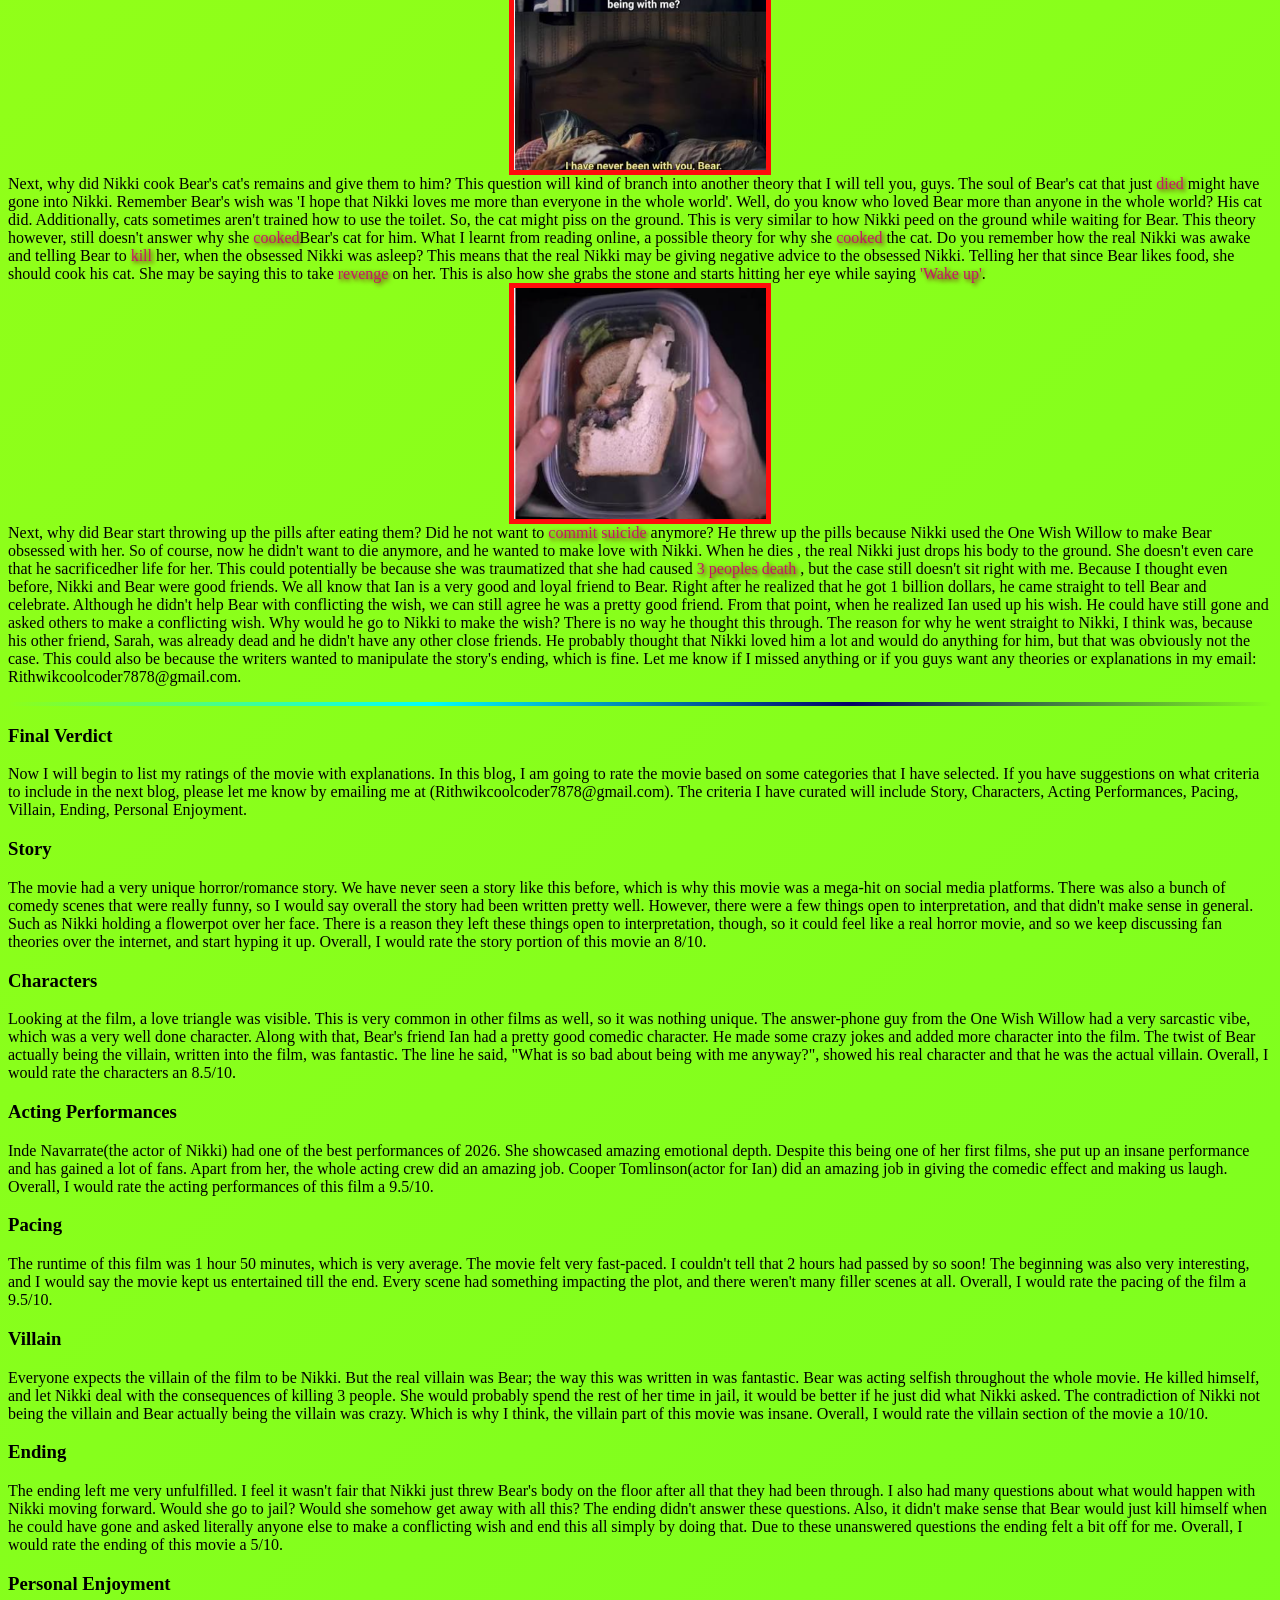
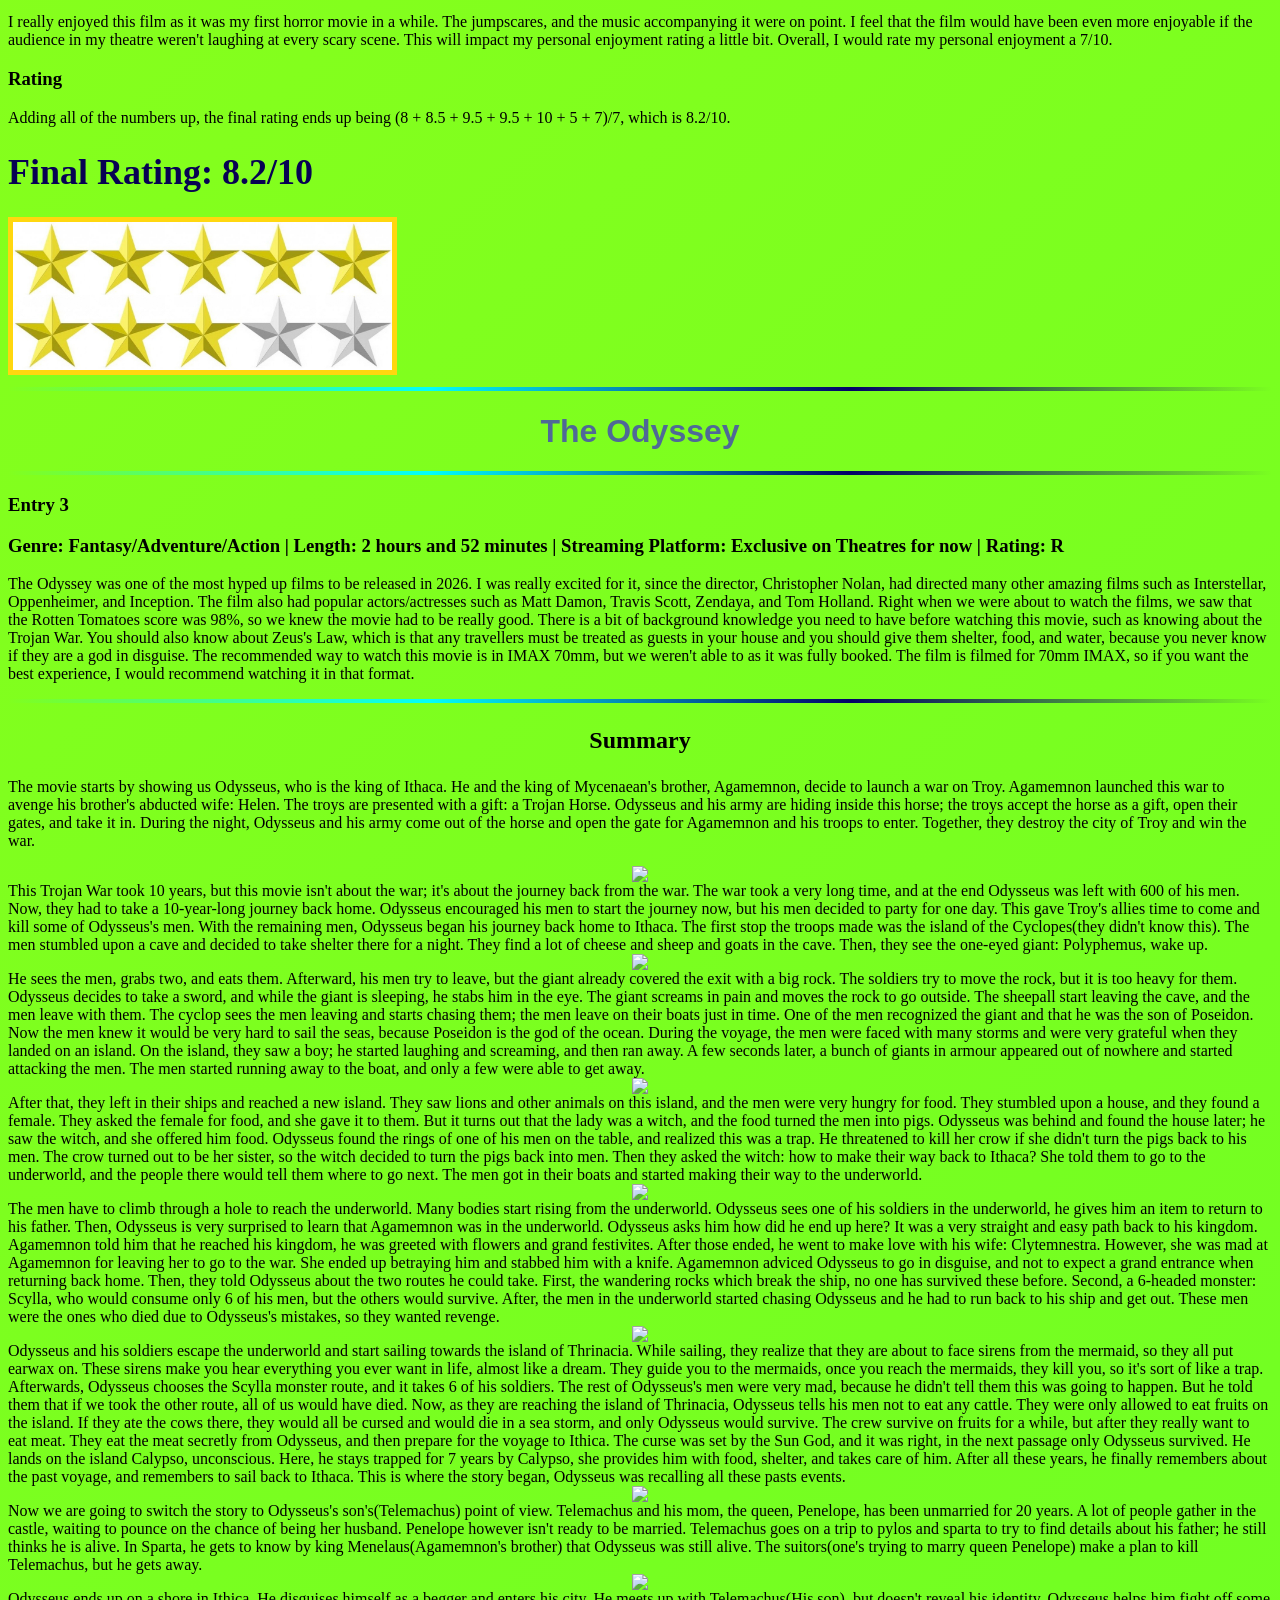
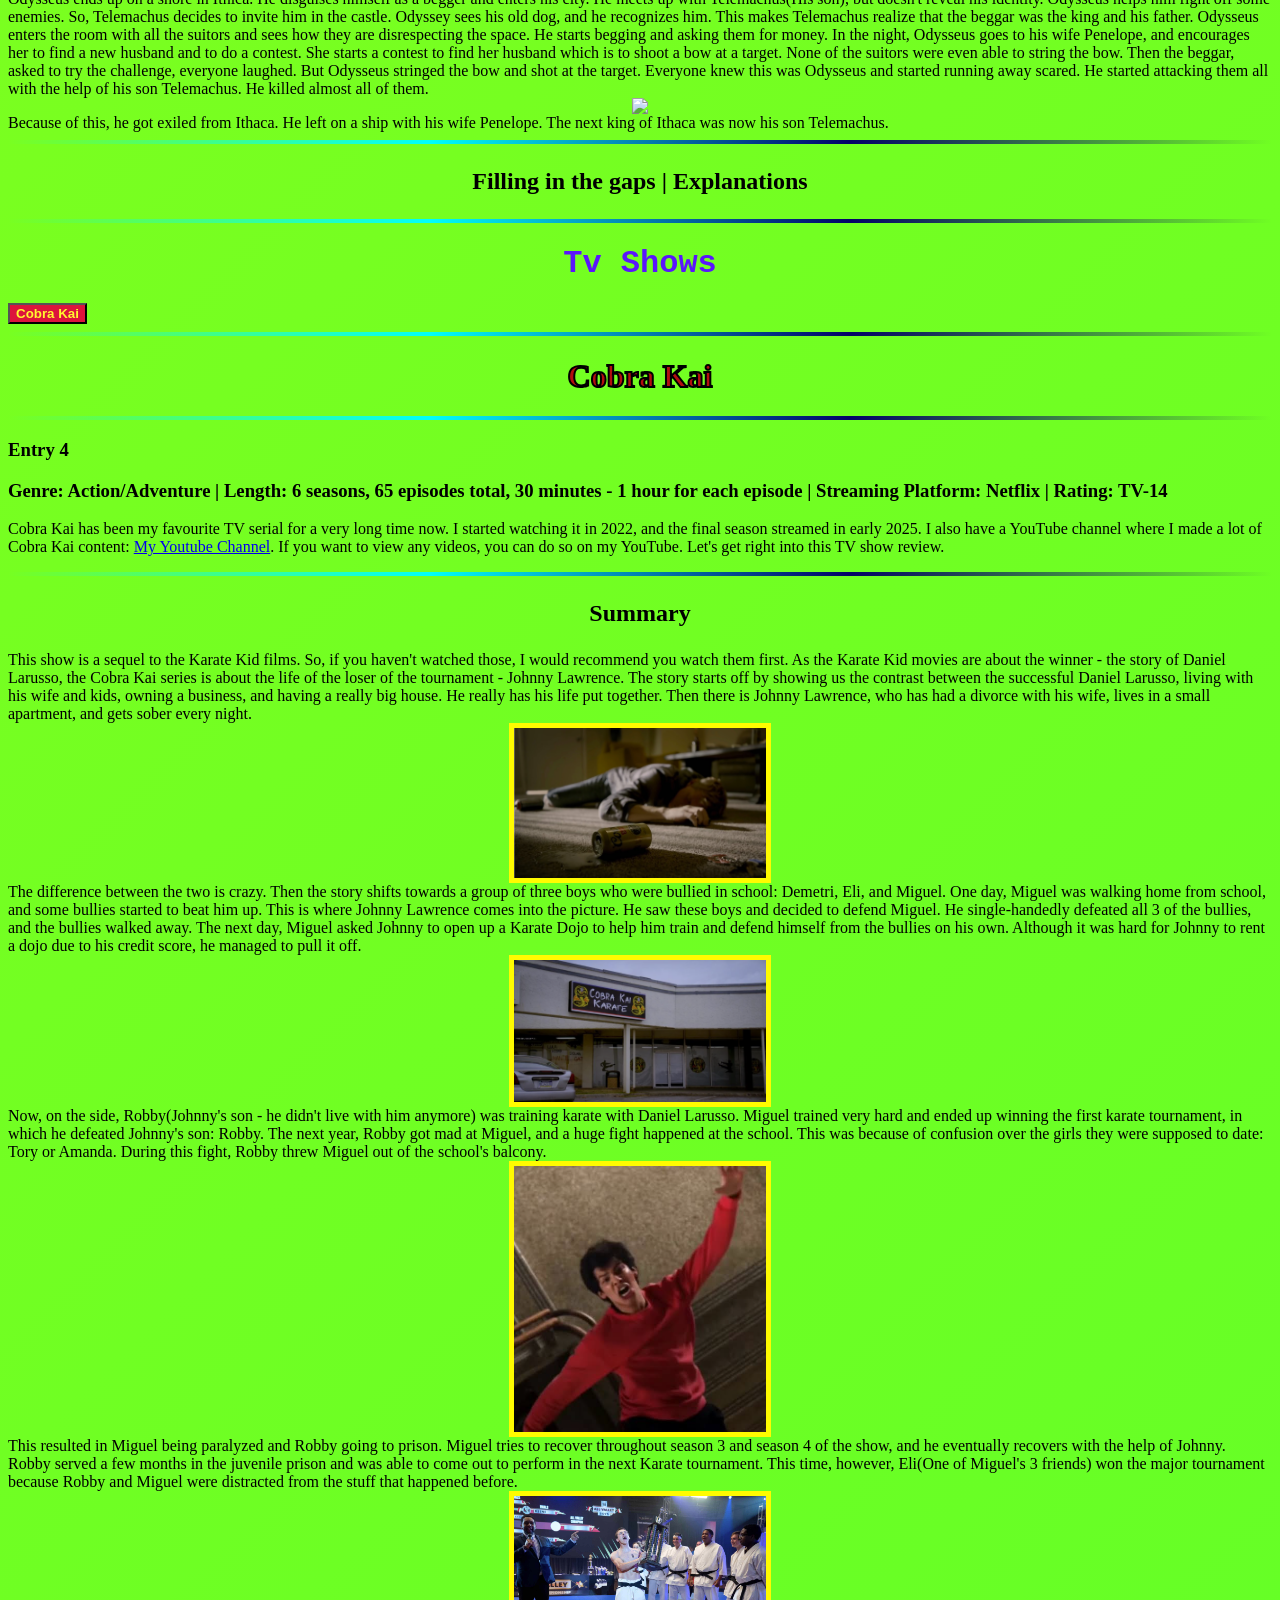
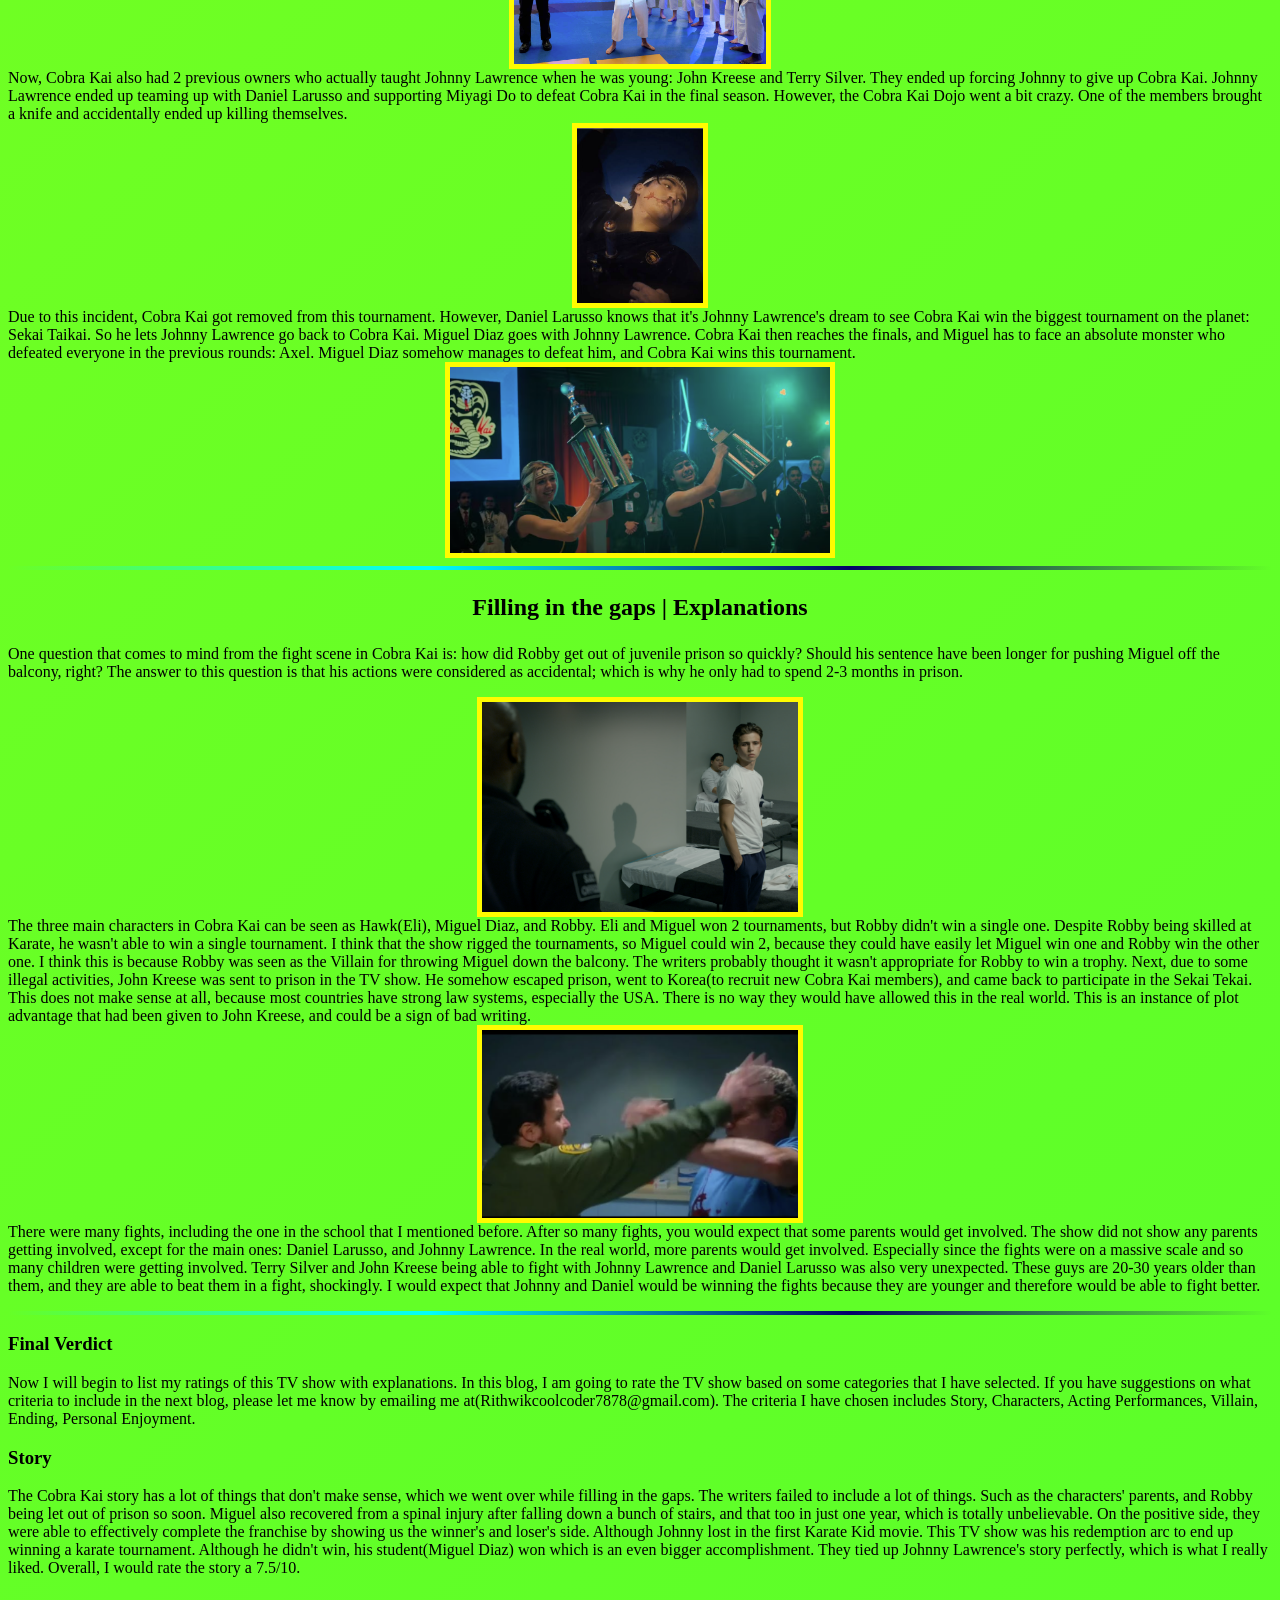
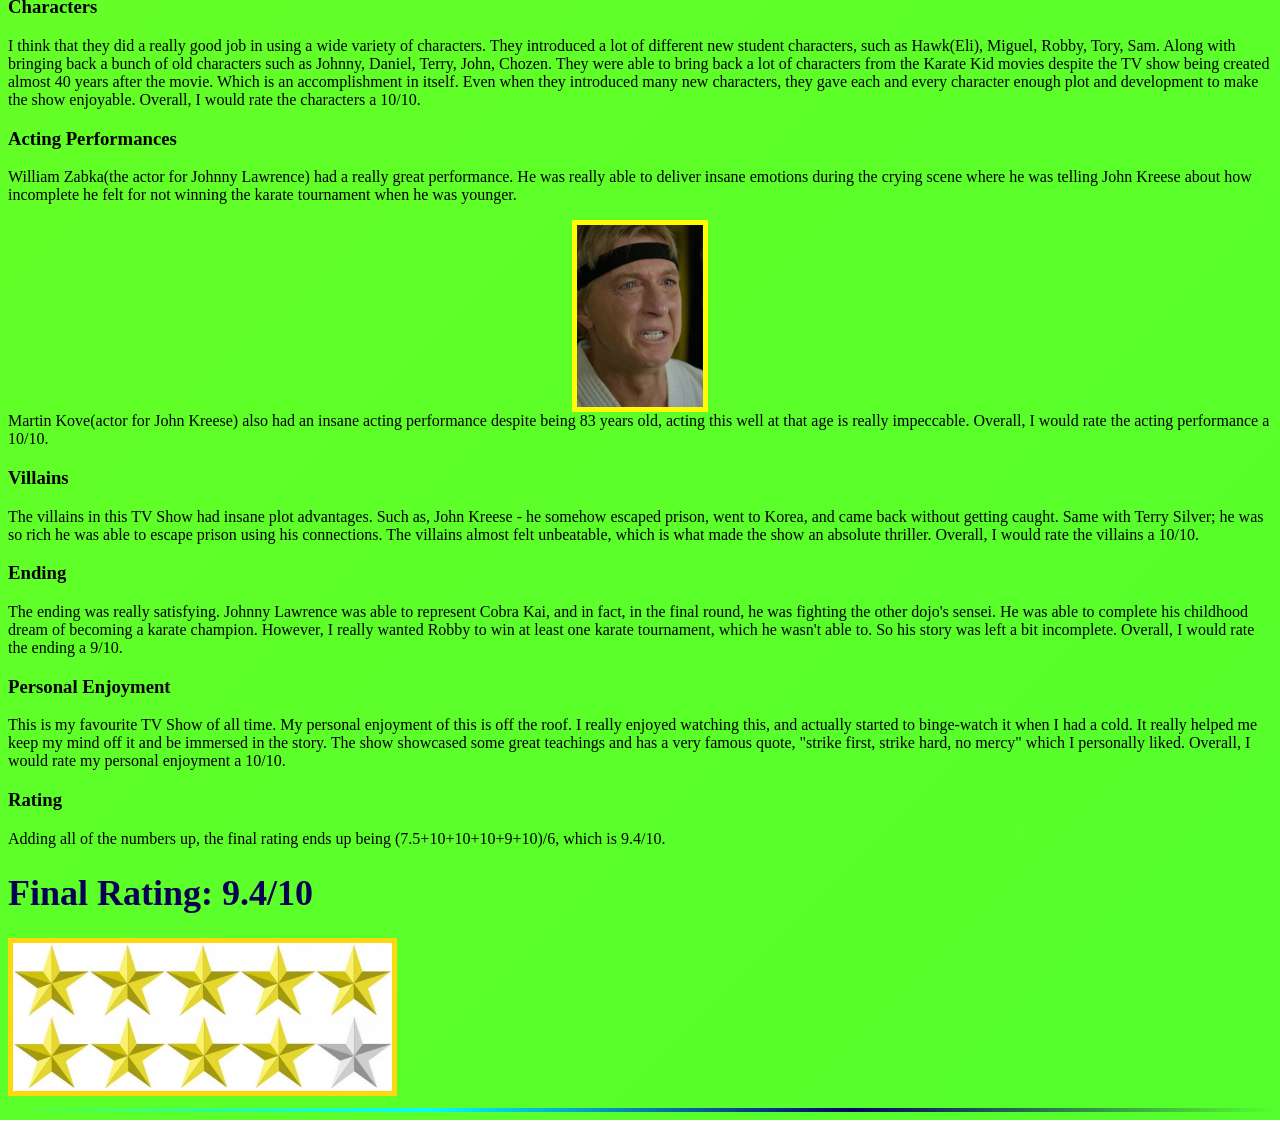
==== commit fdda0b0a: "Update index.html Added Odyssey summary section with images" ====
--- a/index.html
+++ b/index.html
@@ -443,22 +443,103 @@
         <hr class = 'line'>
 
         <h3>Entry 3</h3>
-        <h3> Genre: Fantasy/Adventure/Action | Length: 2 hours and 52 minutes | Streaming Platform: Exclusive on Theatres for now | Rating: R
+        <h3> Genre: Fantasy/Adventure/Action | Length: 2 hours and 52 minutes | Streaming Platform: Exclusive on Theatres for now | Rating: R </h3>
         <p> The Odyssey was one of the most hyped up films to be released in 2026. I was really excited for it, since the director, Christopher Nolan, had directed many other
-            amazing films such as Interstellar, Oppenheimer, Inception. The film also had popular actors/actresses such as Matt Damon, Travis Scott, Zendaya and Tom Holland.
-            Right when we were about to watch the films, we saw the rotten tomatoes were 98%, so we knew the movie had to be really good. 
-            There is a bit of background knowledge you need to have before watching this movie such as knowing about the Trojan War. You should also know about the Zeus's Law, which
-            is that any travellers must be treated as guests in your house and you should give them shelter, food, water, because you never know if they are a god in disguise.
+            amazing films such as Interstellar, Oppenheimer, and Inception. The film also had popular actors/actresses such as Matt Damon, Travis Scott, Zendaya, and Tom Holland.
+            Right when we were about to watch the films, we saw that the Rotten Tomatoes score was 98%, so we knew the movie had to be really good. 
+            There is a bit of background knowledge you need to have before watching this movie, such as knowing about the Trojan War. You should also know about Zeus's Law, which
+            is that any travellers must be treated as guests in your house and you should give them shelter, food, and water, because you never know if they are a god in disguise.
             The recommended way to watch this movie is in IMAX 70mm, but we weren't able to as it was fully booked. The film is filmed for 70mm IMAX, so if you want the best experience,
-            I would recommend watching it in that format.
-        </p>
+            I would recommend watching it in that format. </p> 
+        <hr class = 'line'>
+        <h3 class = 'summary'> Summary </h3>
+        <p>The movie starts by showing us Odysseus, who is the king of Ithaca. He and the king of Mycenaean's brother, Agamemnon, decide to launch a war on Troy. 
+           Agamemnon launched this war to avenge his brother's abducted wife: Helen. The troys are presented with a gift: a Trojan Horse. 
+           Odysseus and his army are hiding inside this horse; the troys accept the horse as a gift, open their gates, and take it in. During the night, Odysseus and his army 
+           come out of the horse and open the gate for Agamemnon and his troops to enter. Together, they destroy the city of Troy and win the war.
+        <div class = 'imagecentered'>
+        <img src = 'img/odyssey1.png' class = 'odyssey1'> 
+        </div>
+        This Trojan War took 10 years, but this movie isn't about the war; it's about the journey back from the war. The war took a very long time,
+        and at the end Odysseus was left with 600 of his men. Now, they had to take a 10-year-long journey back home. Odysseus encouraged his men to start
+        the journey now, but his men decided to party for one day. This gave Troy's allies time to come and kill some of Odysseus's men. 
+        With the remaining men, Odysseus began his journey back home to Ithaca. The first stop the troops made was the island of the Cyclopes(they didn't know this).
+        The men stumbled upon a cave and decided to take shelter there for a night. They find a lot of cheese and sheep and goats in the cave.
+        Then, they see the one-eyed giant: Polyphemus, wake up.
+    <div class = 'imagecentered'>
+        <img src = 'img/odyssey2.png' class = 'odyssey2'>
+    </div>
+        He sees the men, grabs two, and eats them. Afterward, his men try to leave, but the giant already covered the exit with a big rock.
+        The soldiers try to move the rock, but it is too heavy for them. Odysseus decides to take a sword, and while the giant is sleeping, 
+        he stabs him in the eye. The giant screams in pain and moves the rock to go outside. The sheepall start leaving the cave, and the men leave
+        with them. The cyclop sees the men leaving and starts chasing them; the men leave on their boats just in time. One of the men recognized the giant
+        and that he was the son of Poseidon. Now the men knew it would be very hard to sail the seas, because Poseidon is the god of the ocean. 
+        During the voyage, the men were faced with many storms and were very grateful when they landed on an island. On the island, they saw a boy; 
+        he started laughing and screaming, and then ran away. A few seconds later, a bunch of giants in armour appeared out of nowhere and started attacking the men.
+        The men started running away to the boat, and only a few were able to get away.
+<div class = 'imagecentered'>
+    <img src = 'img/odyssey3.png' class = 'odyssey3'>
 </div>
+        After that, they left in their ships and reached a new island. They saw lions and other animals on this island, and the men were very hungry for food.
+        They stumbled upon a house, and they found a female. They asked the female for food, and she gave it to them. But it turns out that the lady was a witch,
+        and the food turned the men into pigs. Odysseus was behind and found the house later; he saw the witch, and she offered him food. Odysseus found the rings
+        of one of his men on the table, and realized this was a trap. He threatened to kill her crow if she didn't turn the pigs back to his men. The crow
+        turned out to be her sister, so the witch decided to turn the pigs back into men. Then they asked the witch: how to make their way back to Ithaca?
+        She told them to go to the underworld, and the people there would tell them where to go next. The men got in their boats and started making their way to the underworld.
+<div class = 'imagecentered'>
+    <img src = 'img/odyssey4.png' class = 'odyssey4'>
+    </div>
+    The men have to climb through a hole to reach the underworld. Many bodies start rising from the underworld. 
+    Odysseus sees one of his soldiers in the underworld, he gives him an item to return to his father. Then, Odysseus 
+    is very surprised to learn that Agamemnon was in the underworld. Odysseus asks him how did he end up here? It was a very
+    straight and easy path back to his kingdom. Agamemnon told him that he reached his kingdom, he was greeted with flowers and
+    grand festivites. After those ended, he went to make love with his wife: Clytemnestra. However, she was mad at Agamemnon for leaving
+    her to go to the war. She ended up betraying him and stabbed him with a knife. Agamemnon adviced Odysseus to go in disguise, and not to expect
+    a grand entrance when returning back home. Then, they told Odysseus about the two routes he could take. First, the wandering rocks which break the ship,
+    no one has survived these before. Second, a 6-headed monster: Scylla, who would consume only 6 of his men, but the others would survive. 
+    After, the men in the underworld started chasing Odysseus and he had to run back to his ship and get out. These men were the ones who died due to Odysseus's mistakes,
+    so they wanted revenge. 
+    <div class = 'imagecentered'>
+        <img src = 'img/odyssey5.png' class = 'odyssey5'>
+        </div>
+    Odysseus and his soldiers escape the underworld and start sailing towards the island of Thrinacia. While sailing, they realize that they are about
+    to face sirens from the mermaid, so they all put earwax on. These sirens make you hear everything you ever want in life, almost like a dream. They guide you to the mermaids,
+    once you reach the mermaids, they kill you, so it's sort of like a trap. Afterwards, Odysseus chooses the Scylla monster route, and it takes 6 of his soldiers.
+    The rest of Odysseus's men were very mad, because he didn't tell them this was going to happen. But he told them that if we took the other route, all of us would have died.
+    Now, as they are reaching the island of Thrinacia, Odysseus tells his men not to eat any cattle. They were only allowed to eat fruits on the island. If they ate
+    the cows there, they would all be cursed and would die in a sea storm, and only Odysseus would survive. The crew survive on fruits for a while, but after they really want to eat meat.
+    They eat the meat secretly from Odysseus, and then prepare for the voyage to Ithica. The curse was set by the Sun God, and it was right, in the next passage only Odysseus survived.
+    He lands on the island Calypso, unconscious. Here, he stays trapped for 7 years by Calypso, she provides him with food, shelter, and takes care of him.
+    After all these years, he finally remembers about the past voyage, and remembers to sail back to Ithaca. This is where the story began, Odysseus was recalling all these pasts events.
+    <div class = 'imagecentered'>
+        <img src = 'img/odyssey6.png' class = 'odyssey6'>
+        </div>
+    Now we are going to switch the story to Odysseus's son's(Telemachus) point of view. Telemachus and his mom, the queen, Penelope, has been unmarried for 20 years. 
+    A lot of people gather in the castle, waiting to pounce on the chance of being her husband. Penelope however isn't ready to be married. Telemachus goes on a trip to pylos and sparta
+    to try to find details about his father; he still thinks he is alive. In Sparta, he gets to know by king Menelaus(Agamemnon's brother) that Odysseus was still alive.
+    The suitors(one's trying to marry queen Penelope) make a plan to kill Telemachus, but he gets away. 
+    <div class = 'imagecentered'>
+        <img src = 'img/odyssey7.png' class = 'odyssey7'>
+    </div> 
+    Odysseus ends up on a shore in Ithica. He disguises himself as a begger and enters his city. He meets up with Telemachus(His son), but doesn't reveal his identity.
+    Odysseus helps him fight off some enemies. So, Telemachus decides to invite him in the castle. Odyssey sees his old dog, and he recognizes him. This makes Telemachus realize
+    that the beggar was the king and his father. Odysseus enters the room with all the suitors and sees how they are disrespecting the space. He starts begging and asking them for money.
+    In the night, Odysseus goes to his wife Penelope, and encourages her to find a new husband and to do a contest. She starts a contest to find her husband which is to shoot a bow at a target.
+    None of the suitors were even able to string the bow. Then the beggar, asked to try the challenge, everyone laughed. But Odysseus stringed the bow and shot at the target.
+    Everyone knew this was Odysseus and started running away scared. He started attacking them all with the help of his son Telemachus. He killed almost all of them. 
+    <div class = 'imagecentered'>
+        <img src = 'img/odyssey8.png' class = 'odyssey8'>
+    </div>
+    Because of this, he got exiled from Ithaca. He left on a ship with his wife Penelope. The next king of Ithaca was now his son Telemachus.
+    <hr class = 'line'>
+    <h3 class = 'explain'> Filling in the gaps | Explanations </h3>
+<hr class = 'line'>
 <div id = 'tvshows'>
 <h1 class = 'tvshowtitle'> Tv Shows </h1>
 <button class = 'cobrakaibutton' onclick="document.getElementById('cobrakai').scrollIntoView({behavior: 'smooth'})" > Cobra Kai </button>
 <hr class = 'line'>
 <div id = 'cobrakai'>
-<h1 class = 'cobrakaititle'>Cobra Kai</h1>
+<h1 class = 'cobrakaititle'> Cobra Kai </h1>
 <hr class = 'line'>
 <h3> Entry 4 </h3>
 <h3> Genre: Action/Adventure | Length: 6 seasons, 65 episodes total, 30 minutes - 1 hour for each episode | Streaming Platform: Netflix | Rating: TV-14 </h3>
--- a/styles.css
+++ b/styles.css
@@ -180,6 +180,15 @@
     border-color:rgb(124, 22, 43);
     background-color: black;
 }
+.odysseybutton{
+    font-weight: bold;
+    color: #4F6997;
+    background-color: black;
+    border-color:rgb(255, 243, 20);
+    width: 120px;
+    height: 30px;
+}
+
 /* Common div for centering images on the screen */
 .imagecentered{
     display: flex;
@@ -281,6 +290,13 @@
     border: 5px solid #fffb00;
 }
 
+.odysseytitle{
+    font-family: 'Franklin Gothic Medium', 'Arial Narrow', Arial, sans-serif;
+    font-weight: bold;
+    color: #4F6997;
+    text-align: center;
+}
+
 /* Used for span commands to highlight/bold specific text in a paragraph */
 
 .bold{
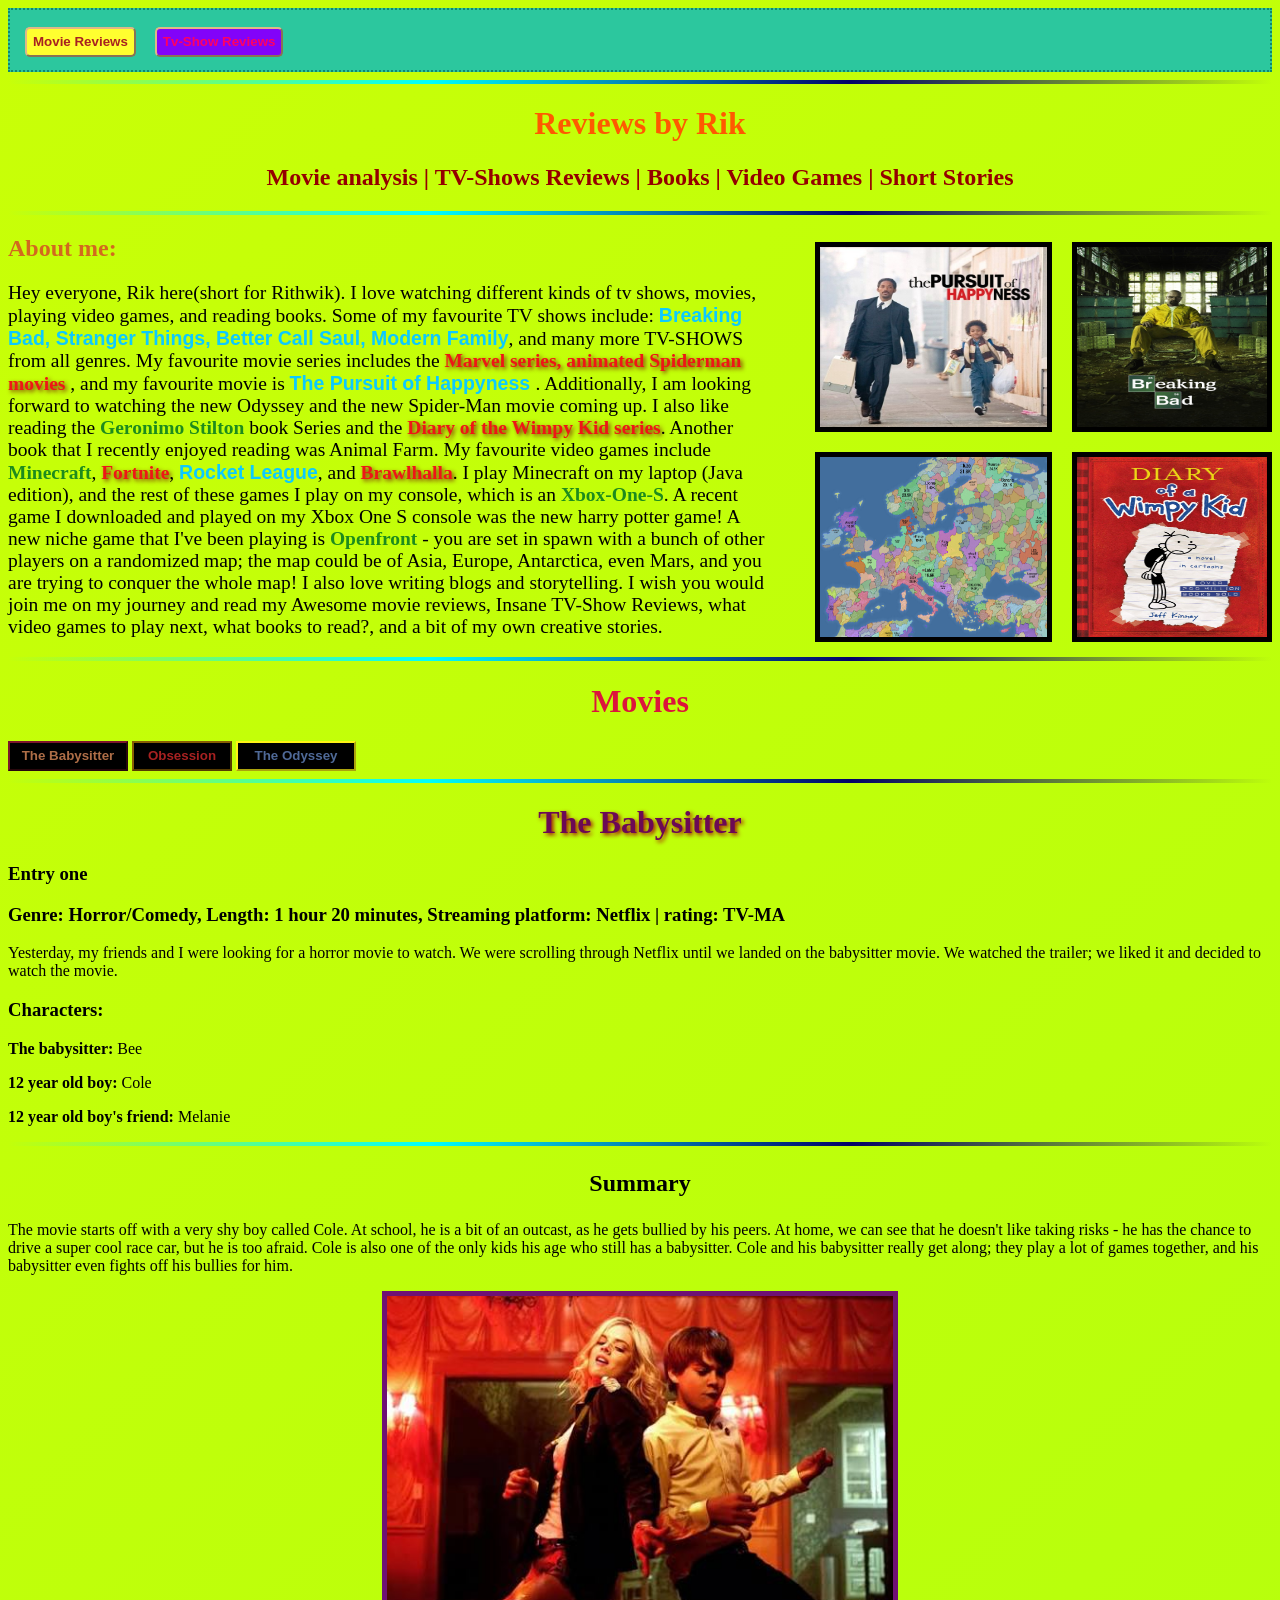
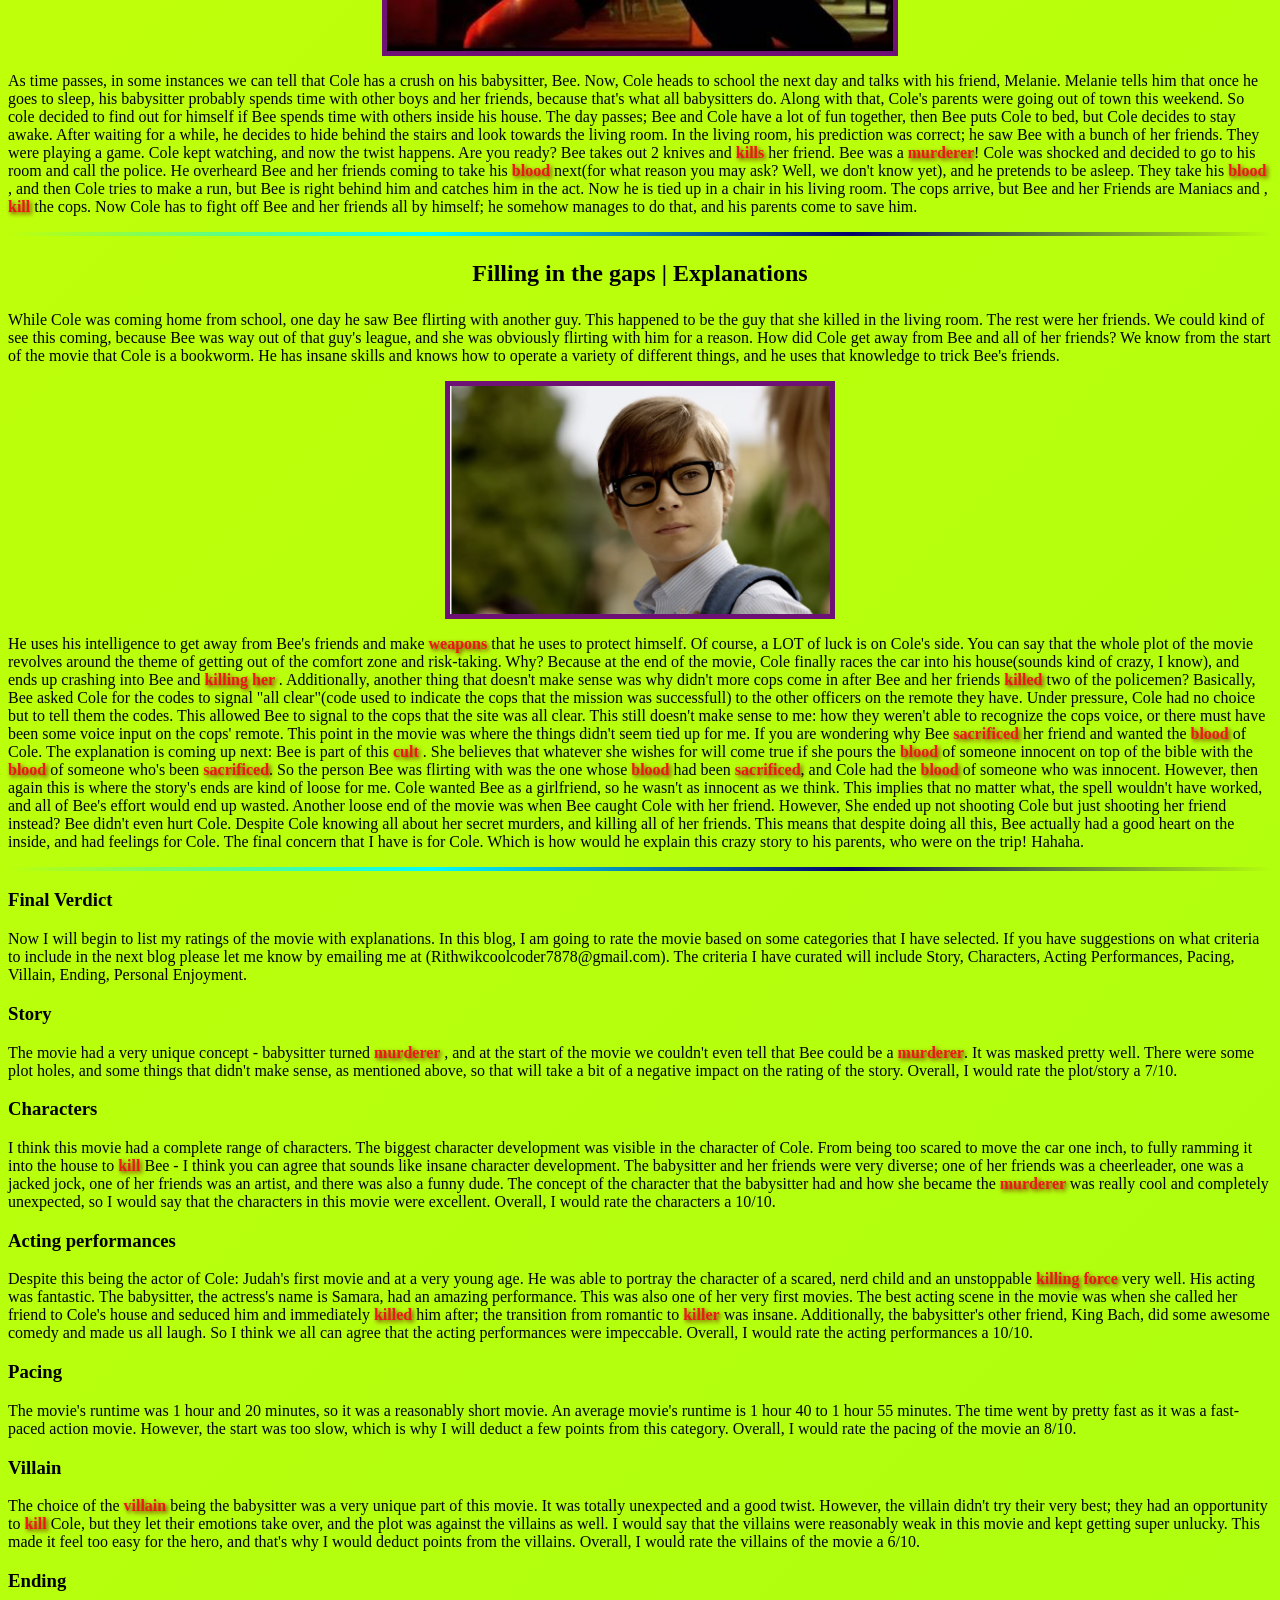
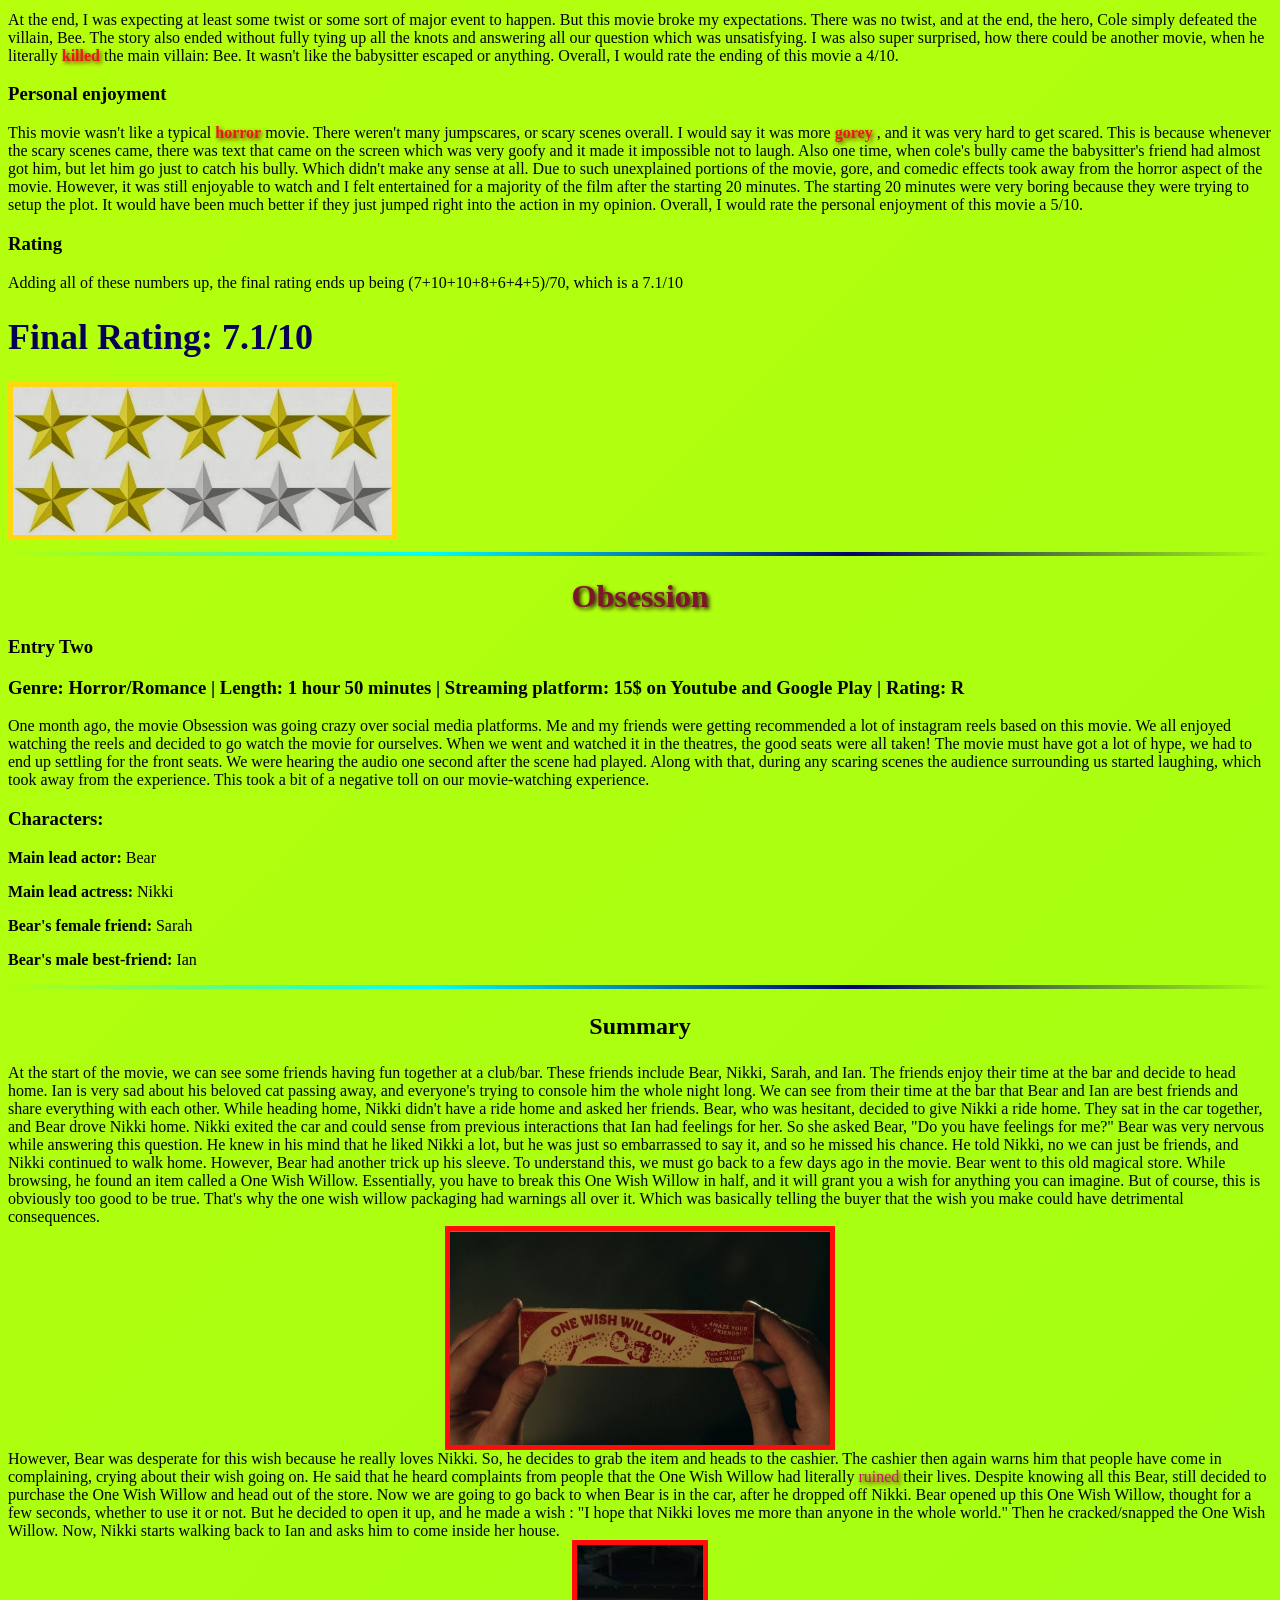
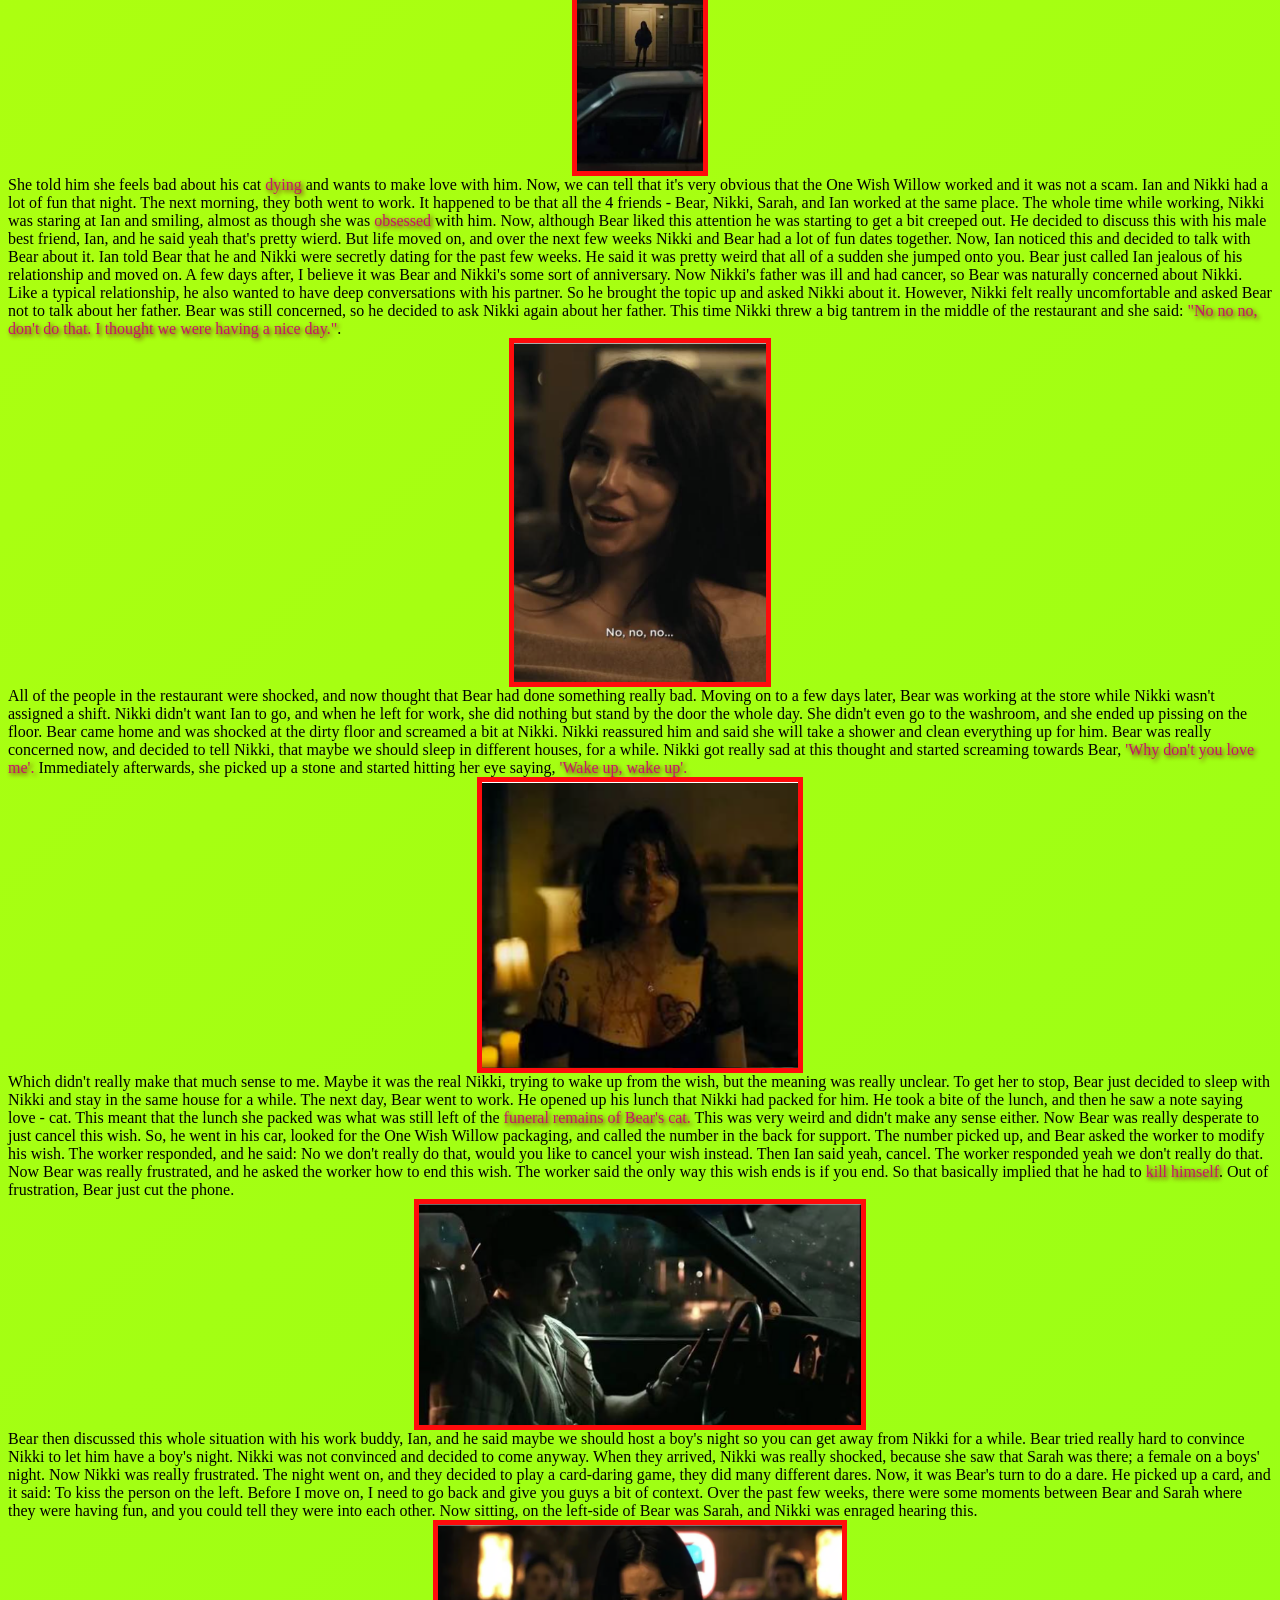
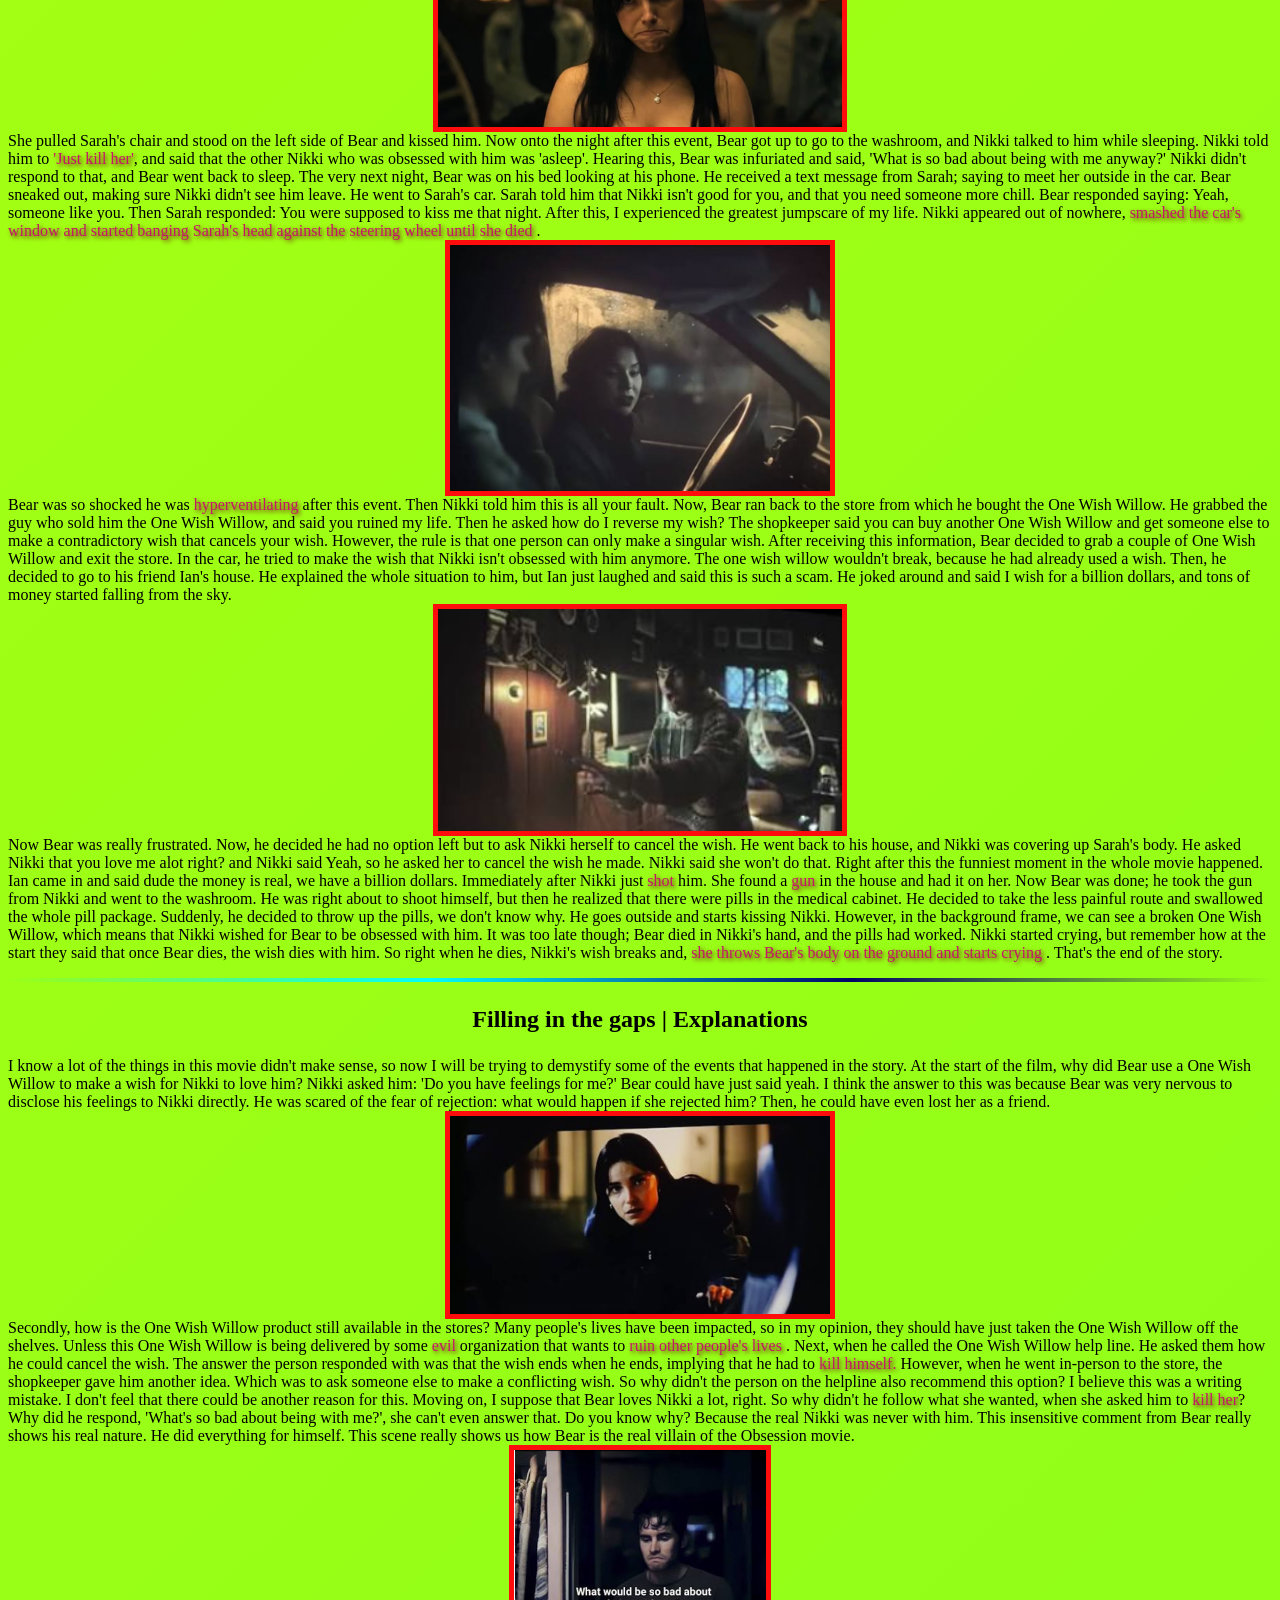
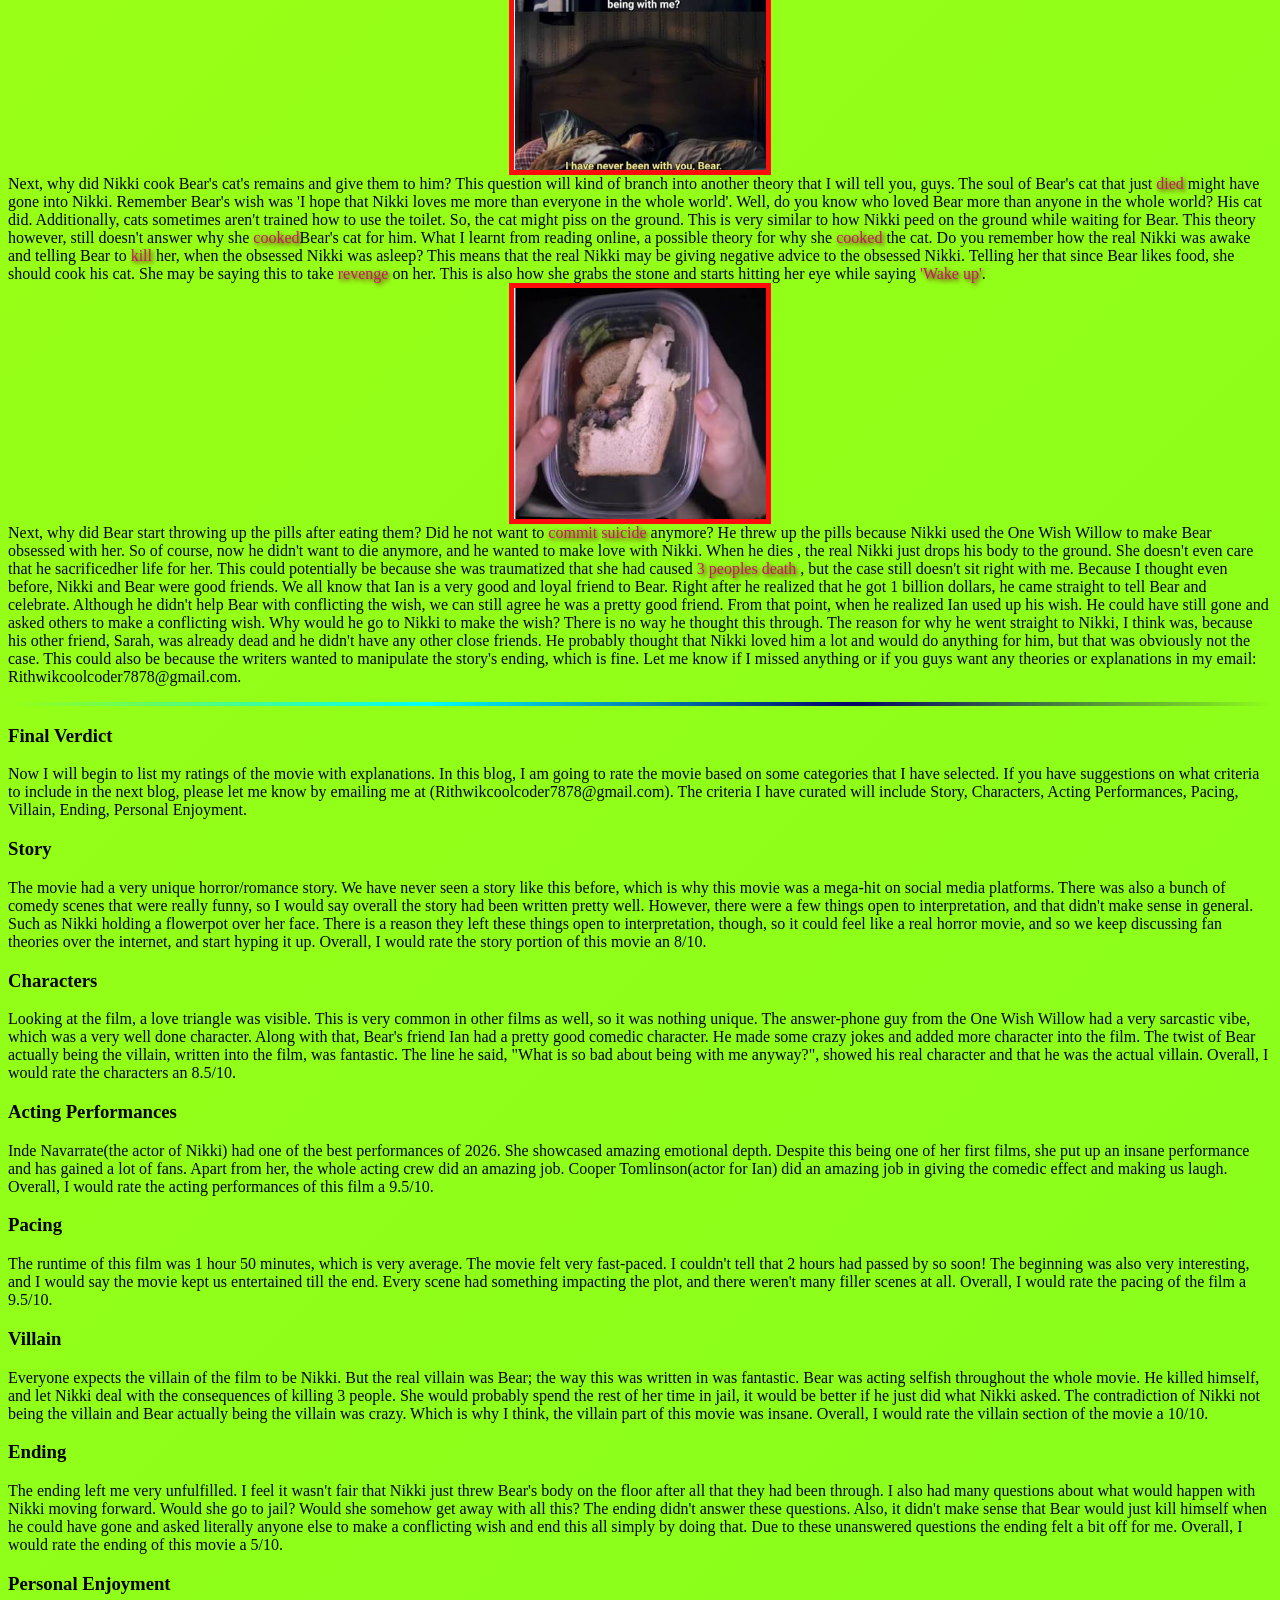
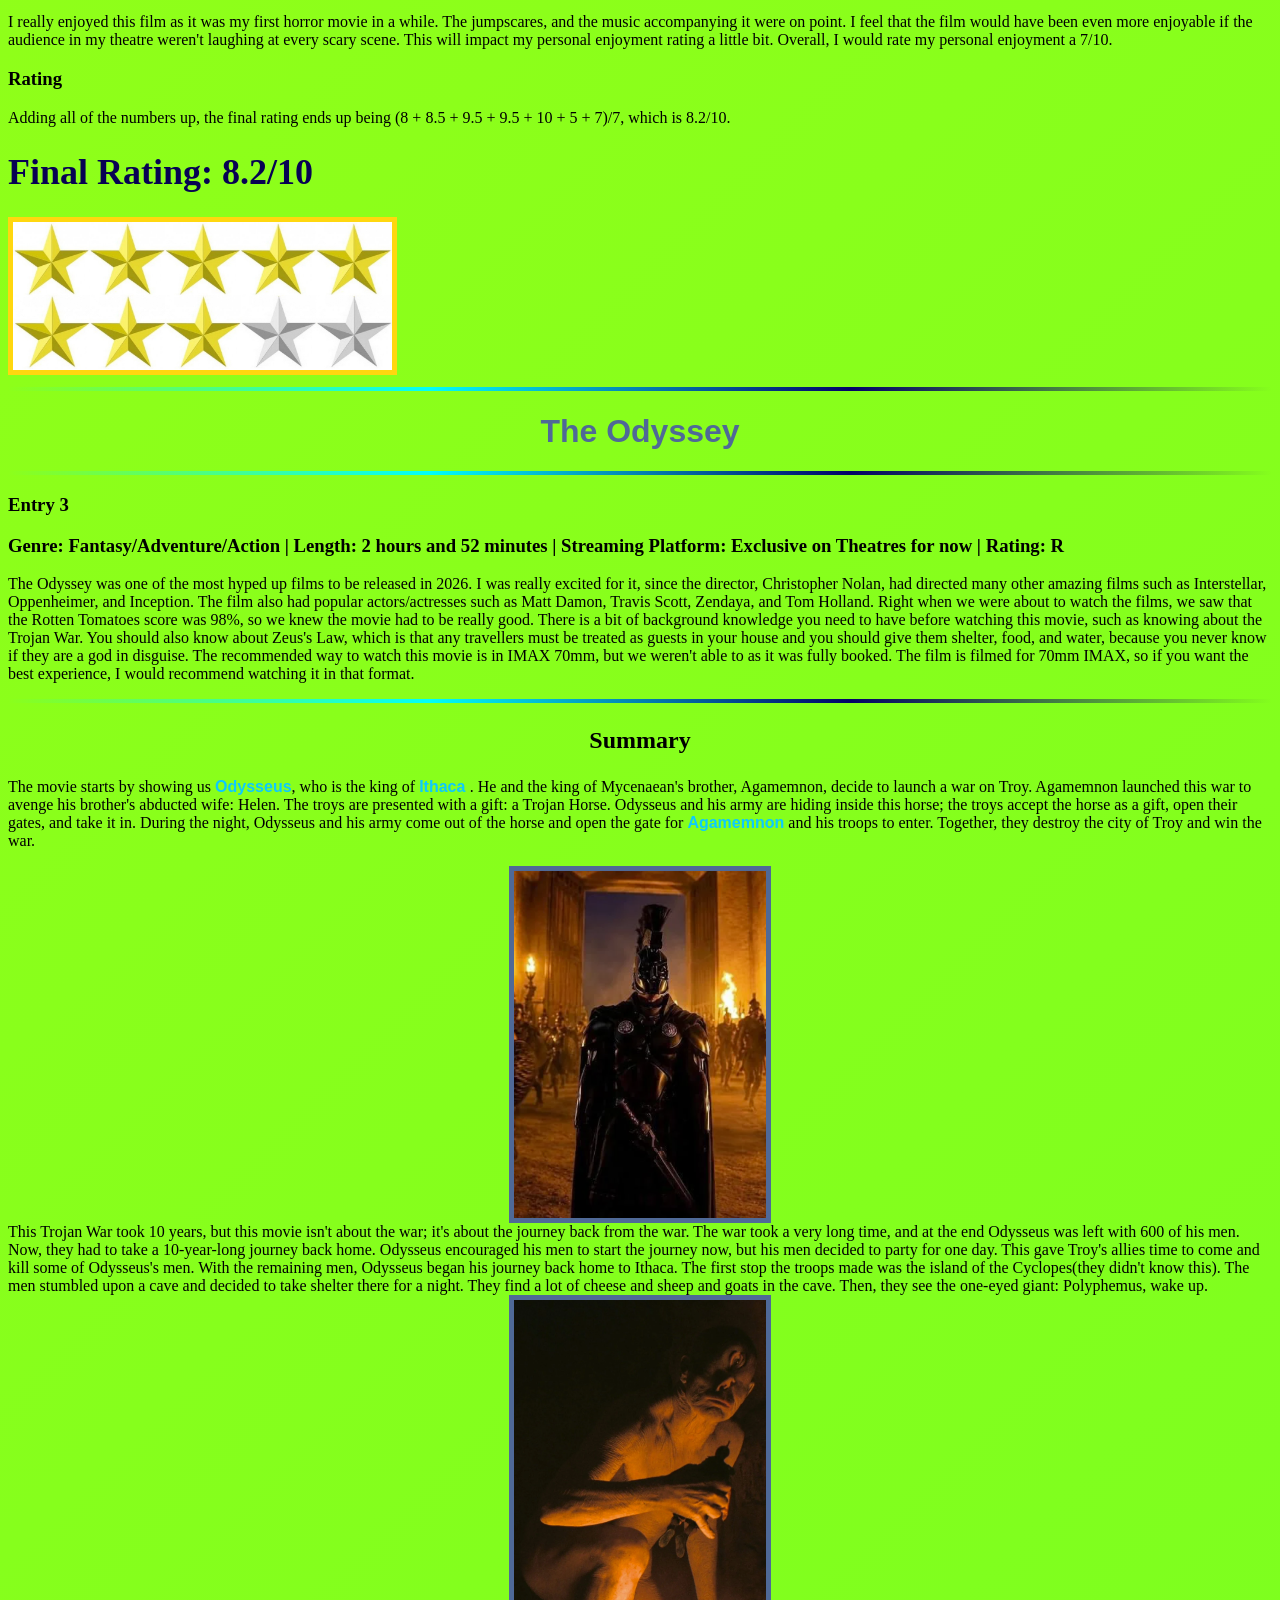
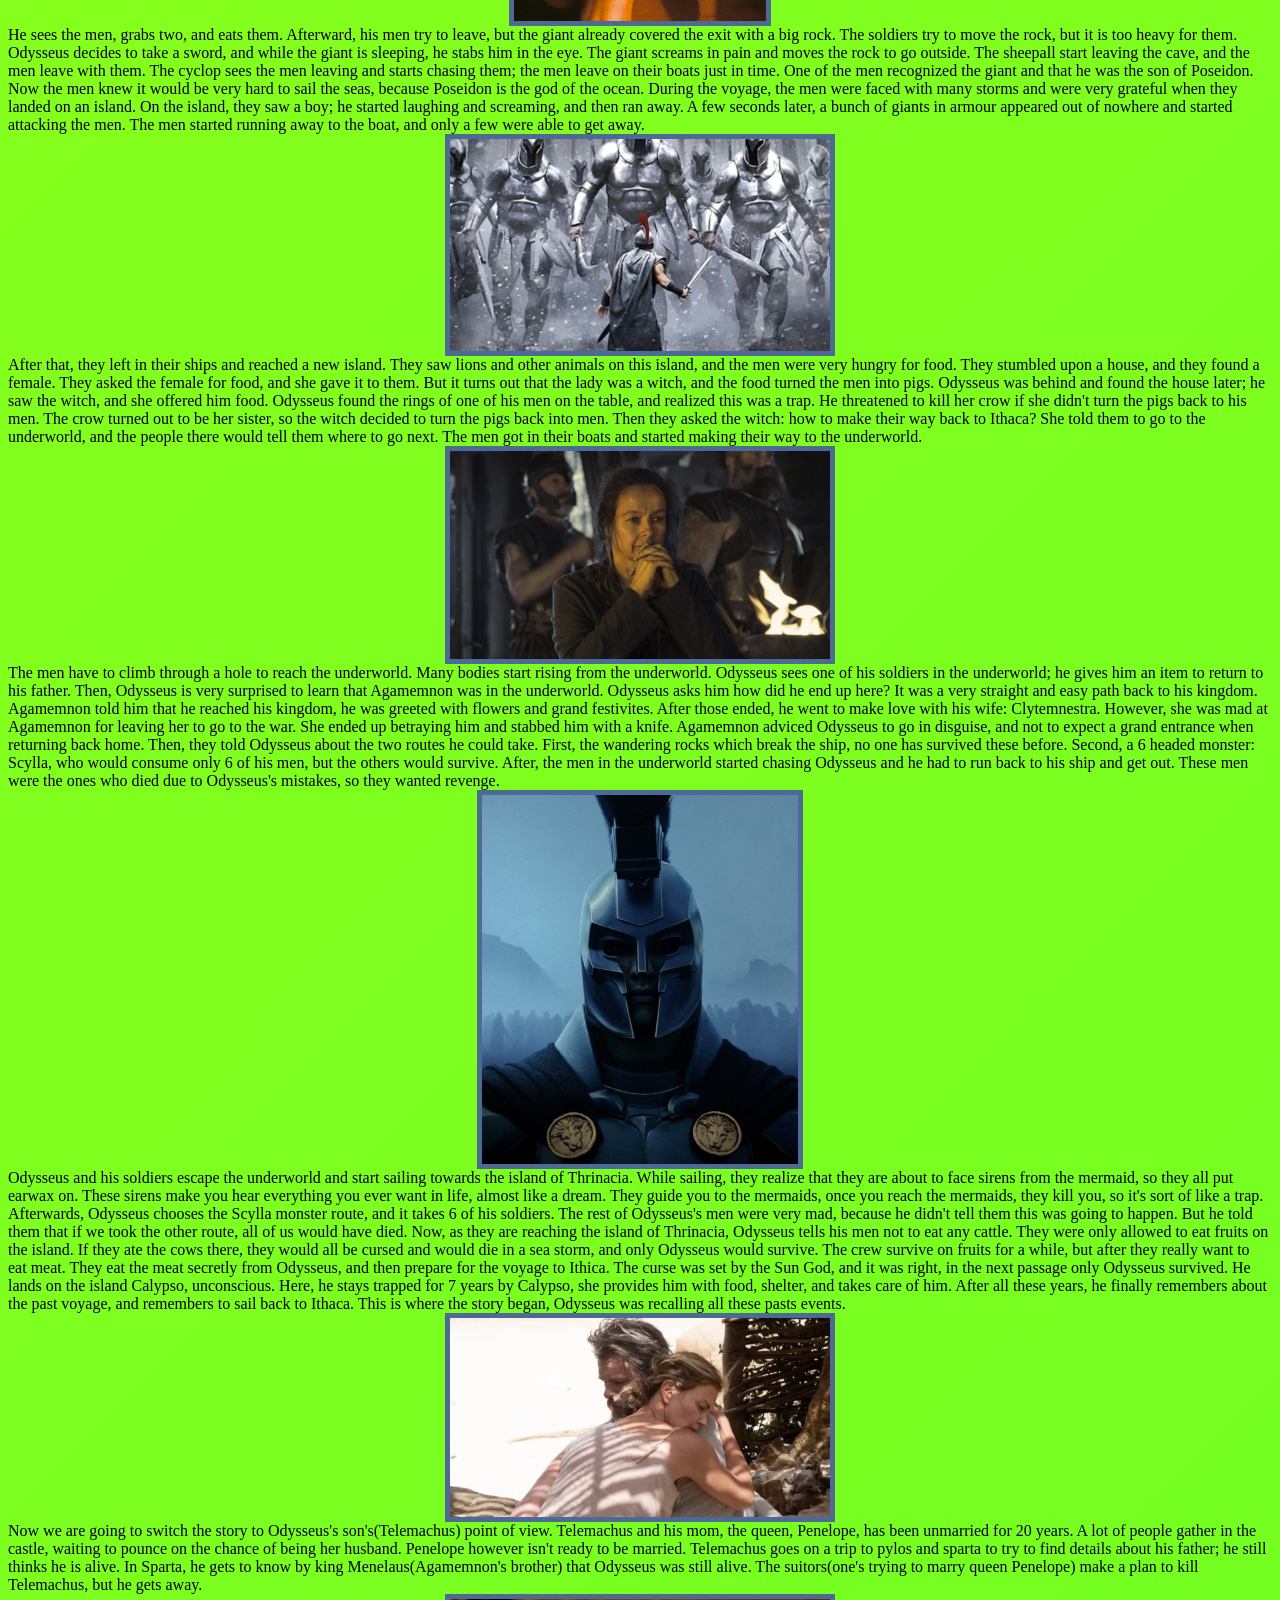
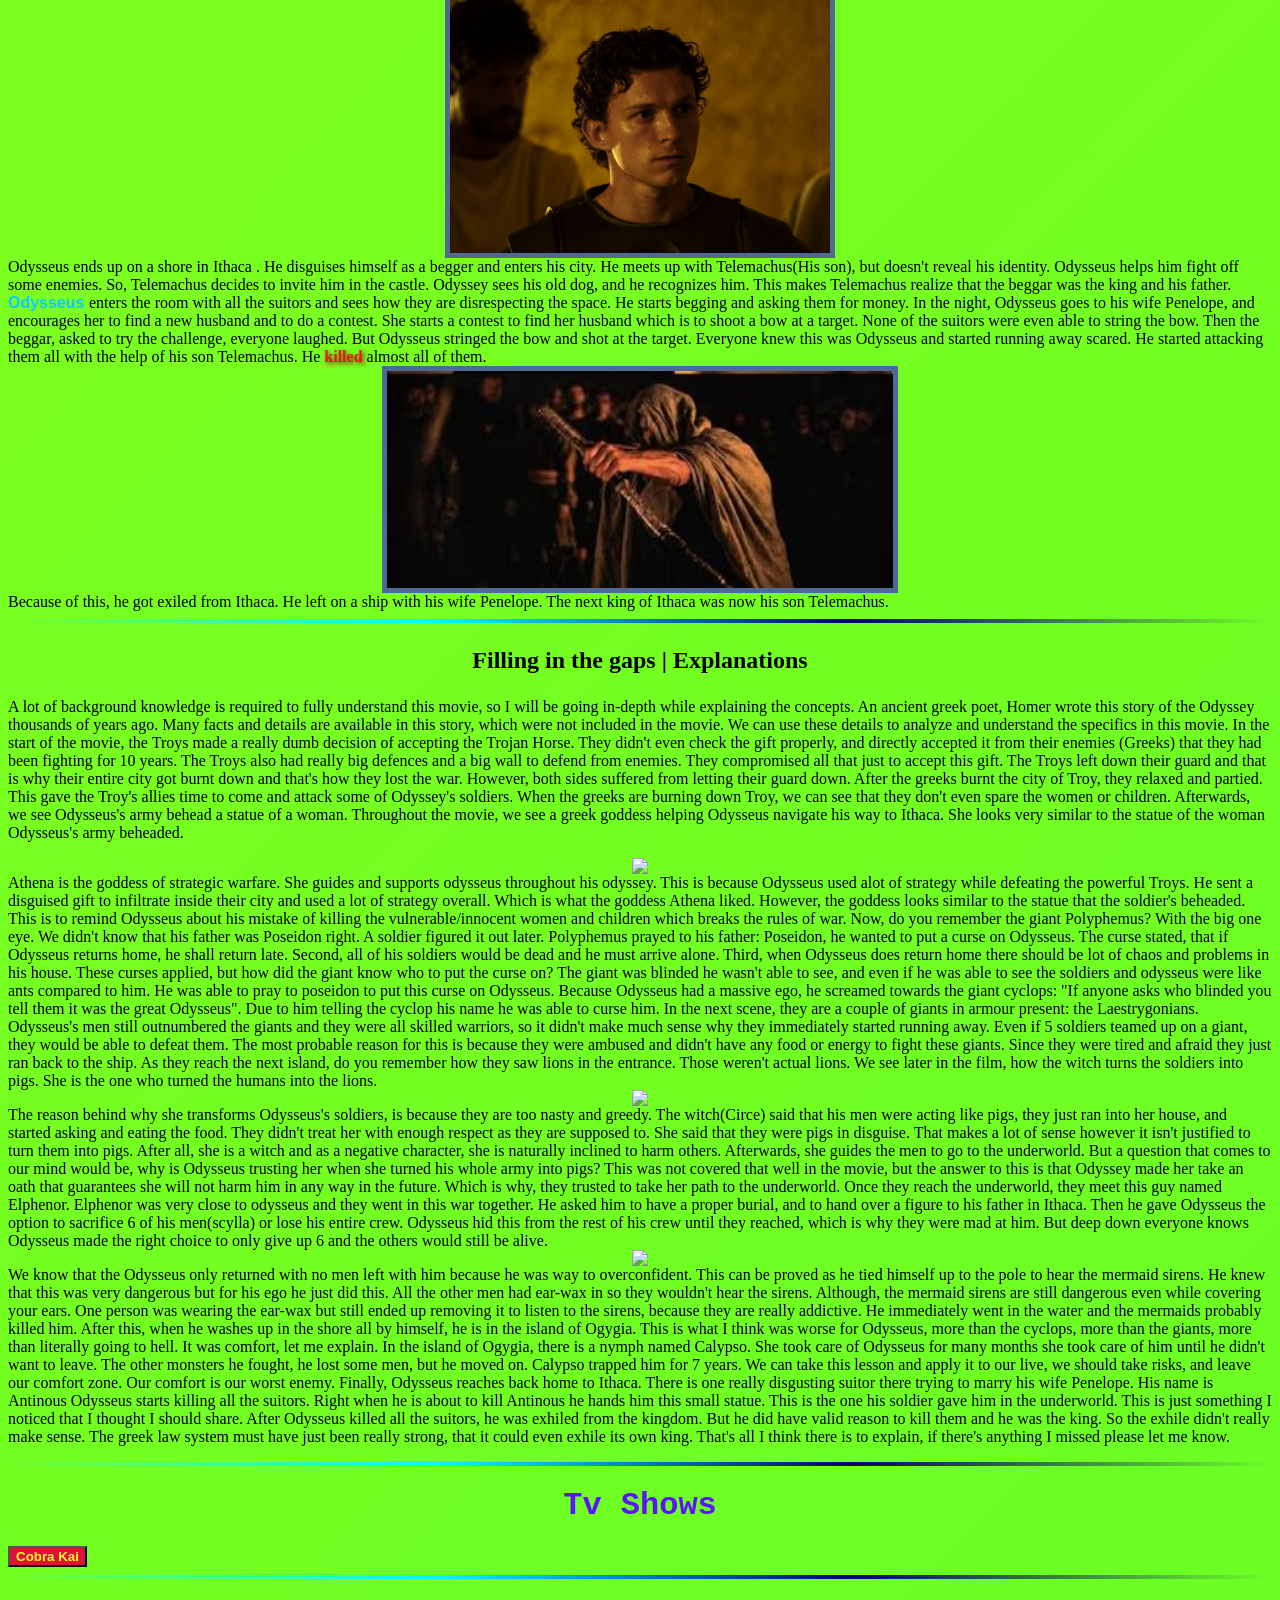
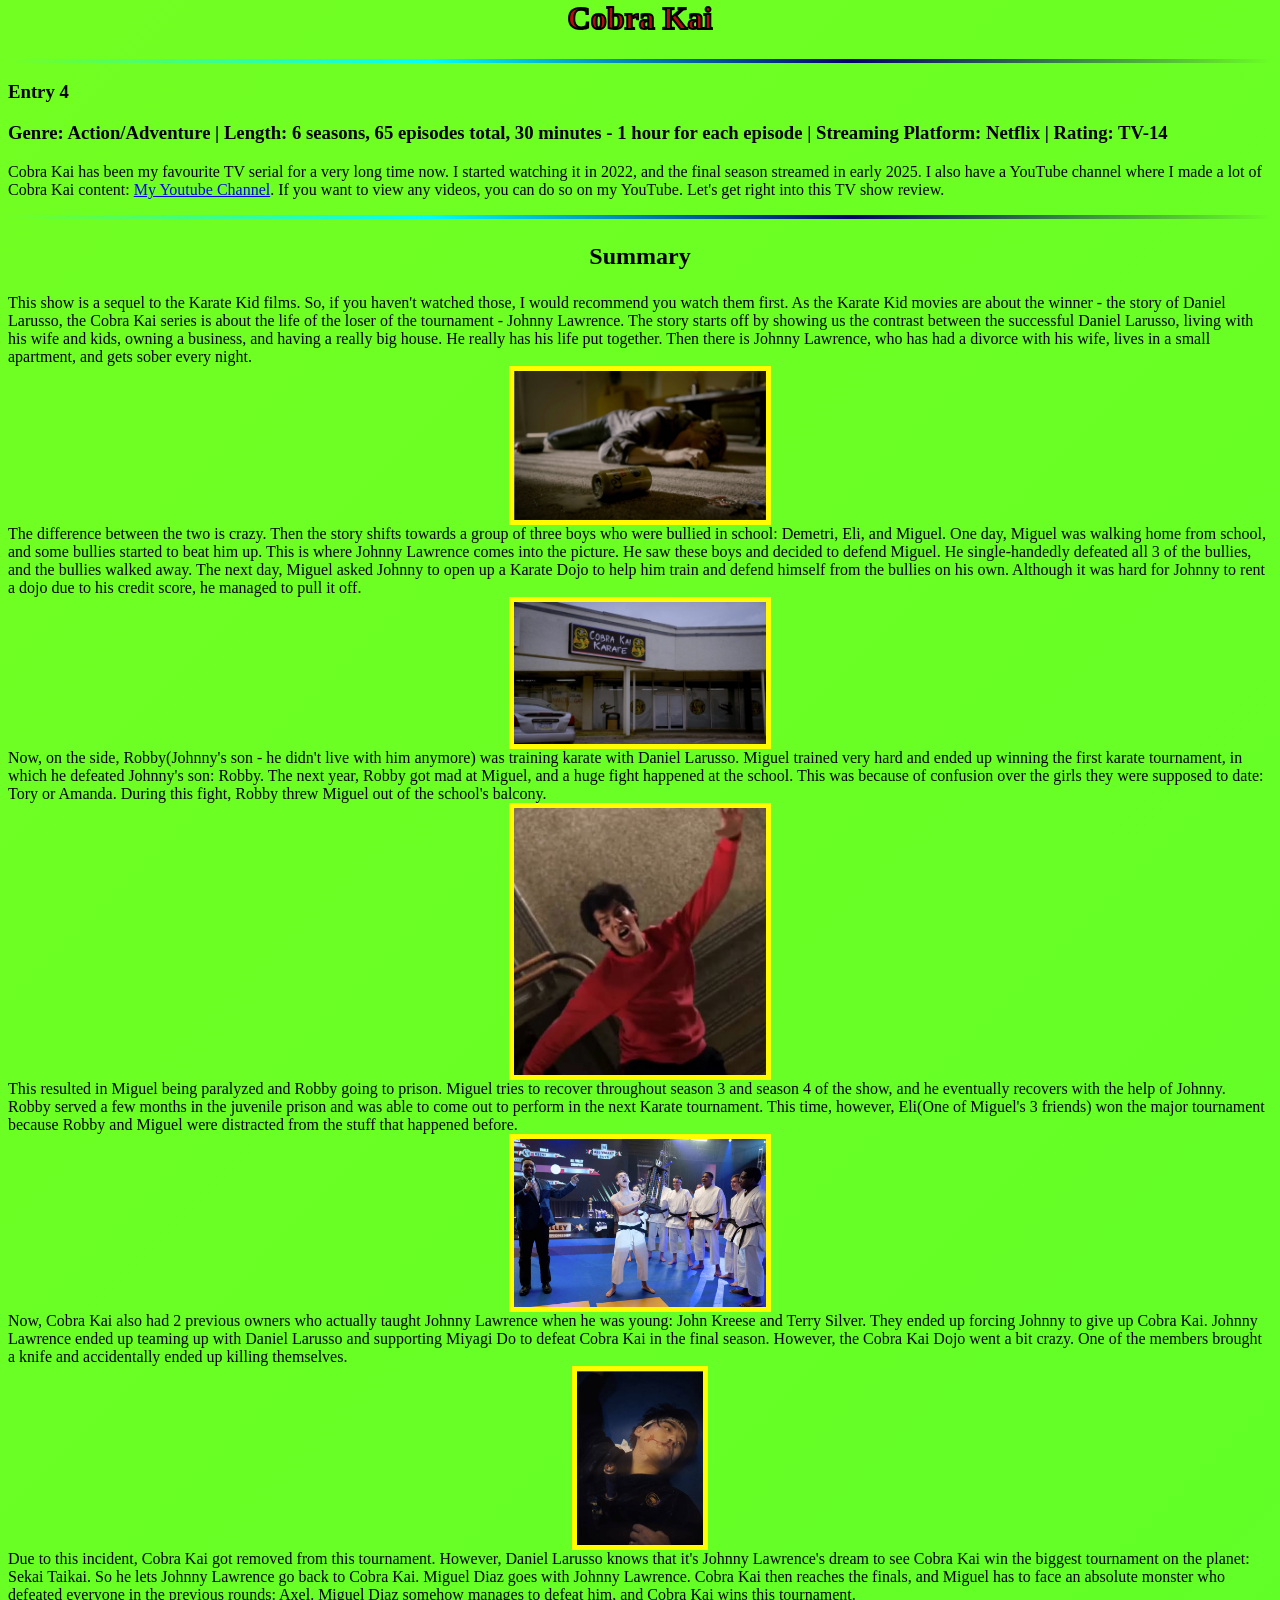
==== commit 31cb4a62: "Update index.html Added filling in the gaps and explanations section to Odyssey movie review" ====
--- a/index.html
+++ b/index.html
@@ -453,15 +453,15 @@
             I would recommend watching it in that format. </p> 
         <hr class = 'line'>
         <h3 class = 'summary'> Summary </h3>
-        <p>The movie starts by showing us Odysseus, who is the king of Ithaca. He and the king of Mycenaean's brother, Agamemnon, decide to launch a war on Troy. 
+        <p>The movie starts by showing us <span class = 'blue'>Odysseus</span>, who is the king of <span class = 'blue'>Ithaca </span>. He and the king of Mycenaean's brother, Agamemnon, decide to launch a war on Troy. 
            Agamemnon launched this war to avenge his brother's abducted wife: Helen. The troys are presented with a gift: a Trojan Horse. 
            Odysseus and his army are hiding inside this horse; the troys accept the horse as a gift, open their gates, and take it in. During the night, Odysseus and his army 
-           come out of the horse and open the gate for Agamemnon and his troops to enter. Together, they destroy the city of Troy and win the war.
+           come out of the horse and open the gate for <span class = 'blue'>Agamemnon</span> and his troops to enter. Together, they destroy the city of Troy and win the war.
         <div class = 'imagecentered'>
         <img src = 'img/odyssey1.png' class = 'odyssey1'> 
         </div>
         This Trojan War took 10 years, but this movie isn't about the war; it's about the journey back from the war. The war took a very long time,
-        and at the end Odysseus was left with 600 of his men. Now, they had to take a 10-year-long journey back home. Odysseus encouraged his men to start
+        and at the end <span class = 'navy'>Odysseus</span> was left with 600 of his men. Now, they had to take a 10-year-long journey back home. Odysseus encouraged his men to start
         the journey now, but his men decided to party for one day. This gave Troy's allies time to come and kill some of Odysseus's men. 
         With the remaining men, Odysseus began his journey back home to Ithaca. The first stop the troops made was the island of the Cyclopes(they didn't know this).
         The men stumbled upon a cave and decided to take shelter there for a night. They find a lot of cheese and sheep and goats in the cave.
@@ -490,15 +490,15 @@
     <img src = 'img/odyssey4.png' class = 'odyssey4'>
     </div>
     The men have to climb through a hole to reach the underworld. Many bodies start rising from the underworld. 
-    Odysseus sees one of his soldiers in the underworld, he gives him an item to return to his father. Then, Odysseus 
+    Odysseus sees one of his soldiers in the underworld; he gives him an item to return to his father. Then, Odysseus 
     is very surprised to learn that Agamemnon was in the underworld. Odysseus asks him how did he end up here? It was a very
     straight and easy path back to his kingdom. Agamemnon told him that he reached his kingdom, he was greeted with flowers and
     grand festivites. After those ended, he went to make love with his wife: Clytemnestra. However, she was mad at Agamemnon for leaving
     her to go to the war. She ended up betraying him and stabbed him with a knife. Agamemnon adviced Odysseus to go in disguise, and not to expect
     a grand entrance when returning back home. Then, they told Odysseus about the two routes he could take. First, the wandering rocks which break the ship,
-    no one has survived these before. Second, a 6-headed monster: Scylla, who would consume only 6 of his men, but the others would survive. 
+    no one has survived these before. Second, a 6 headed monster: Scylla, who would consume only 6 of his men, but the others would survive. 
     After, the men in the underworld started chasing Odysseus and he had to run back to his ship and get out. These men were the ones who died due to Odysseus's mistakes,
-    so they wanted revenge. 
+    so they wanted revenge.
     <div class = 'imagecentered'>
         <img src = 'img/odyssey5.png' class = 'odyssey5'>
         </div>
@@ -521,18 +521,79 @@
     <div class = 'imagecentered'>
         <img src = 'img/odyssey7.png' class = 'odyssey7'>
     </div> 
-    Odysseus ends up on a shore in Ithica. He disguises himself as a begger and enters his city. He meets up with Telemachus(His son), but doesn't reveal his identity.
+    Odysseus ends up on a shore in <span class = 'navy'> Ithaca </span>. He disguises himself as a begger and enters his city. He meets up with Telemachus(His son), but doesn't reveal his identity.
     Odysseus helps him fight off some enemies. So, Telemachus decides to invite him in the castle. Odyssey sees his old dog, and he recognizes him. This makes Telemachus realize
-    that the beggar was the king and his father. Odysseus enters the room with all the suitors and sees how they are disrespecting the space. He starts begging and asking them for money.
+    that the beggar was the king and his father. <span class = 'blue'> Odysseus </span> enters the room with all the suitors and sees how they are disrespecting the space. He starts begging and asking them for money.
     In the night, Odysseus goes to his wife Penelope, and encourages her to find a new husband and to do a contest. She starts a contest to find her husband which is to shoot a bow at a target.
     None of the suitors were even able to string the bow. Then the beggar, asked to try the challenge, everyone laughed. But Odysseus stringed the bow and shot at the target.
-    Everyone knew this was Odysseus and started running away scared. He started attacking them all with the help of his son Telemachus. He killed almost all of them. 
-    <div class = 'imagecentered'>
-        <img src = 'img/odyssey8.png' class = 'odyssey8'>
-    </div>
-    Because of this, he got exiled from Ithaca. He left on a ship with his wife Penelope. The next king of Ithaca was now his son Telemachus.
+    Everyone knew this was <span class = 'navy'>Odysseus</span> and started running away scared. He started attacking them all with the help of his son Telemachus. He <span class = 'red'>killed</span> almost all of them. 
+    <div class = 'imagecentered'>
+        <img src = 'img/odyssey8.png' class = 'odyssey8'> 
+    </div>
+    Because of this, he got exiled from <span class = 'navy'>Ithaca</span>. He left on a ship with his wife Penelope. The next king of <span class = 'navy'> Ithaca </span> was now his son Telemachus.
     <hr class = 'line'>
     <h3 class = 'explain'> Filling in the gaps | Explanations </h3>
+    <p>A lot of background knowledge is required to fully understand this movie, so I will be going in-depth while explaining the concepts.
+       An ancient greek poet, Homer wrote this story of the Odyssey thousands of years ago. Many facts and details are available in this story, which were not included in the movie. 
+       We can use these details to analyze and understand the specifics in this movie. 
+       In the start of the movie, the Troys made a really dumb decision of accepting the Trojan Horse. They didn't even check the gift properly, and directly accepted it
+       from their enemies (Greeks) that they had been fighting for 10 years. The Troys also had really big defences and a big wall to defend from enemies. They compromised all that just to accept this gift.
+       The Troys left down their guard and that is why their entire city got burnt down and that's how they lost the war. However, both sides suffered from letting their guard down. After the greeks burnt the city of Troy,
+       they relaxed and partied. This gave the Troy's allies time to come and attack some of Odyssey's soldiers. 
+       When the greeks are burning down Troy, we can see that they don't even spare the women or children.
+       Afterwards, we see Odysseus's army behead a statue of a woman. Throughout the movie, we see a greek goddess helping Odysseus navigate his
+       way to Ithaca. She looks very similar to the statue of the woman Odysseus's army beheaded.
+       <div class = 'imagecentered'>
+       <img src = 'img/odyssey9.png' class = 'odyssey9'>
+       </div>
+       Athena is the goddess of strategic warfare. She guides and supports odysseus throughout his odyssey.
+       This is because Odysseus used alot of strategy while defeating the powerful Troys. He sent a disguised gift to infiltrate inside their city and used a lot
+       of strategy overall. Which is what the goddess Athena liked. However, the goddess looks similar to the statue that the soldier's beheaded. This is to remind
+       Odysseus about his mistake of killing the vulnerable/innocent women and children which breaks the rules of war. 
+       Now, do you remember the giant Polyphemus? With the big one eye. We didn't know that his father was Poseidon right.
+       A soldier figured it out later. Polyphemus prayed to his father: Poseidon, he wanted to put a curse on Odysseus. 
+       The curse stated, that if Odysseus returns home, he shall return late. Second, all of his soldiers would be dead and he must arrive alone.
+       Third, when Odysseus does return home there should be lot of chaos and problems in his house. These curses applied, but how did the giant know
+       who to put the curse on? The giant was blinded he wasn't able to see, and even if he was able to see the soldiers and odysseus were like ants compared to him.
+       He was able to pray to poseidon to put this curse on Odysseus. Because Odysseus had a massive ego, he screamed towards the giant cyclops: 
+       "If anyone asks who blinded you tell them it was the great Odysseus". Due to him telling the cyclop his name he was able to curse him. 
+       In the next scene, they are a couple of giants in armour present: the Laestrygonians. Odysseus's men still outnumbered the giants and they were all skilled warriors,
+       so it didn't make much sense why they immediately started running away. Even if 5 soldiers teamed up on a giant, they would be able to defeat them.
+       The most probable reason for this is because they were ambused and didn't have any food or energy to fight these giants. Since they were tired and afraid
+       they just ran back to the ship. 
+       As they reach the next island, do you remember how they saw lions in the entrance. Those weren't actual lions. 
+       We see later in the film, how the witch turns the soldiers into pigs. She is the one who turned the humans into the lions.
+       <div class = 'imagecentered'>
+        <img src = 'img/odyssey10.png' class = 'odyssey10'>
+        </div>
+       The reason behind why she transforms Odysseus's soldiers, is because they are too nasty and greedy. The witch(Circe) said that his men were acting like pigs,
+       they just ran into her house, and started asking and eating the food. They didn't treat her with enough respect as they are supposed to. She said that they were pigs
+       in disguise. That makes a lot of sense however it isn't justified to turn them into pigs. After all, she is a witch and as a negative character, she is naturally inclined to harm others.
+       Afterwards, she guides the men to go to the underworld. But a question that comes to our mind would be, why is Odysseus trusting her when she turned his whole army into pigs?
+       This was not covered that well in the movie, but the answer to this is that Odyssey made her take an oath that guarantees she will not harm him in any way in the future.
+       Which is why, they trusted to take her path to the underworld. Once they reach the underworld, they meet this guy named Elphenor. Elphenor was very close to odysseus and they went in 
+       this war together. He asked him to have a proper burial, and to hand over a figure to his father in Ithaca. Then he gave Odysseus the option to sacrifice 6 of his men(scylla) or lose his entire crew.
+       Odysseus hid this from the rest of his crew until they reached, which is why they were mad at him. But deep down everyone knows Odysseus made the right choice to only give up 6 and the others would still be alive.
+       <div class = 'imagecentered'>
+        <img src = 'img/odyssey11.png' class = 'odyssey11'>
+        </div>
+        We know that the Odysseus only returned with no men left with him because he was way to overconfident. This can be proved as he tied himself up to the pole to hear the mermaid sirens.
+        He knew that this was very dangerous but for his ego he just did this. All the other men had ear-wax in so they wouldn't hear the sirens. Although, the mermaid sirens are still dangerous 
+        even while covering your ears. One person was wearing the ear-wax but still ended up removing it to listen to the sirens, because they are really addictive. 
+        He immediately went in the water and the mermaids probably killed him. 
+        After this, when he washes up in the shore all by himself, he is in the island of Ogygia.
+        This is what I think was worse for Odysseus, more than the cyclops, more than the giants, more than literally going to hell. It was comfort, let me explain.
+        In the island of Ogygia, there is a nymph named Calypso. She took care of Odysseus for many months she took care of him until he didn't want to leave. The other
+        monsters he fought, he lost some men, but he moved on. Calypso trapped him for 7 years. We can take this lesson and apply it to our live, we should take risks, and leave our comfort zone.
+        Our comfort is our worst enemy. 
+
+        Finally, Odysseus reaches back home to Ithaca. There is one really disgusting suitor there trying to marry his wife Penelope. His name is Antinous
+        Odysseus starts killing all the suitors. Right when he is about to kill Antinous he hands him this small statue. This is the one his soldier gave him in the underworld.
+        This is just something I noticed that I thought I should share.
+        After Odysseus killed all the suitors, he was exhiled from the kingdom. But he did have valid reason to kill them and he was the king. So the exhile didn't really make sense.
+        The greek law system must have just been really strong, that it could even exhile its own king. That's all I think there is to explain, if there's anything I missed please let me know.
+    </p>
+
 <hr class = 'line'>
 <div id = 'tvshows'>
 <h1 class = 'tvshowtitle'> Tv Shows </h1>
--- a/styles.css
+++ b/styles.css
@@ -296,7 +296,39 @@
     color: #4F6997;
     text-align: center;
 }
-
+.odyssey1{
+    width: 20%;
+    border: 5px solid #4F6997;
+}
+.odyssey2{
+    width: 20%;
+    border: 5px solid #4F6997;
+}
+.odyssey3{
+    width: 30%;
+    border: 5px solid #4F6997;
+}
+.odyssey4{
+    width: 30%;
+    border: 5px solid #4F6997;
+}
+.odyssey5{
+    width: 25%;
+    border: 5px solid #4F6997;
+}
+.odyssey6{
+    width: 30%;
+    border: 5px solid  #4F6997;
+}
+
+.odyssey7{
+    width: 30%;
+    border: 5px solid #4F6997;
+}
+.odyssey8{
+    width: 40%;
+    border: 5px solid #4F6997;
+}
 /* Used for span commands to highlight/bold specific text in a paragraph */
 
 .bold{
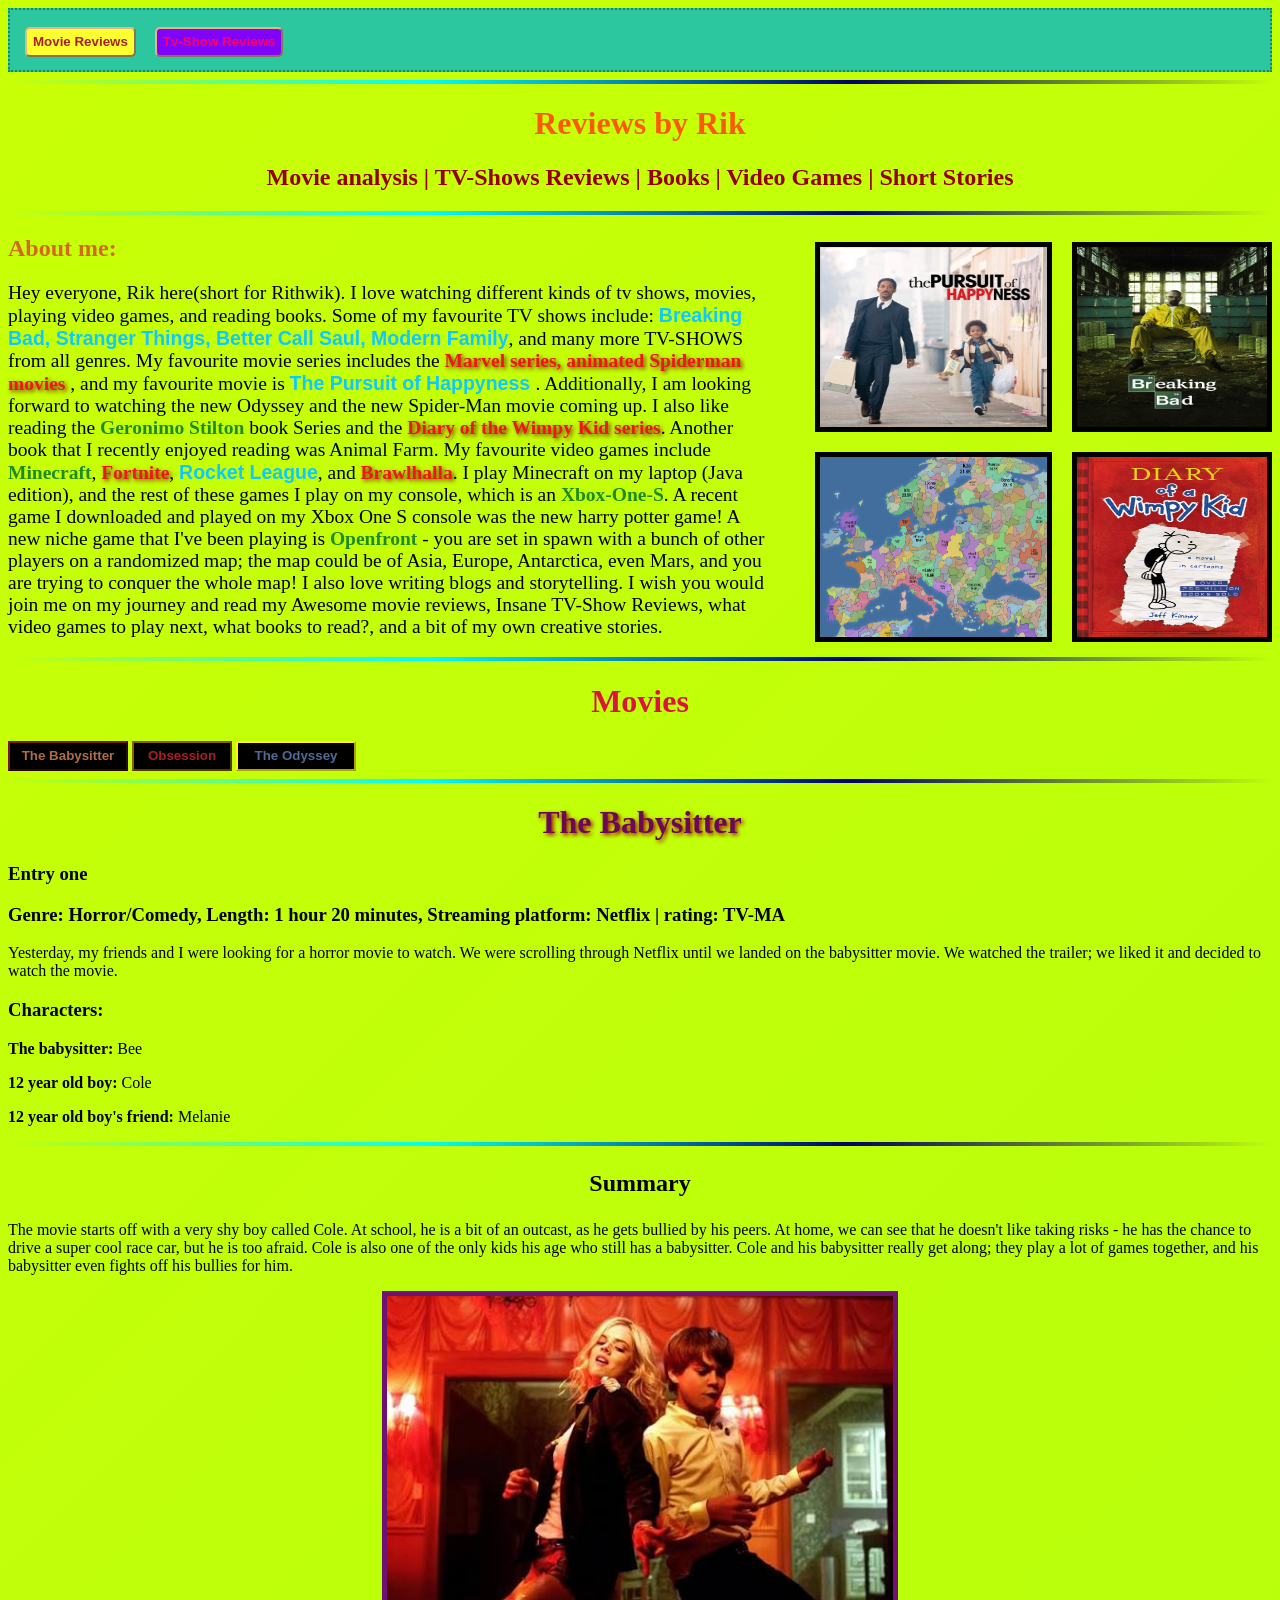
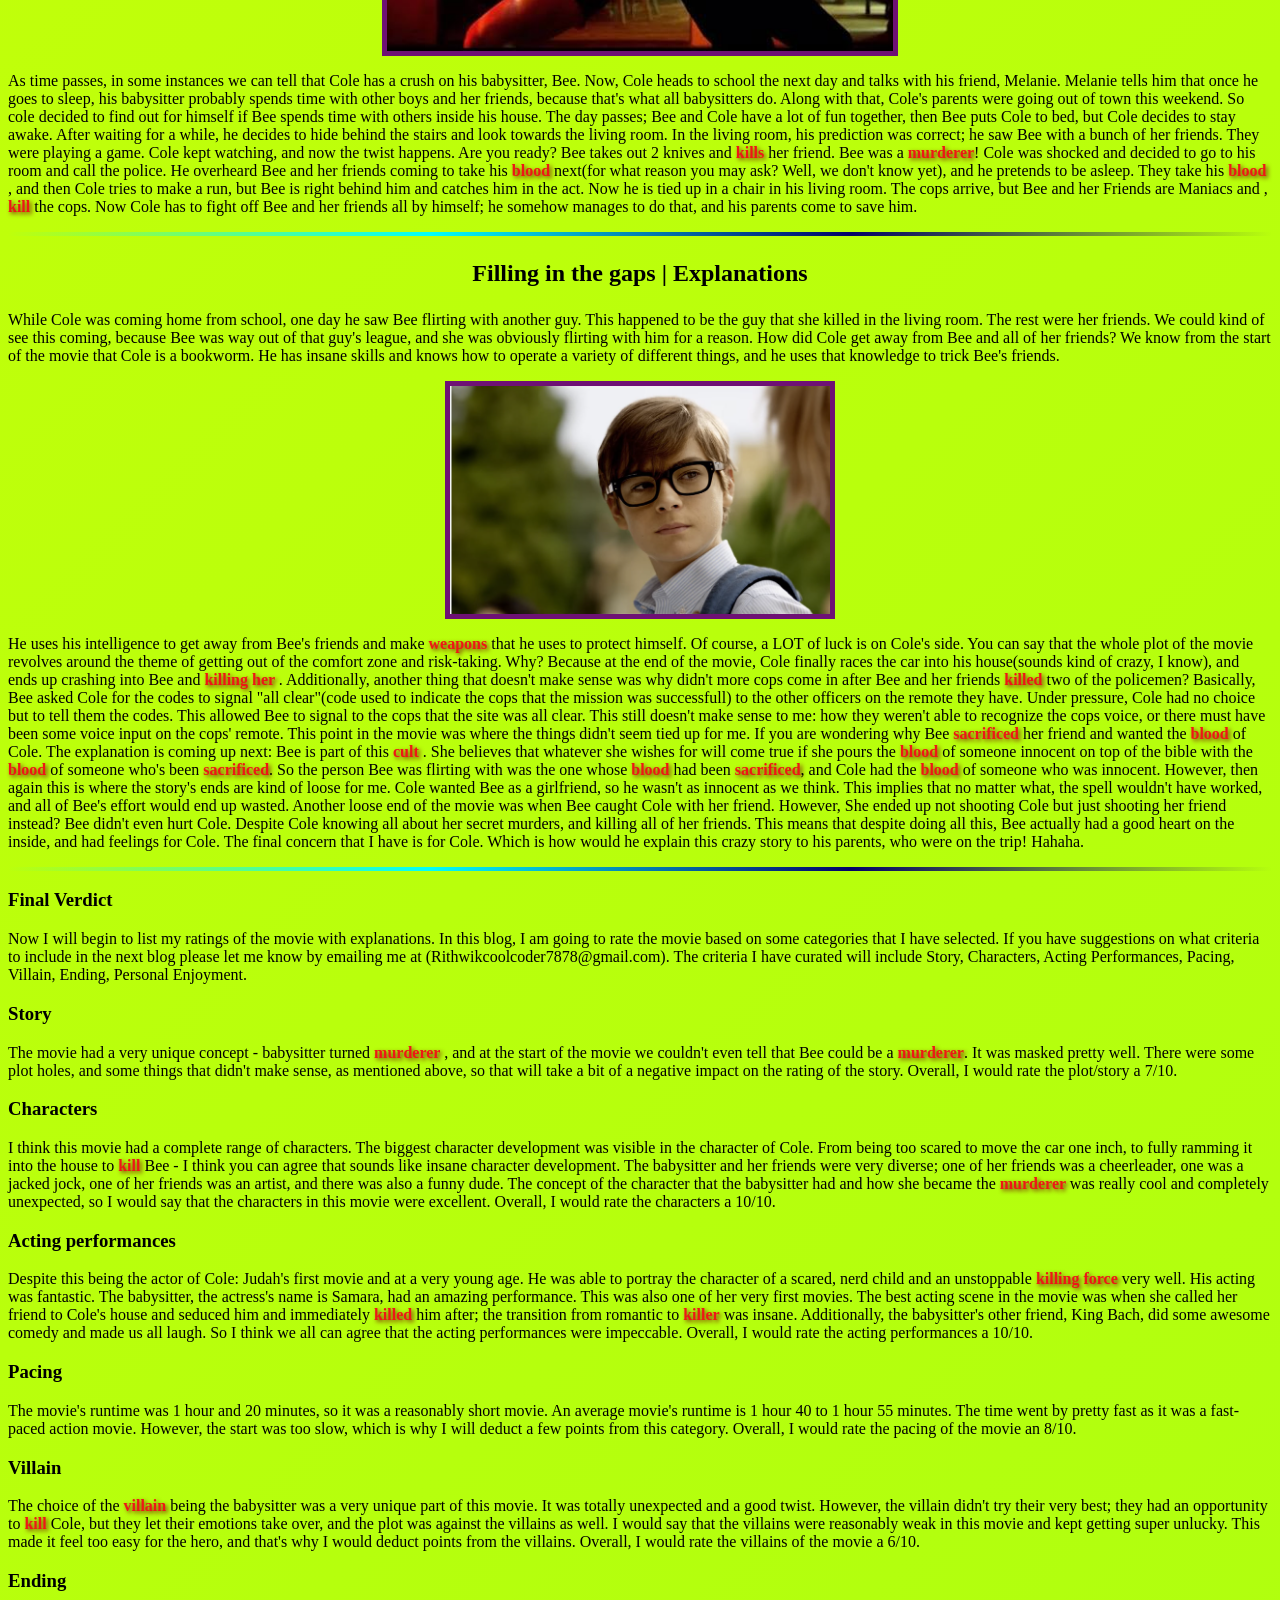
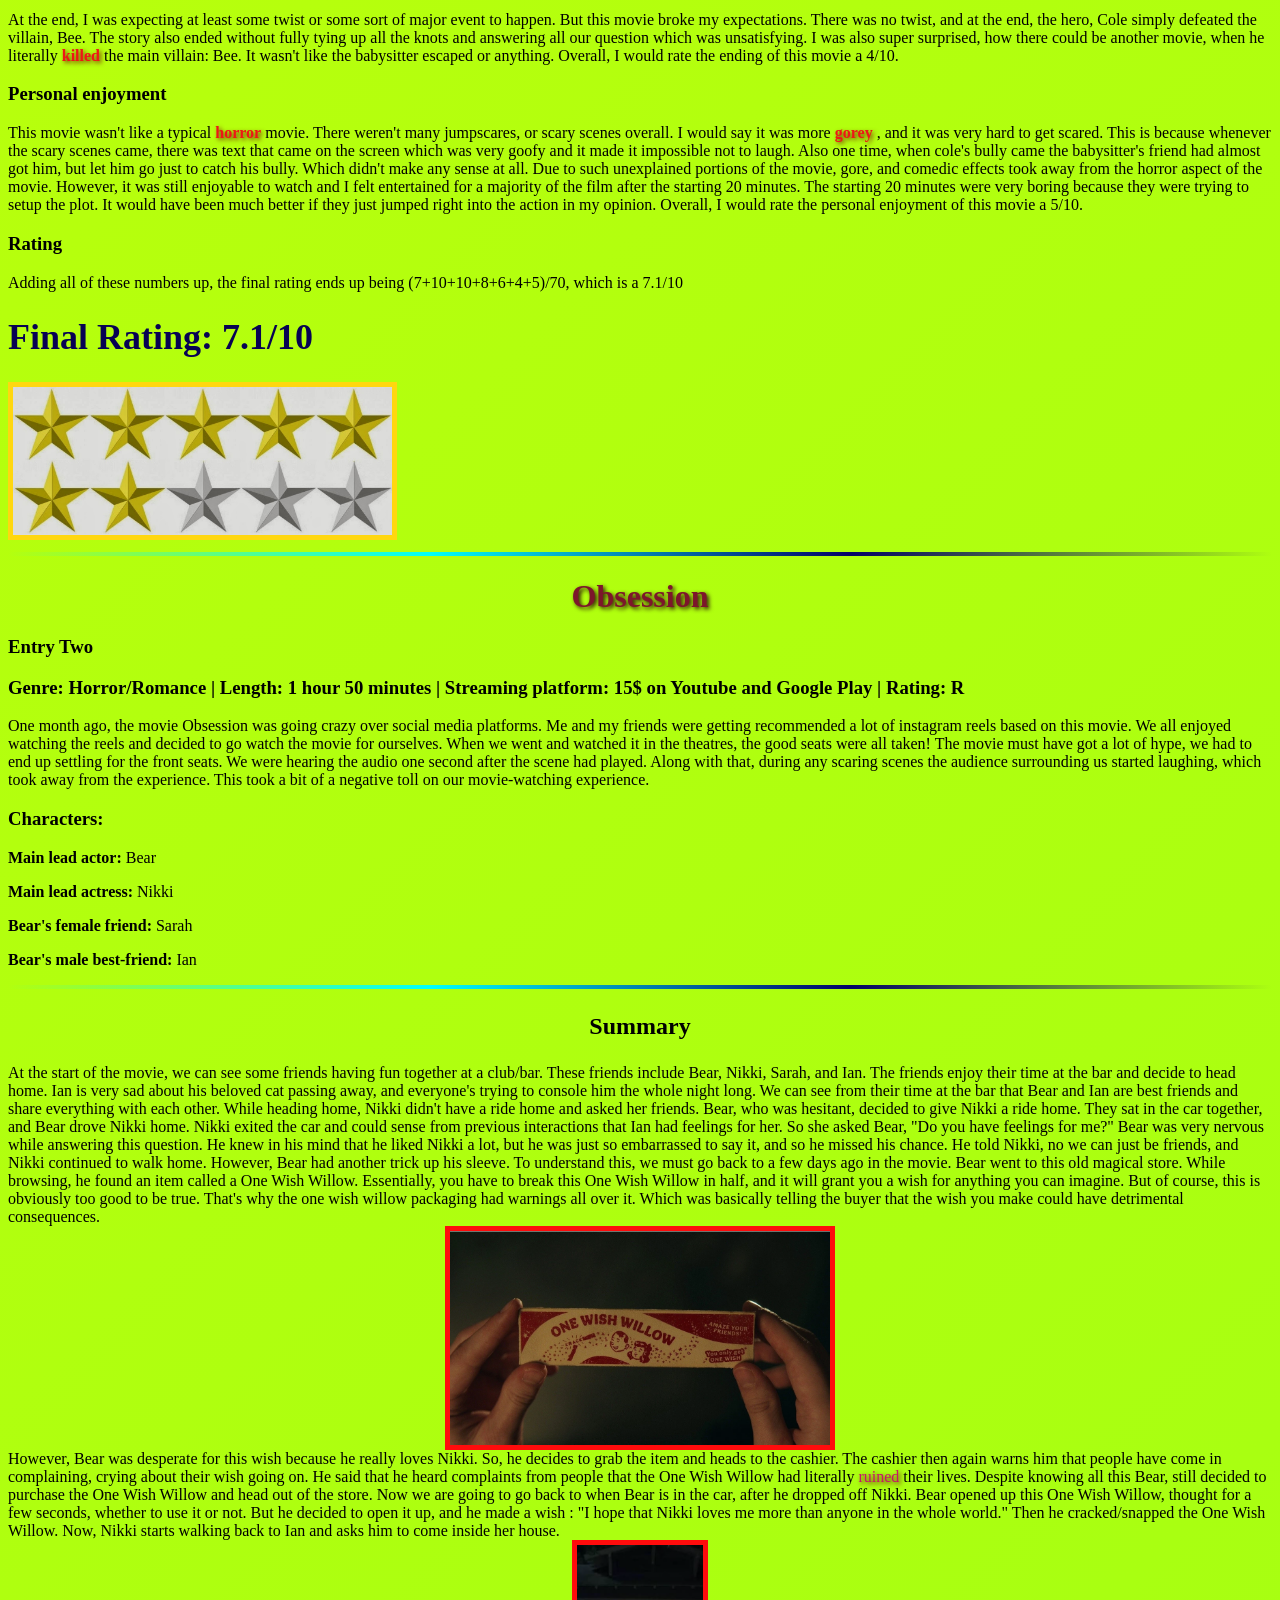
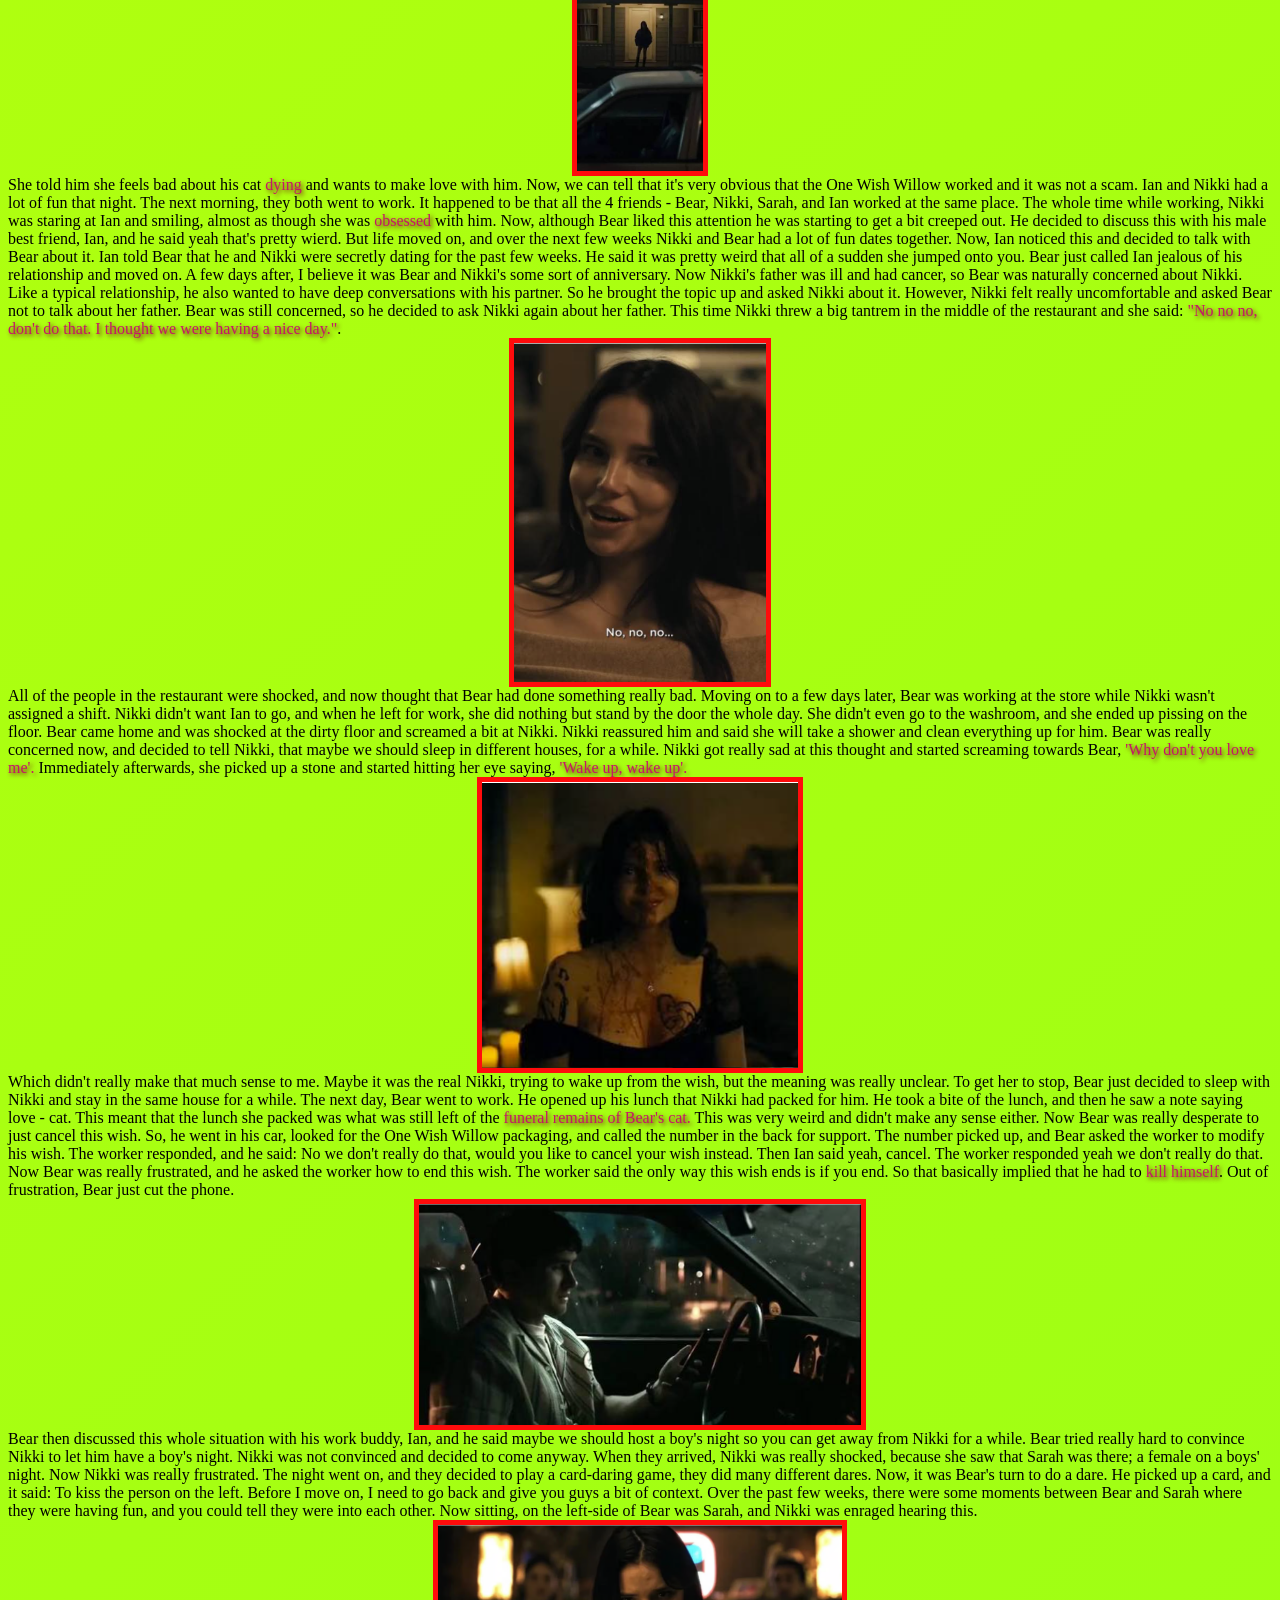
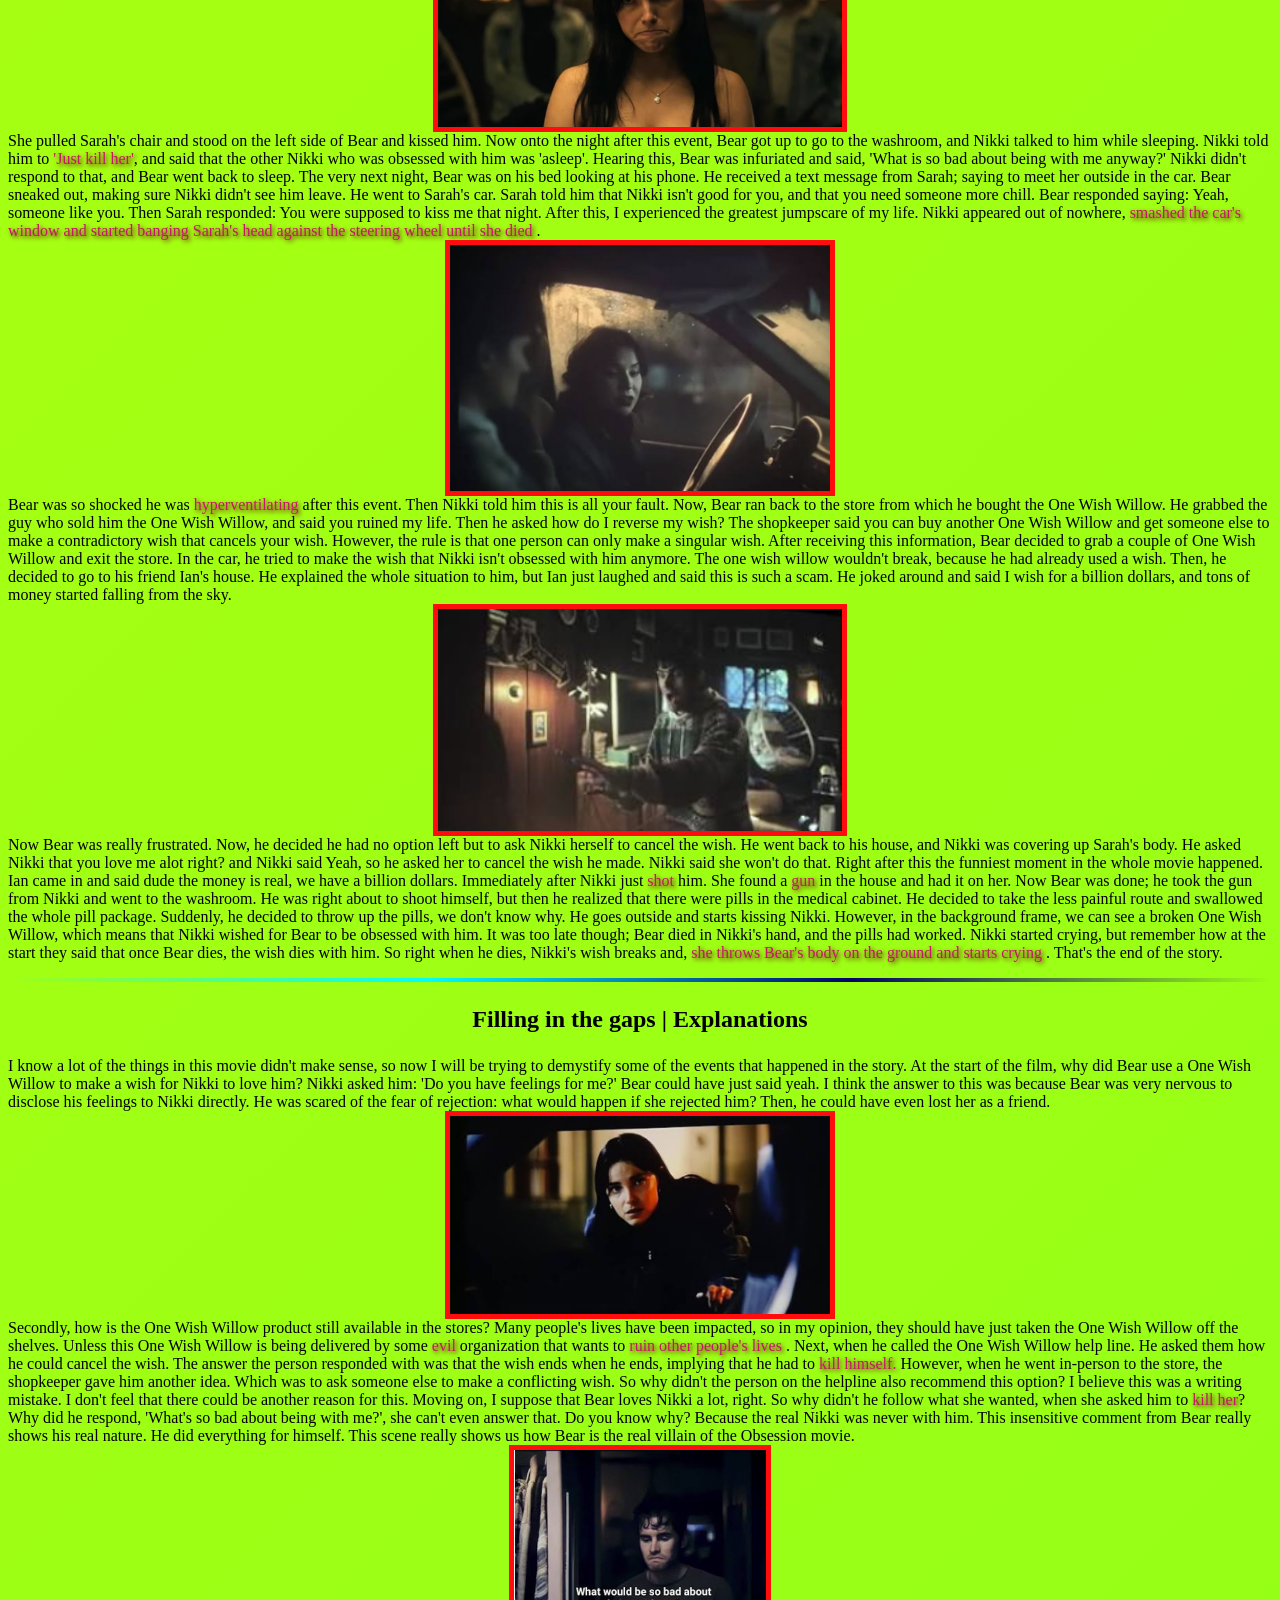
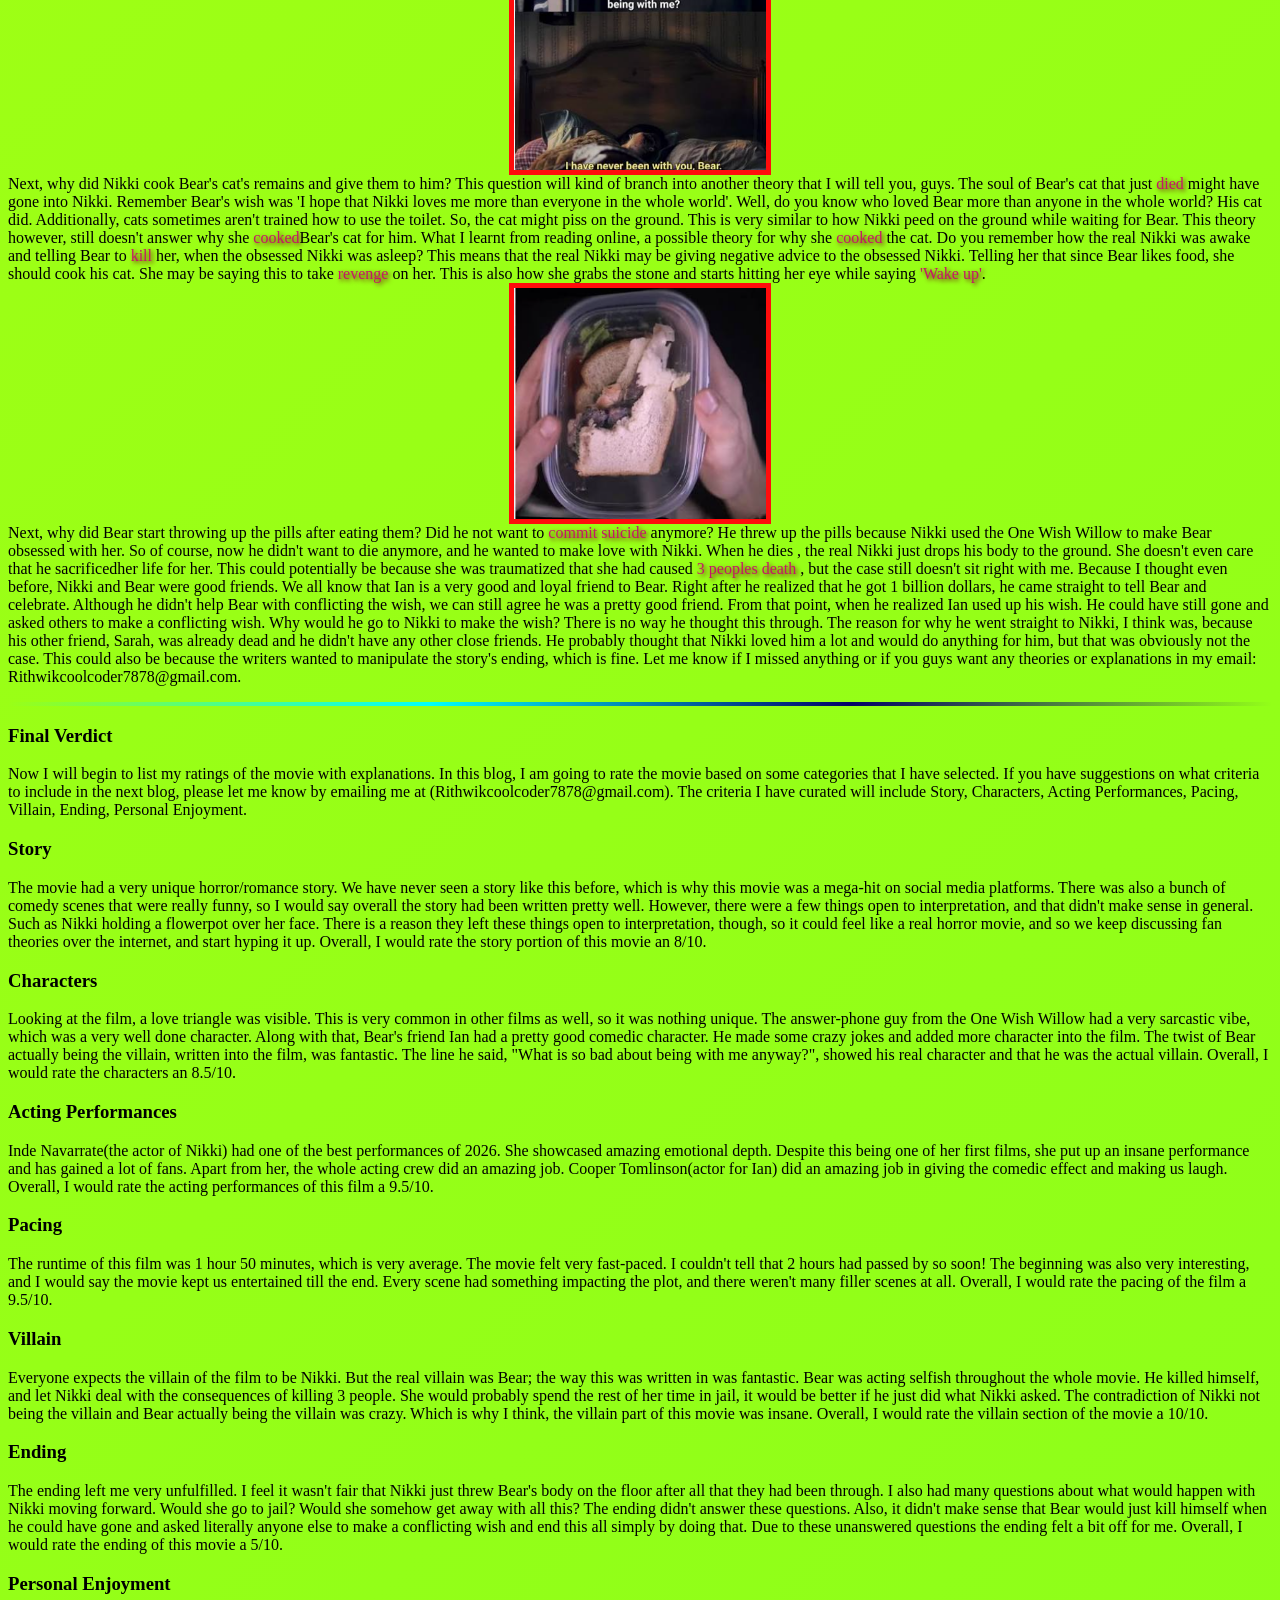
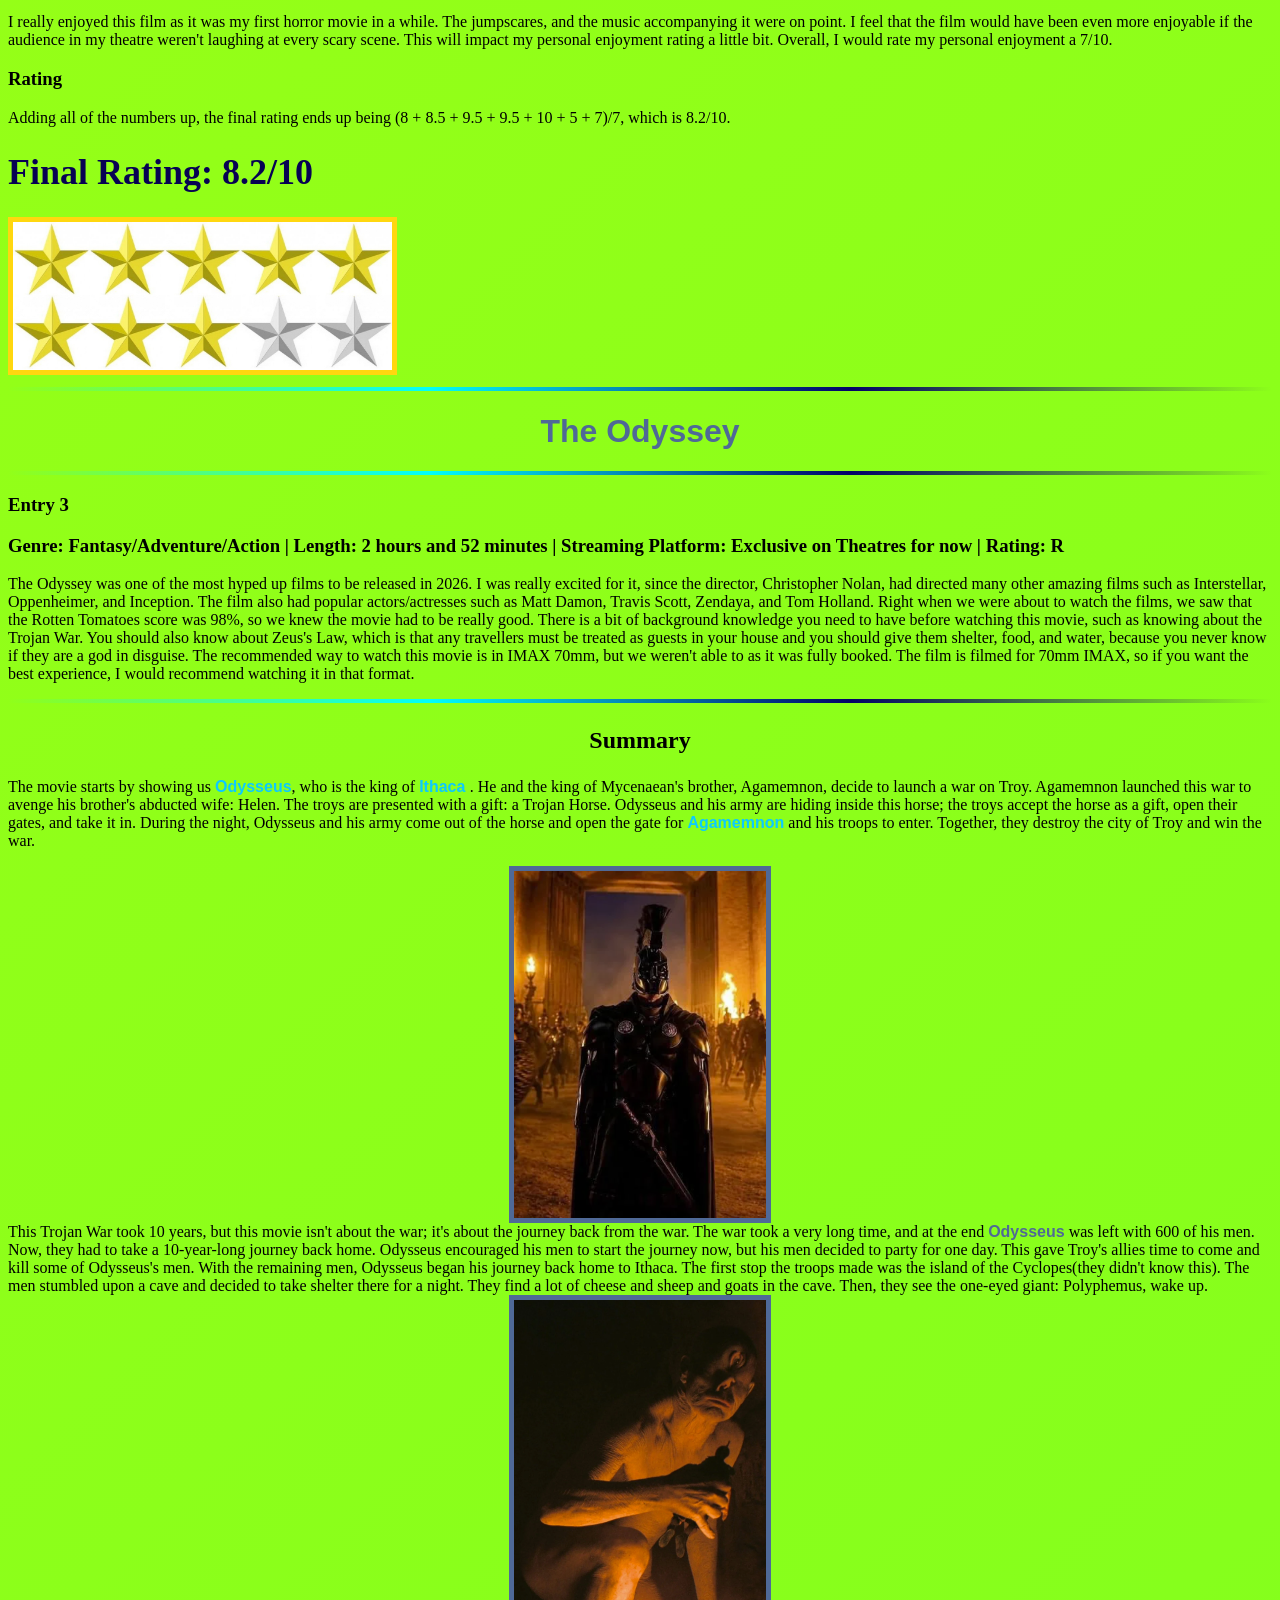
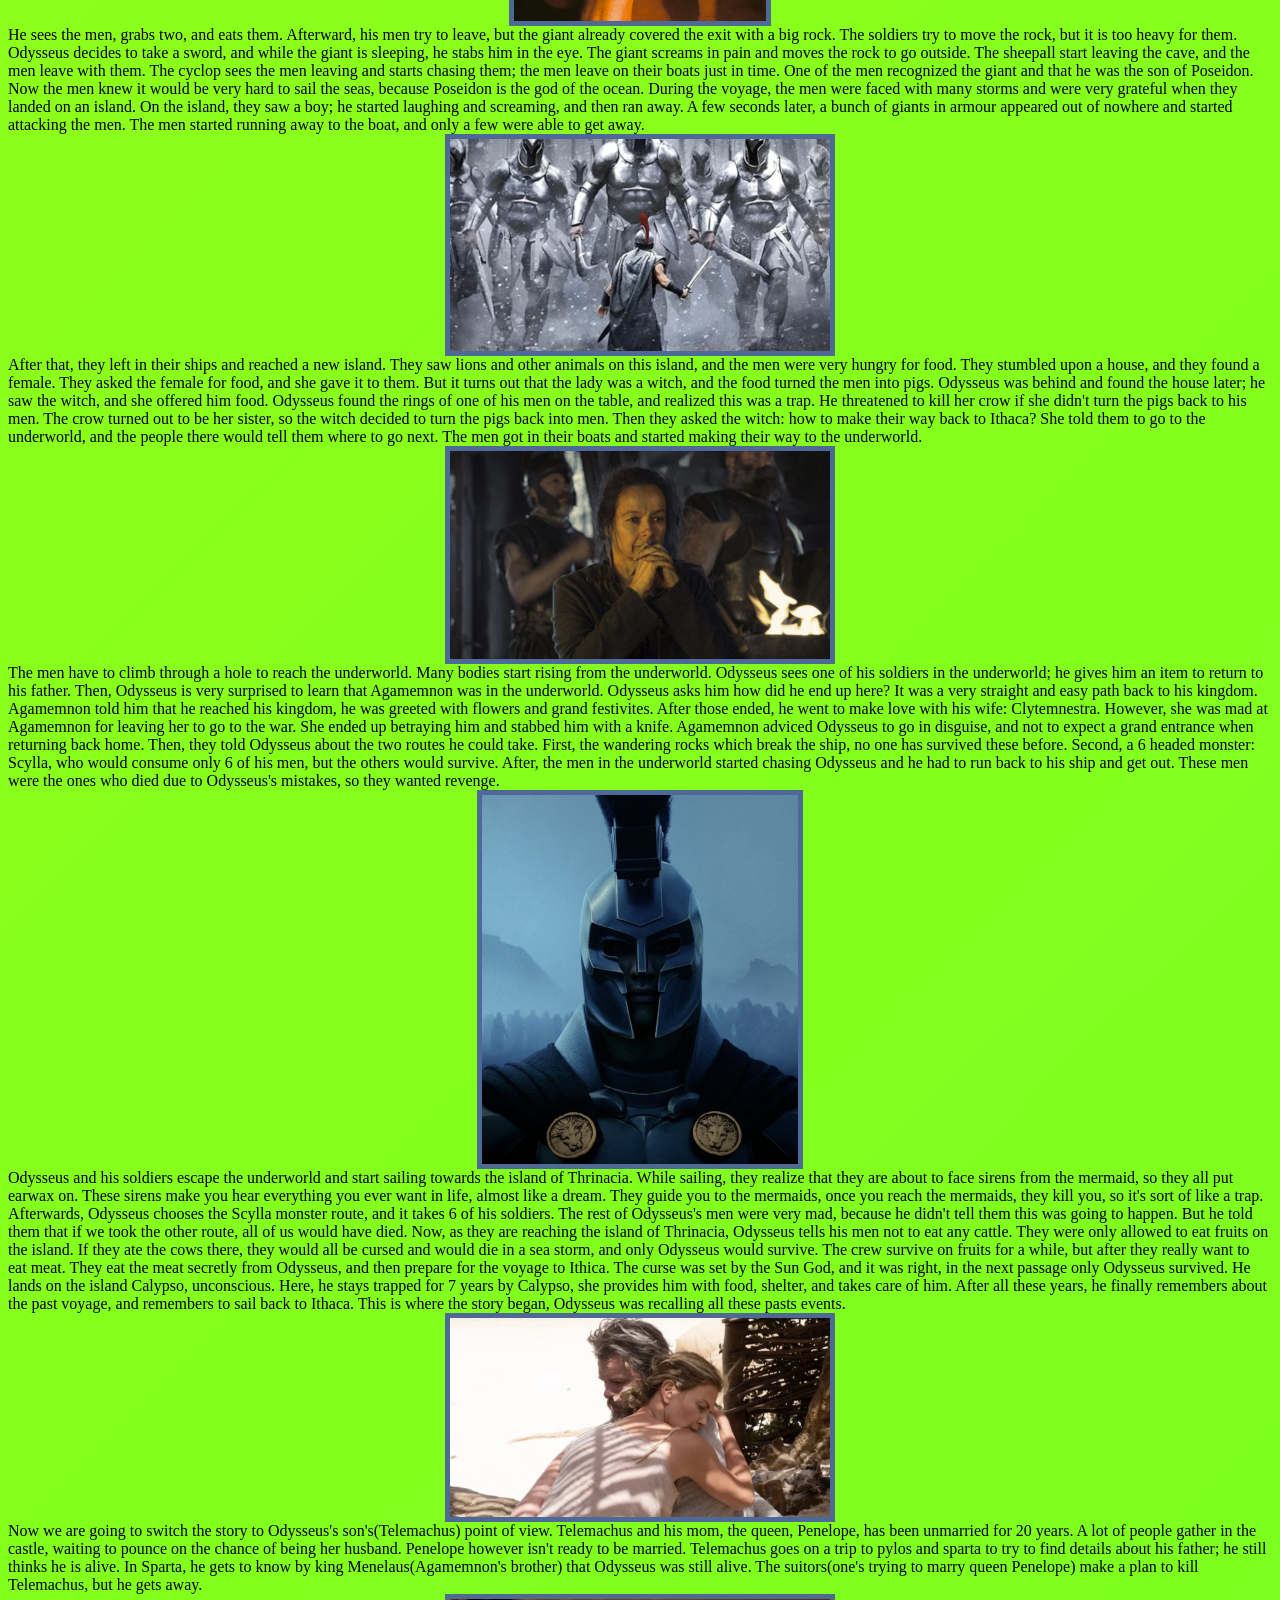
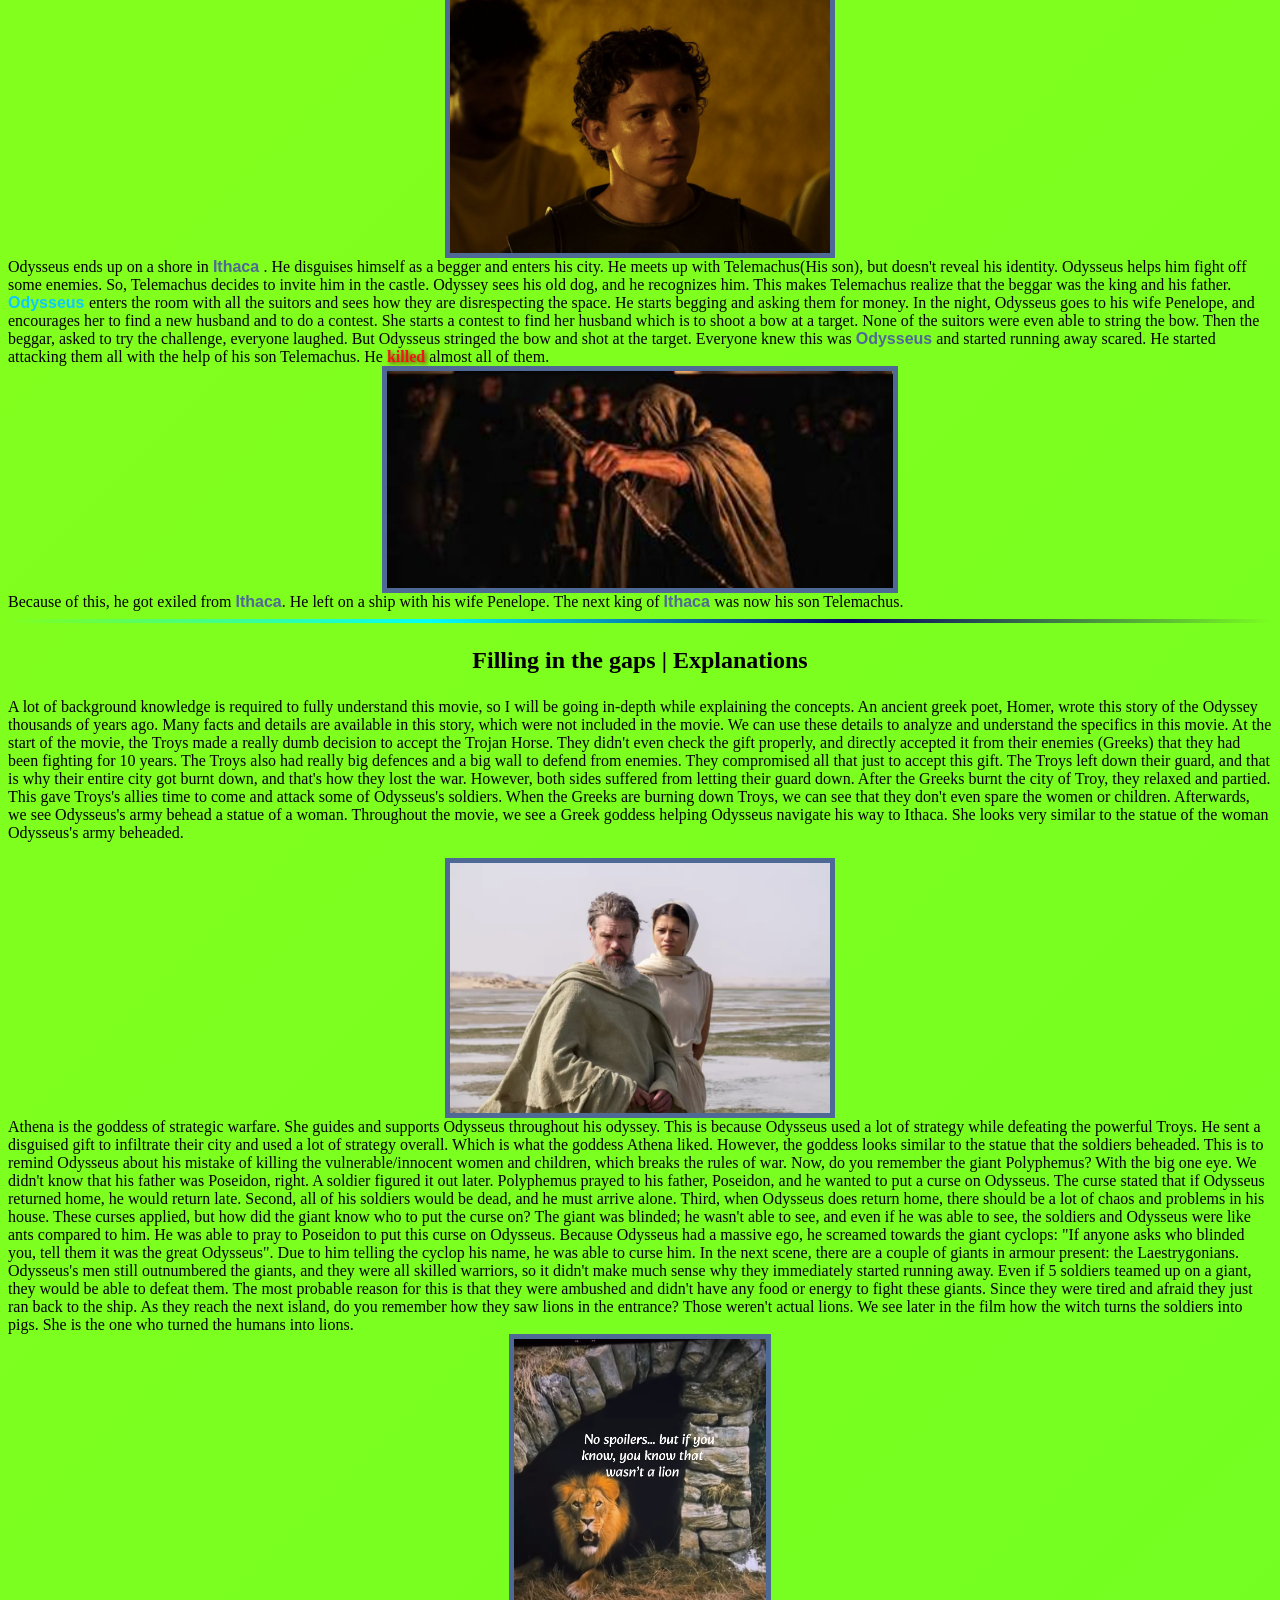
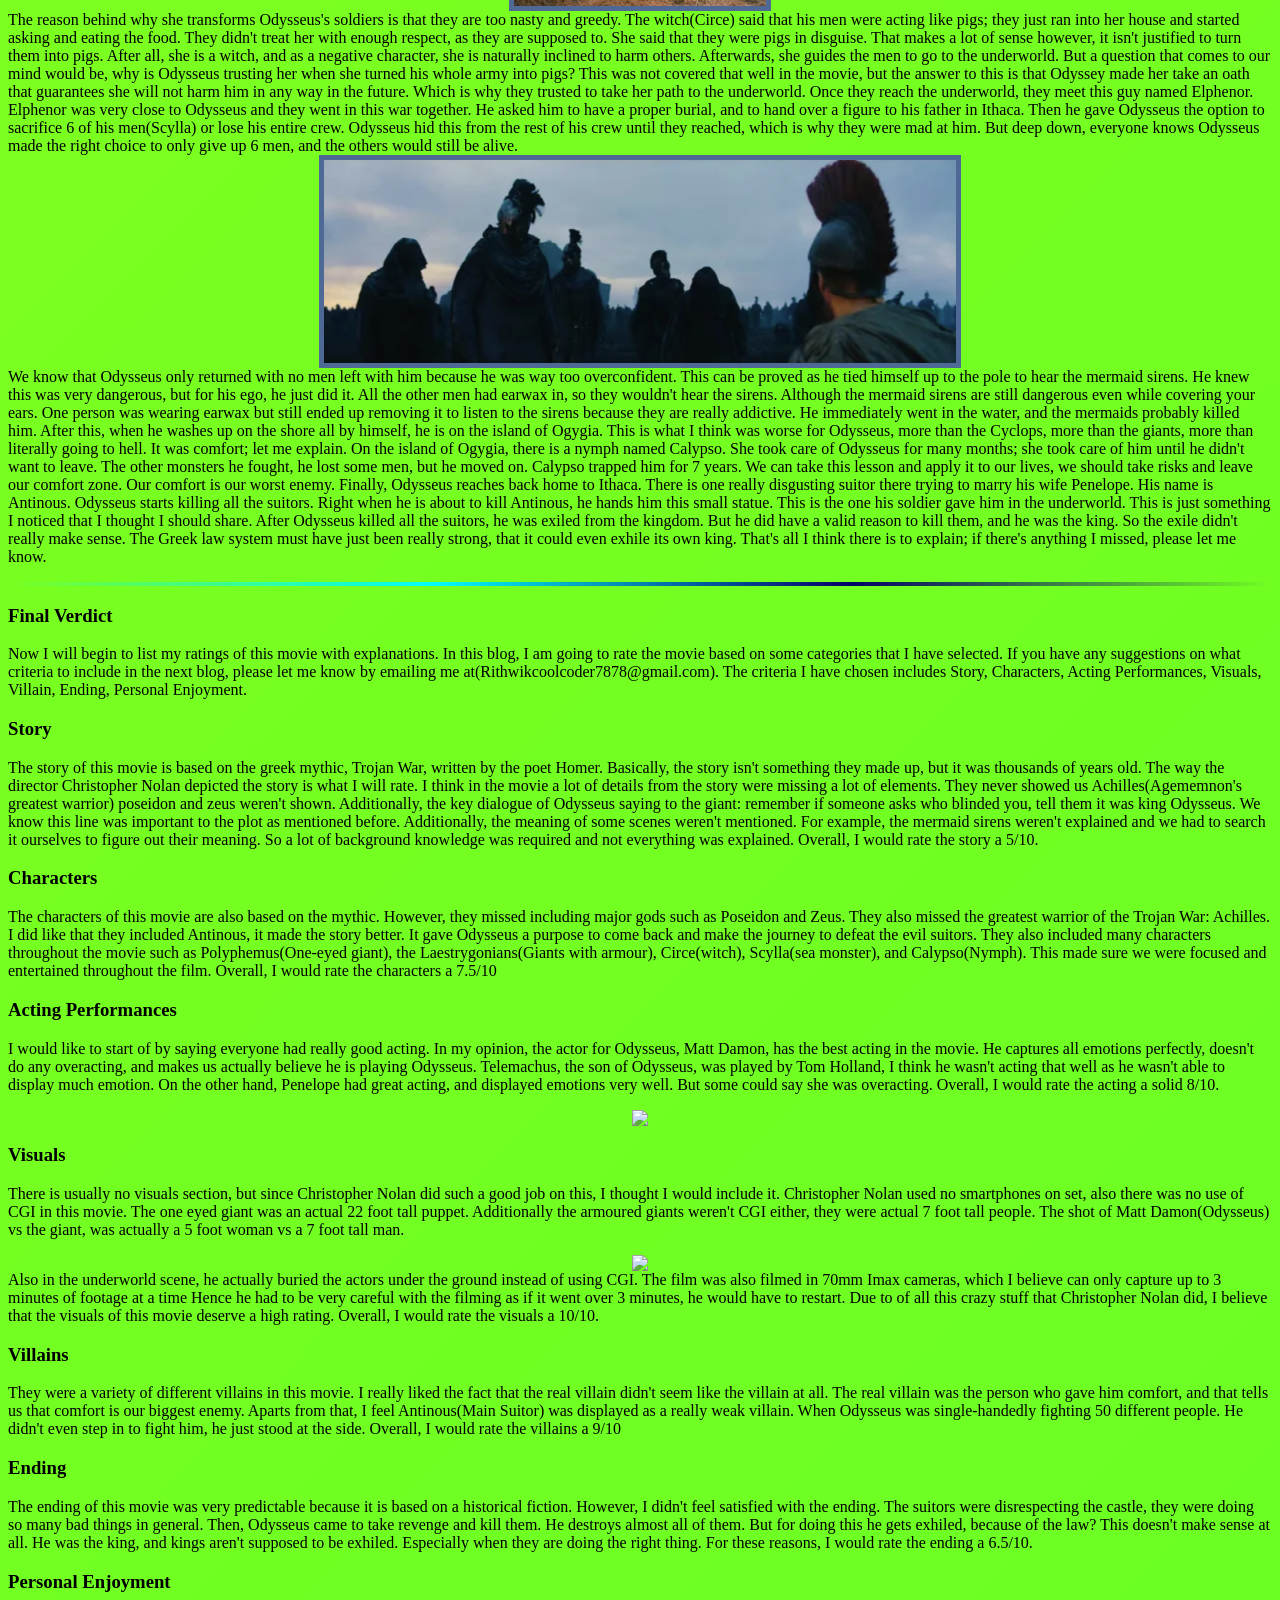
==== commit c5798a02: "Update index.html Added final rating section of the odyssey film" ====
--- a/index.html
+++ b/index.html
@@ -534,66 +534,133 @@
     <hr class = 'line'>
     <h3 class = 'explain'> Filling in the gaps | Explanations </h3>
     <p>A lot of background knowledge is required to fully understand this movie, so I will be going in-depth while explaining the concepts.
-       An ancient greek poet, Homer wrote this story of the Odyssey thousands of years ago. Many facts and details are available in this story, which were not included in the movie. 
+       An ancient greek poet, Homer, wrote this story of the Odyssey thousands of years ago. Many facts and details are available in this story, which were not included in the movie. 
        We can use these details to analyze and understand the specifics in this movie. 
-       In the start of the movie, the Troys made a really dumb decision of accepting the Trojan Horse. They didn't even check the gift properly, and directly accepted it
+       At the start of the movie, the Troys made a really dumb decision to accept the Trojan Horse. They didn't even check the gift properly, and directly accepted it
        from their enemies (Greeks) that they had been fighting for 10 years. The Troys also had really big defences and a big wall to defend from enemies. They compromised all that just to accept this gift.
-       The Troys left down their guard and that is why their entire city got burnt down and that's how they lost the war. However, both sides suffered from letting their guard down. After the greeks burnt the city of Troy,
-       they relaxed and partied. This gave the Troy's allies time to come and attack some of Odyssey's soldiers. 
-       When the greeks are burning down Troy, we can see that they don't even spare the women or children.
-       Afterwards, we see Odysseus's army behead a statue of a woman. Throughout the movie, we see a greek goddess helping Odysseus navigate his
+       The Troys left down their guard, and that is why their entire city got burnt down, and that's how they lost the war. However, both sides suffered from letting their guard down. After the Greeks burnt the city of Troy,
+       they relaxed and partied. This gave Troys's allies time to come and attack some of Odysseus's soldiers. 
+       When the Greeks are burning down Troys, we can see that they don't even spare the women or children.
+       Afterwards, we see Odysseus's army behead a statue of a woman. Throughout the movie, we see a Greek goddess helping Odysseus navigate his
        way to Ithaca. She looks very similar to the statue of the woman Odysseus's army beheaded.
        <div class = 'imagecentered'>
        <img src = 'img/odyssey9.png' class = 'odyssey9'>
        </div>
-       Athena is the goddess of strategic warfare. She guides and supports odysseus throughout his odyssey.
-       This is because Odysseus used alot of strategy while defeating the powerful Troys. He sent a disguised gift to infiltrate inside their city and used a lot
-       of strategy overall. Which is what the goddess Athena liked. However, the goddess looks similar to the statue that the soldier's beheaded. This is to remind
-       Odysseus about his mistake of killing the vulnerable/innocent women and children which breaks the rules of war. 
-       Now, do you remember the giant Polyphemus? With the big one eye. We didn't know that his father was Poseidon right.
-       A soldier figured it out later. Polyphemus prayed to his father: Poseidon, he wanted to put a curse on Odysseus. 
-       The curse stated, that if Odysseus returns home, he shall return late. Second, all of his soldiers would be dead and he must arrive alone.
-       Third, when Odysseus does return home there should be lot of chaos and problems in his house. These curses applied, but how did the giant know
-       who to put the curse on? The giant was blinded he wasn't able to see, and even if he was able to see the soldiers and odysseus were like ants compared to him.
-       He was able to pray to poseidon to put this curse on Odysseus. Because Odysseus had a massive ego, he screamed towards the giant cyclops: 
-       "If anyone asks who blinded you tell them it was the great Odysseus". Due to him telling the cyclop his name he was able to curse him. 
-       In the next scene, they are a couple of giants in armour present: the Laestrygonians. Odysseus's men still outnumbered the giants and they were all skilled warriors,
+       Athena is the goddess of strategic warfare. She guides and supports Odysseus throughout his odyssey.
+       This is because Odysseus used a lot of strategy while defeating the powerful Troys. He sent a disguised gift to infiltrate their city and used a lot
+       of strategy overall. Which is what the goddess Athena liked. However, the goddess looks similar to the statue that the soldiers beheaded. This is to remind
+       Odysseus about his mistake of killing the vulnerable/innocent women and children, which breaks the rules of war. 
+       Now, do you remember the giant Polyphemus? With the big one eye. We didn't know that his father was Poseidon, right.
+       A soldier figured it out later. Polyphemus prayed to his father, Poseidon, and he wanted to put a curse on Odysseus. 
+       The curse stated that if Odysseus returned home, he would return late. Second, all of his soldiers would be dead, and he must arrive alone.
+       Third, when Odysseus does return home, there should be a lot of chaos and problems in his house. These curses applied, but how did the giant know
+       who to put the curse on? The giant was blinded; he wasn't able to see, and even if he was able to see, the soldiers and Odysseus were like ants compared to him.
+       He was able to pray to Poseidon to put this curse on Odysseus. Because Odysseus had a massive ego, he screamed towards the giant cyclops: 
+       "If anyone asks who blinded you, tell them it was the great Odysseus". Due to him telling the cyclop his name, he was able to curse him. 
+       In the next scene, there are a couple of giants in armour present: the Laestrygonians. Odysseus's men still outnumbered the giants, and they were all skilled warriors,
        so it didn't make much sense why they immediately started running away. Even if 5 soldiers teamed up on a giant, they would be able to defeat them.
-       The most probable reason for this is because they were ambused and didn't have any food or energy to fight these giants. Since they were tired and afraid
+       The most probable reason for this is that they were ambushed and didn't have any food or energy to fight these giants. Since they were tired and afraid
        they just ran back to the ship. 
-       As they reach the next island, do you remember how they saw lions in the entrance. Those weren't actual lions. 
-       We see later in the film, how the witch turns the soldiers into pigs. She is the one who turned the humans into the lions.
+       As they reach the next island, do you remember how they saw lions in the entrance? Those weren't actual lions. 
+       We see later in the film how the witch turns the soldiers into pigs. She is the one who turned the humans into lions.
        <div class = 'imagecentered'>
         <img src = 'img/odyssey10.png' class = 'odyssey10'>
         </div>
-       The reason behind why she transforms Odysseus's soldiers, is because they are too nasty and greedy. The witch(Circe) said that his men were acting like pigs,
-       they just ran into her house, and started asking and eating the food. They didn't treat her with enough respect as they are supposed to. She said that they were pigs
-       in disguise. That makes a lot of sense however it isn't justified to turn them into pigs. After all, she is a witch and as a negative character, she is naturally inclined to harm others.
+       The reason behind why she transforms Odysseus's soldiers is that they are too nasty and greedy. The witch(Circe) said that his men were acting like pigs;
+       they just ran into her house and started asking and eating the food. They didn't treat her with enough respect, as they are supposed to. She said that they were pigs
+       in disguise. That makes a lot of sense however, it isn't justified to turn them into pigs. After all, she is a witch, and as a negative character, she is naturally inclined to harm others.
        Afterwards, she guides the men to go to the underworld. But a question that comes to our mind would be, why is Odysseus trusting her when she turned his whole army into pigs?
        This was not covered that well in the movie, but the answer to this is that Odyssey made her take an oath that guarantees she will not harm him in any way in the future.
-       Which is why, they trusted to take her path to the underworld. Once they reach the underworld, they meet this guy named Elphenor. Elphenor was very close to odysseus and they went in 
-       this war together. He asked him to have a proper burial, and to hand over a figure to his father in Ithaca. Then he gave Odysseus the option to sacrifice 6 of his men(scylla) or lose his entire crew.
-       Odysseus hid this from the rest of his crew until they reached, which is why they were mad at him. But deep down everyone knows Odysseus made the right choice to only give up 6 and the others would still be alive.
+       Which is why they trusted to take her path to the underworld. Once they reach the underworld, they meet this guy named Elphenor. Elphenor was very close to Odysseus and they went in 
+       this war together. He asked him to have a proper burial, and to hand over a figure to his father in Ithaca. Then he gave Odysseus the option to sacrifice 6 of his men(Scylla) or lose his entire crew.
+       Odysseus hid this from the rest of his crew until they reached, which is why they were mad at him. But deep down, everyone knows Odysseus made the right choice to only give up 6 men, and the others would still be alive.
        <div class = 'imagecentered'>
         <img src = 'img/odyssey11.png' class = 'odyssey11'>
         </div>
-        We know that the Odysseus only returned with no men left with him because he was way to overconfident. This can be proved as he tied himself up to the pole to hear the mermaid sirens.
-        He knew that this was very dangerous but for his ego he just did this. All the other men had ear-wax in so they wouldn't hear the sirens. Although, the mermaid sirens are still dangerous 
-        even while covering your ears. One person was wearing the ear-wax but still ended up removing it to listen to the sirens, because they are really addictive. 
-        He immediately went in the water and the mermaids probably killed him. 
-        After this, when he washes up in the shore all by himself, he is in the island of Ogygia.
-        This is what I think was worse for Odysseus, more than the cyclops, more than the giants, more than literally going to hell. It was comfort, let me explain.
-        In the island of Ogygia, there is a nymph named Calypso. She took care of Odysseus for many months she took care of him until he didn't want to leave. The other
-        monsters he fought, he lost some men, but he moved on. Calypso trapped him for 7 years. We can take this lesson and apply it to our live, we should take risks, and leave our comfort zone.
+        We know that Odysseus only returned with no men left with him because he was way too overconfident. This can be proved as he tied himself up to the pole to hear the mermaid sirens.
+        He knew this was very dangerous, but for his ego, he just did it. All the other men had earwax in, so they wouldn't hear the sirens. Although the mermaid sirens are still dangerous 
+        even while covering your ears. One person was wearing earwax but still ended up removing it to listen to the sirens because they are really addictive. 
+        He immediately went in the water, and the mermaids probably killed him. 
+        After this, when he washes up on the shore all by himself, he is on the island of Ogygia.
+        This is what I think was worse for Odysseus, more than the Cyclops, more than the giants, more than literally going to hell. It was comfort; let me explain.
+        On the island of Ogygia, there is a nymph named Calypso. She took care of Odysseus for many months; she took care of him until he didn't want to leave. The other
+        monsters he fought, he lost some men, but he moved on. Calypso trapped him for 7 years. We can take this lesson and apply it to our lives, we should take risks and leave our comfort zone.
         Our comfort is our worst enemy. 
 
-        Finally, Odysseus reaches back home to Ithaca. There is one really disgusting suitor there trying to marry his wife Penelope. His name is Antinous
-        Odysseus starts killing all the suitors. Right when he is about to kill Antinous he hands him this small statue. This is the one his soldier gave him in the underworld.
+        Finally, Odysseus reaches back home to Ithaca. There is one really disgusting suitor there trying to marry his wife Penelope. His name is Antinous.
+        Odysseus starts killing all the suitors. Right when he is about to kill Antinous, he hands him this small statue. This is the one his soldier gave him in the underworld.
         This is just something I noticed that I thought I should share.
-        After Odysseus killed all the suitors, he was exhiled from the kingdom. But he did have valid reason to kill them and he was the king. So the exhile didn't really make sense.
-        The greek law system must have just been really strong, that it could even exhile its own king. That's all I think there is to explain, if there's anything I missed please let me know.
-    </p>
-
+        After Odysseus killed all the suitors, he was exiled from the kingdom. But he did have a valid reason to kill them, and he was the king. So the exile didn't really make sense.
+        The Greek law system must have just been really strong, that it could even exhile its own king. That's all I think there is to explain; if there's anything I missed, please let me know.
+    </p>
+
+<hr class = 'line'>
+<h3> Final Verdict </h3>
+<p> Now I will begin to list my ratings of this movie with explanations. In this blog, I am going to rate the movie based on some categories that I have selected.
+    If you have any suggestions on what criteria to include in the next blog, please let me know by emailing me at(Rithwikcoolcoder7878@gmail.com). 
+    The criteria I have chosen includes Story, Characters, Acting Performances, Visuals, Villain, Ending, Personal Enjoyment. </p>
+<h3> Story </h3>
+<p> The story of this movie is based on the greek mythic, Trojan War, written by the poet Homer. 
+    Basically, the story isn't something they made up, but it was thousands of years old. The way the director Christopher Nolan depicted the story
+    is what I will rate. I think in the movie a lot of details from the story were missing a lot of elements. They never showed us Achilles(Agememnon's greatest warrior)
+    poseidon and zeus weren't shown. Additionally, the key dialogue of Odysseus saying to the giant: remember if someone asks who blinded you, tell them it was king Odysseus.
+    We know this line was important to the plot as mentioned before. Additionally, the meaning of some scenes weren't mentioned. For example, the mermaid sirens weren't explained 
+    and we had to search it ourselves to figure out their meaning. So a lot of background knowledge was required and not everything was explained.
+    Overall, I would rate the story a 5/10. </p>
+<h3> Characters </h3>
+<p> The characters of this movie are also based on the mythic. However, they missed including major gods such as Poseidon and Zeus.
+    They also missed the greatest warrior of the Trojan War: Achilles. I did like that they included Antinous, it made the story better. It gave Odysseus a purpose to come back and make the journey
+    to defeat the evil suitors. They also included many characters throughout the movie such as Polyphemus(One-eyed giant), the Laestrygonians(Giants with armour), Circe(witch), Scylla(sea monster),
+    and Calypso(Nymph). This made sure we were focused and entertained throughout the film. 
+    Overall, I would rate the characters a 7.5/10 </p>
+<h3> Acting Performances </h3>
+<p> I would like to start of by saying everyone had really good acting. In my opinion, the actor for Odysseus, Matt Damon, has the best acting in the movie. 
+    He captures all emotions perfectly, doesn't do any overacting, and makes us actually believe he is playing Odysseus. Telemachus, the son of Odysseus, 
+    was played by Tom Holland, I think he wasn't acting that well as he wasn't able to display much emotion. On the other hand, Penelope had great acting, and displayed emotions very well.
+    But some could say she was overacting.
+    Overall, I would rate the acting a solid 8/10.
+</p>
+<div class = 'imagecentered'>
+    <img src = 'img/odyssey12.png' class = 'odyssey12'>
+    </div>
+<h3> Visuals </h3>
+<p> There is usually no visuals section, but since Christopher Nolan did such a good job on this, I thought I would include it.
+    Christopher Nolan used no smartphones on set, also there was no use of CGI in this movie. The one eyed giant was an actual 22 foot tall puppet.
+    Additionally the armoured giants weren't CGI either, they were actual 7 foot tall people. The shot of Matt Damon(Odysseus) vs the giant, was actually a 5 foot woman vs a 7 foot tall man.
+    <div class = 'imagecentered'>
+        <img src = 'img/Odyssey13.png' class = 'odyssey13'>
+    </div>
+    Also in the underworld scene, he actually buried the actors under the ground instead of using CGI. The film was also filmed in 70mm Imax cameras, which I believe can only capture up to 3 minutes of footage at a time 
+    Hence he had to be very careful with the filming as if it went over 3 minutes, he would have to restart. Due to of all this crazy stuff that Christopher Nolan did, I believe that the visuals of this movie deserve a high rating.
+    Overall, I would rate the visuals a 10/10. 
+</p>
+<h3> Villains </h3>
+<p>They were a variety of different villains in this movie.
+    I really liked the fact that the real villain didn't seem like the villain at all. The real villain was the person who gave him comfort, and that tells us that comfort is our biggest enemy.
+    Aparts from that, I feel Antinous(Main Suitor) was displayed as a really weak villain. When Odysseus was single-handedly fighting 50 different people. He didn't even step in to fight him, he just stood at the side.
+    Overall, I would rate the villains a 9/10
+</p>
+
+<h3> Ending </h3>
+
+<p> The ending of this movie was very predictable because it is based on a historical fiction. However, I didn't feel satisfied with the ending.
+    The suitors were disrespecting the castle, they were doing so many bad things in general. Then, Odysseus came to take revenge and kill them. 
+    He destroys almost all of them. But for doing this he gets exhiled, because of the law? This doesn't make sense at all. He was the king, and kings aren't supposed to be exhiled.
+    Especially when they are doing the right thing.
+    For these reasons, I would rate the ending a 6.5/10. </p>
+
+<h3> Personal Enjoyment </h3>
+
+<p> I feel that the film was entertaining throughout. The start was kind off slow though, but after things took off, the movie had my attention. 
+    I did not end up watching this film in Imax 70mm, so I wasn't able to get the full experience. The tickets for that format are booked up for the next month.
+    The visuals and sound were insane, but I had to constantly ask my friend for questions. I didn't have enough background knowledge about greek mythology to understand everything,
+    which did take a toll on my enjoyment.
+    Overall, I would rate my personal enjoyment a 7.5/10.
+</p>
+<h3> Rating </h3>
+<p> Adding all of these numbers, the final rating ends up being (5+7.5+8+10+9+6.5+7.5)/7, which is 7.6/10.  </p>
+<h1 class = 'rating'> Final Rating: 7.6/10</h1>
+<img src = 'img/star8.jpg' class = 'star8' alt = 'an image showing 8 stars'>
 <hr class = 'line'>
 <div id = 'tvshows'>
 <h1 class = 'tvshowtitle'> Tv Shows </h1>
--- a/styles.css
+++ b/styles.css
@@ -329,6 +329,20 @@
     width: 40%;
     border: 5px solid #4F6997;
 }
+.odyssey9{
+    width: 30%;
+    border: 5px solid #4F6997;
+}
+
+.odyssey10{
+    width: 20%;
+    border: 5px solid #4F6997;
+}
+
+.odyssey11{
+    width: 50%;
+    border: 5px solid #4F6997;
+}
 /* Used for span commands to highlight/bold specific text in a paragraph */
 
 .bold{
@@ -353,3 +367,8 @@
     color: rgb(29, 139, 29);
     font-weight: bold;
 }
+.navy{
+    font-family: 'Franklin Gothic Medium', 'Arial Narrow', Arial, sans-serif;
+    font-weight: bold;
+    color: #4F6997;
+}
